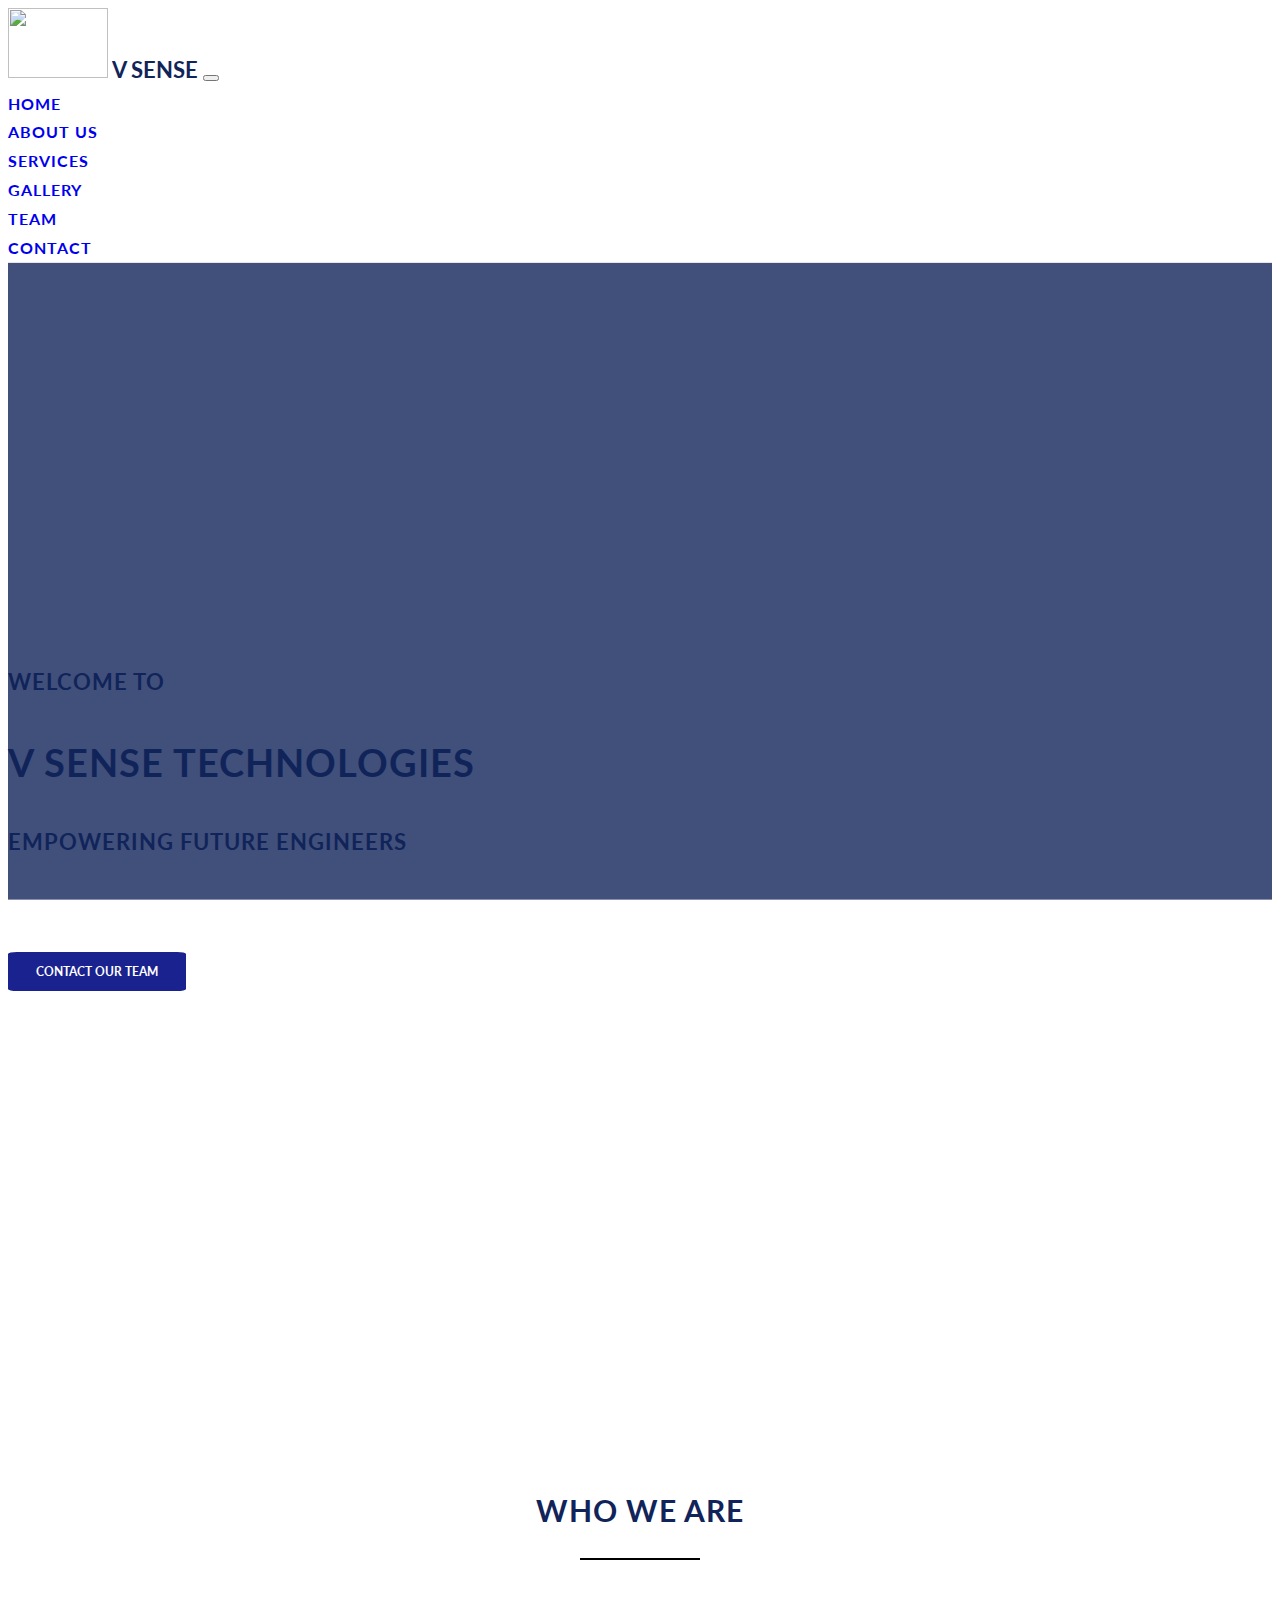
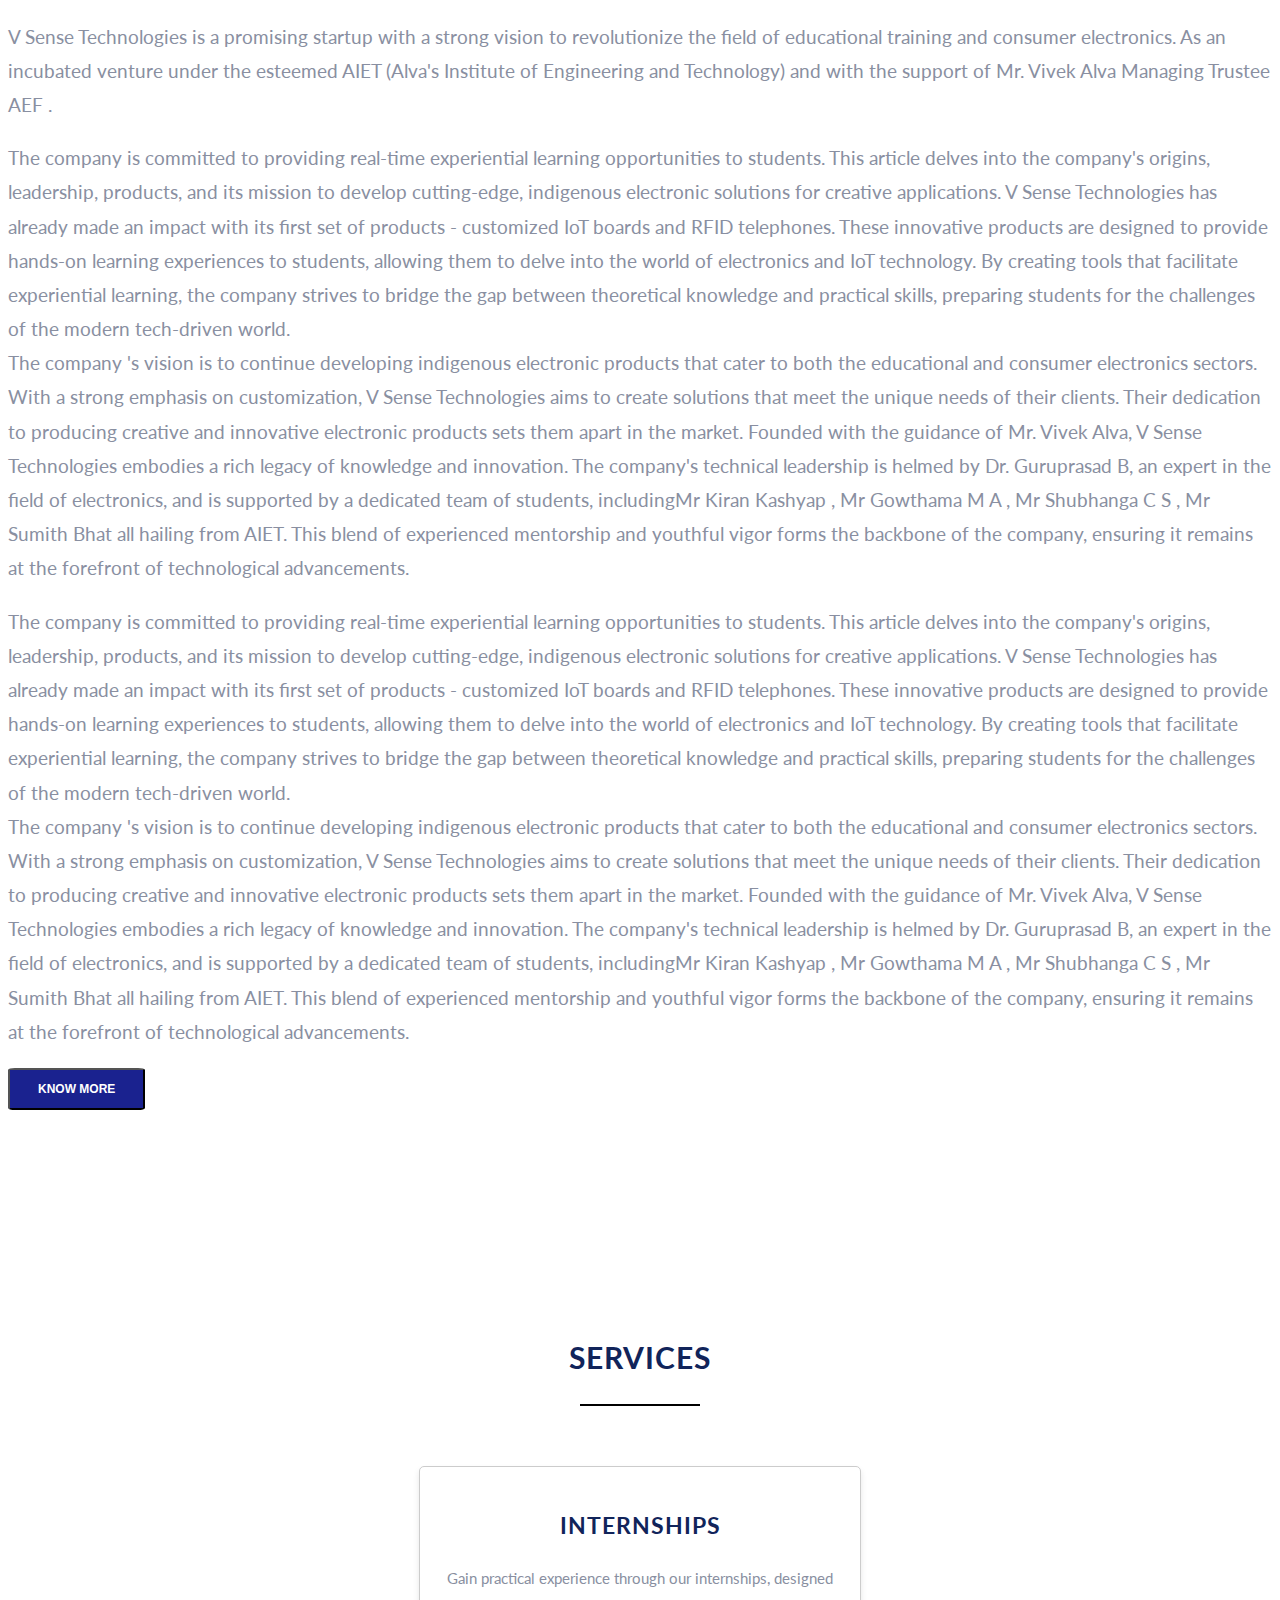
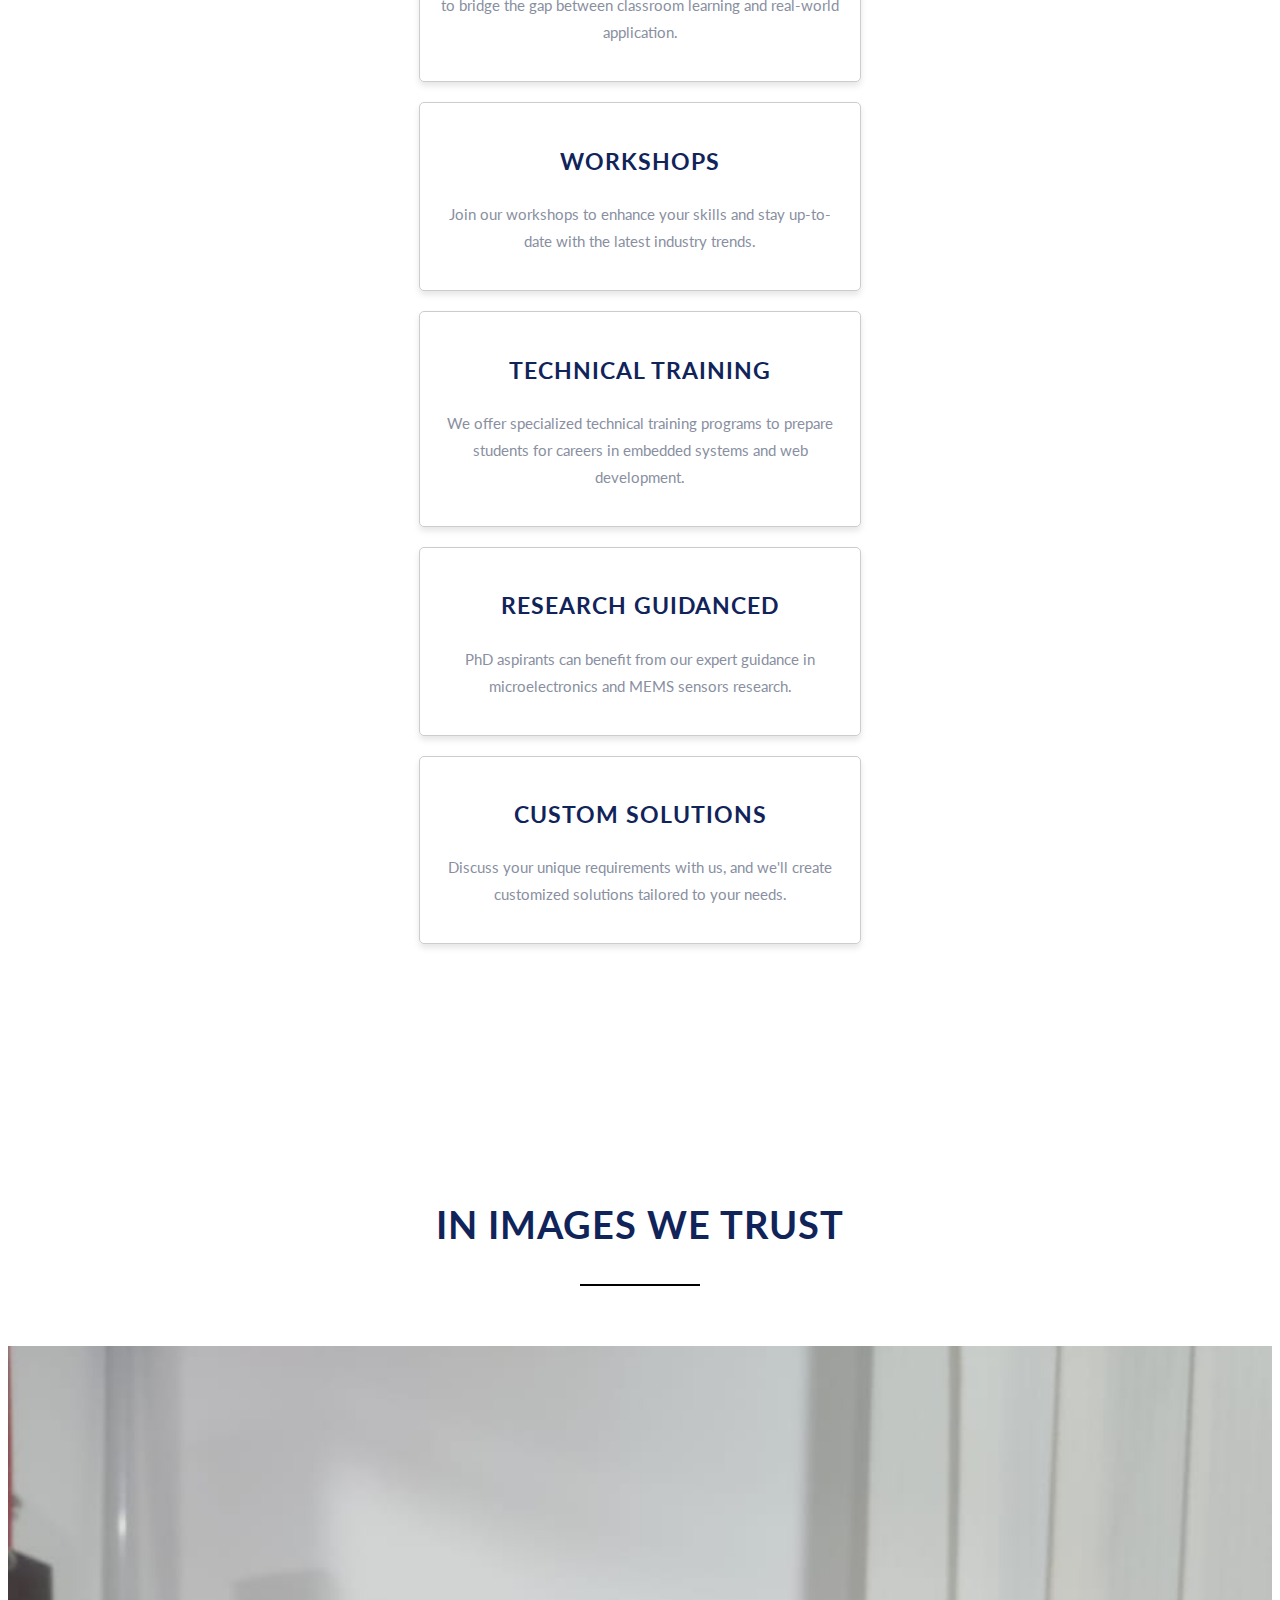
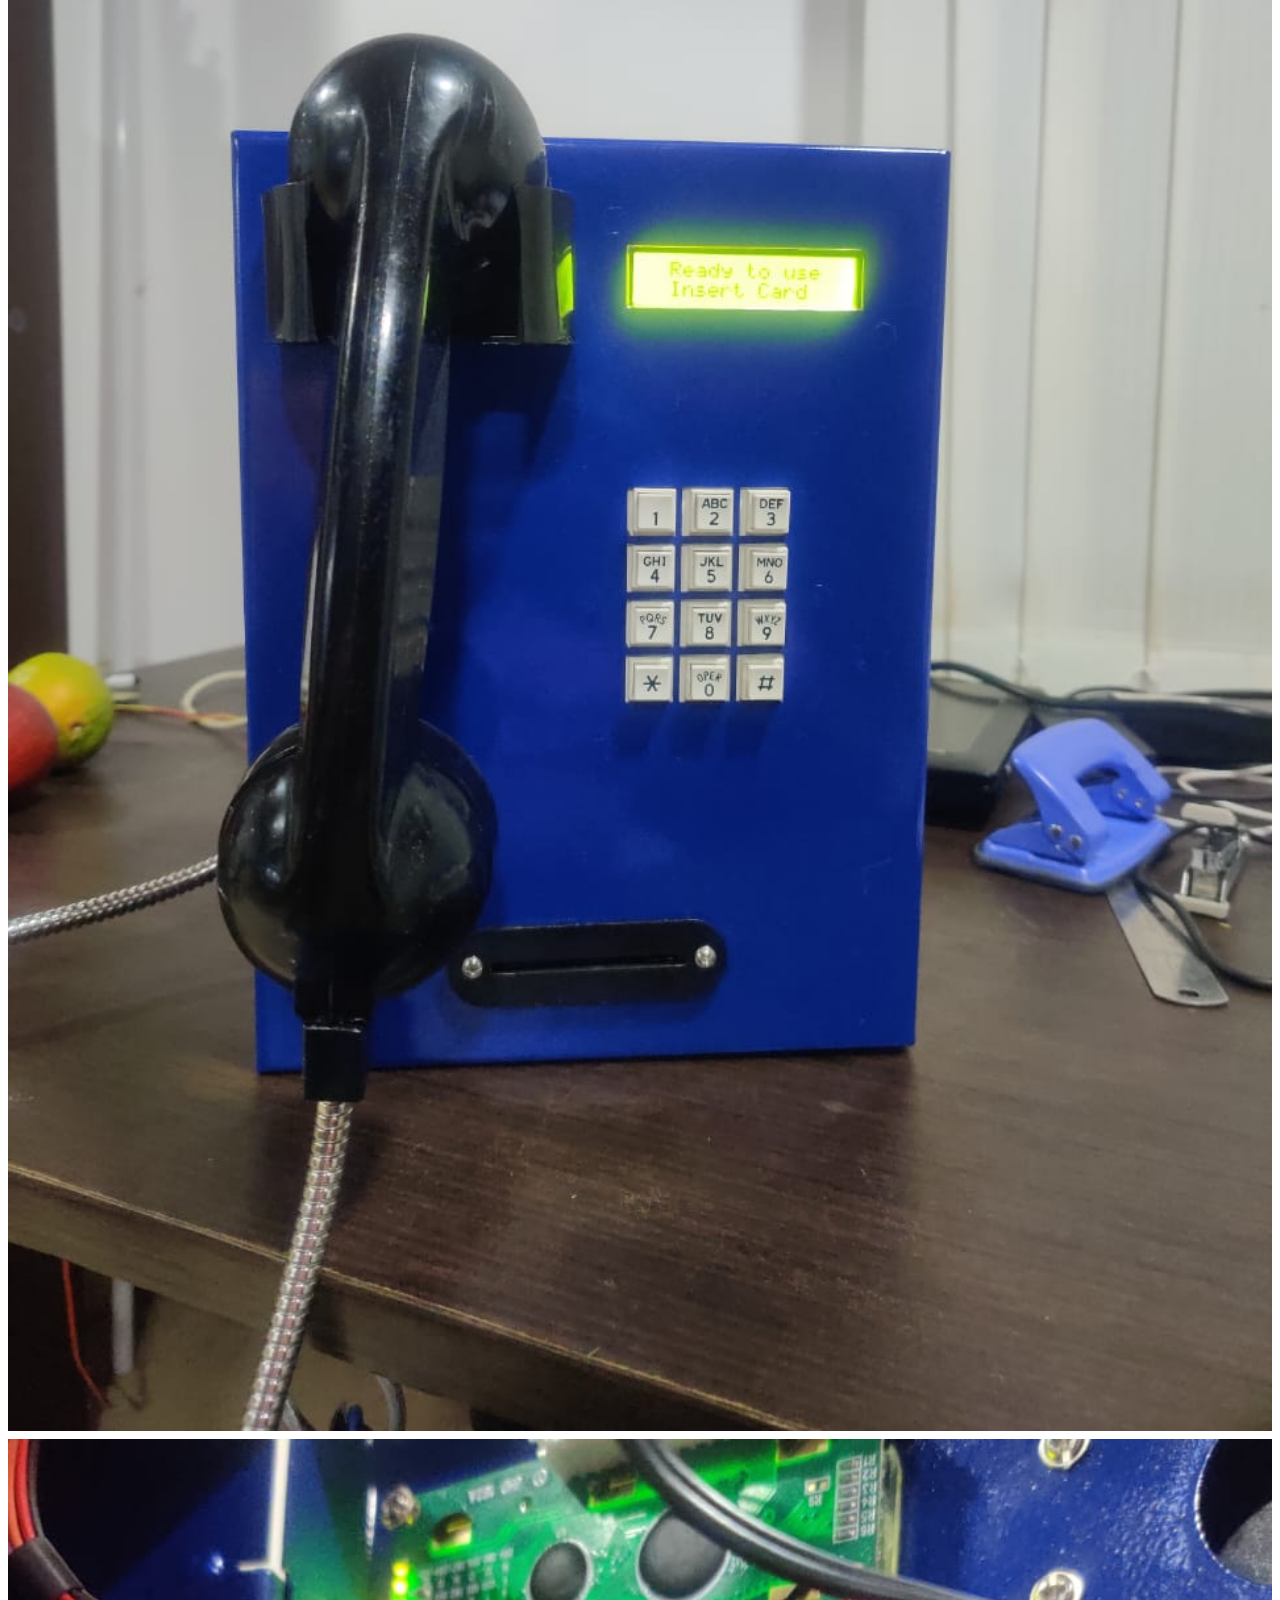
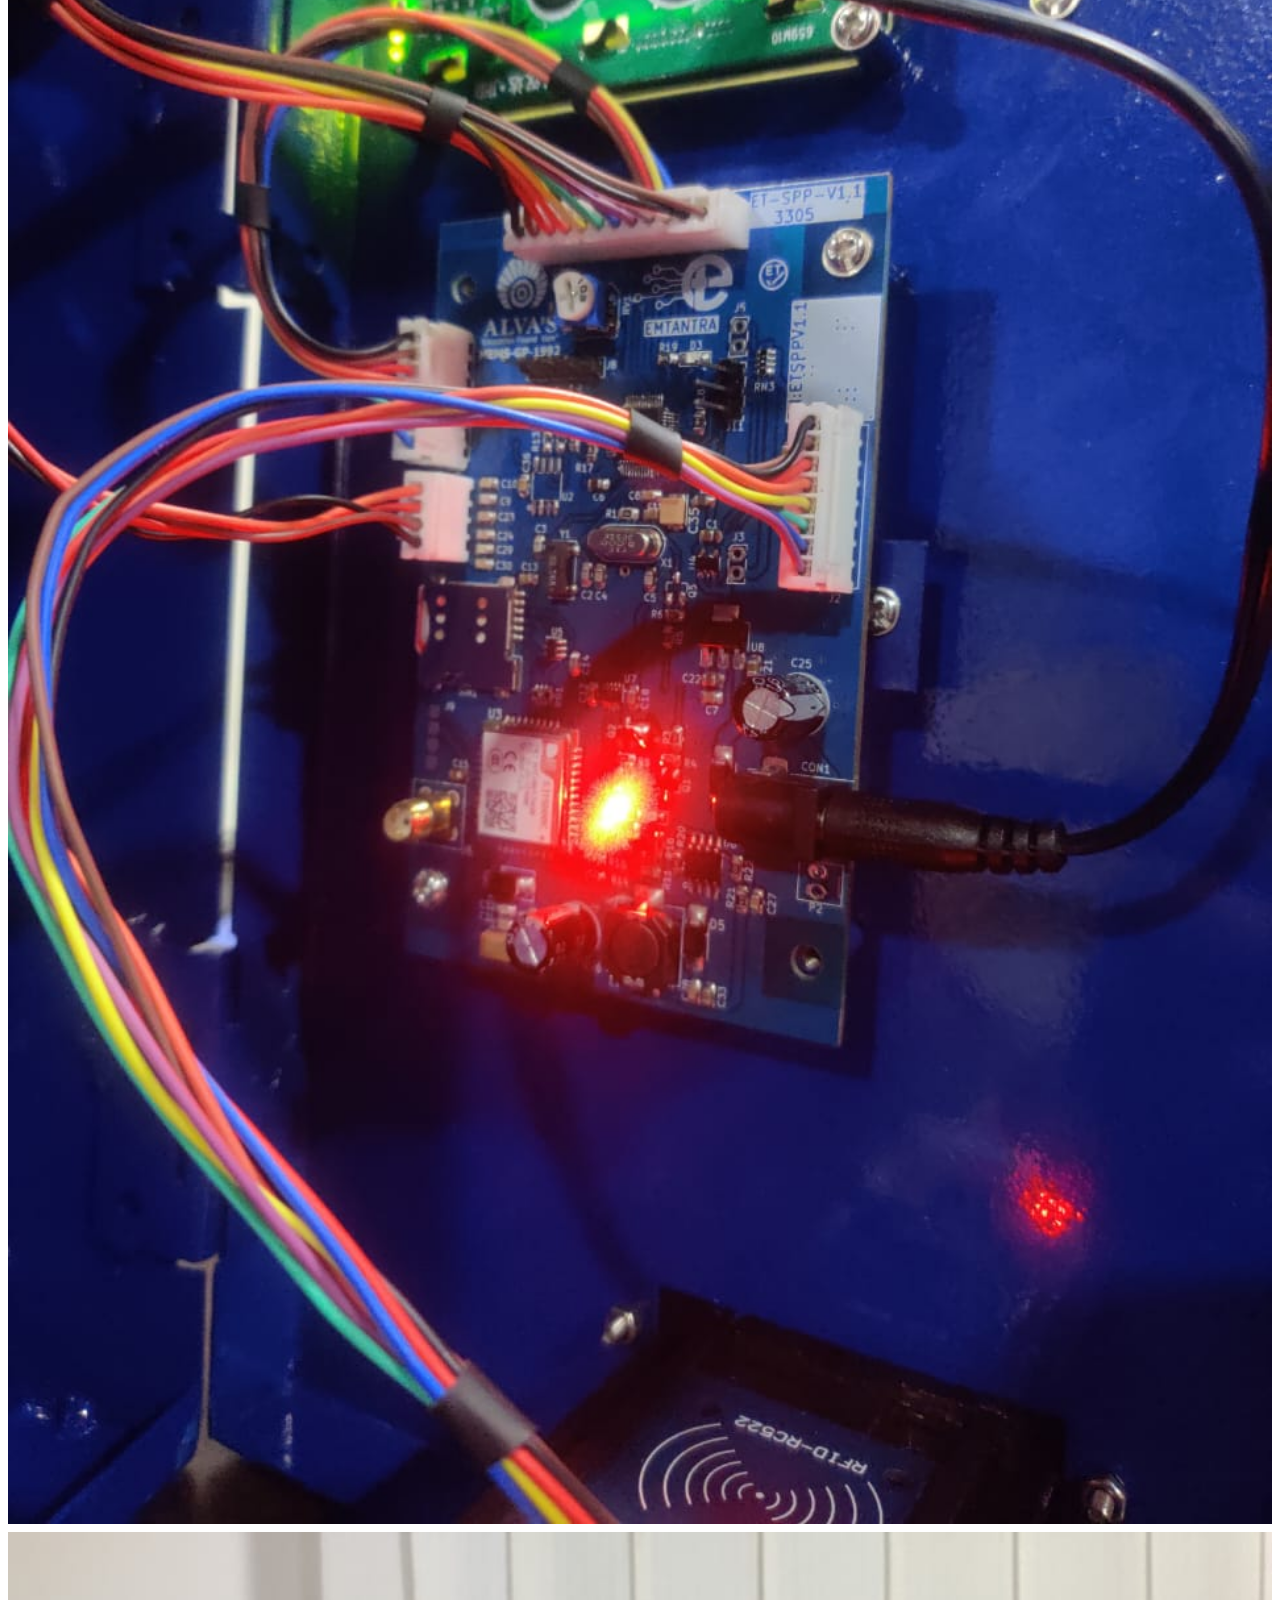
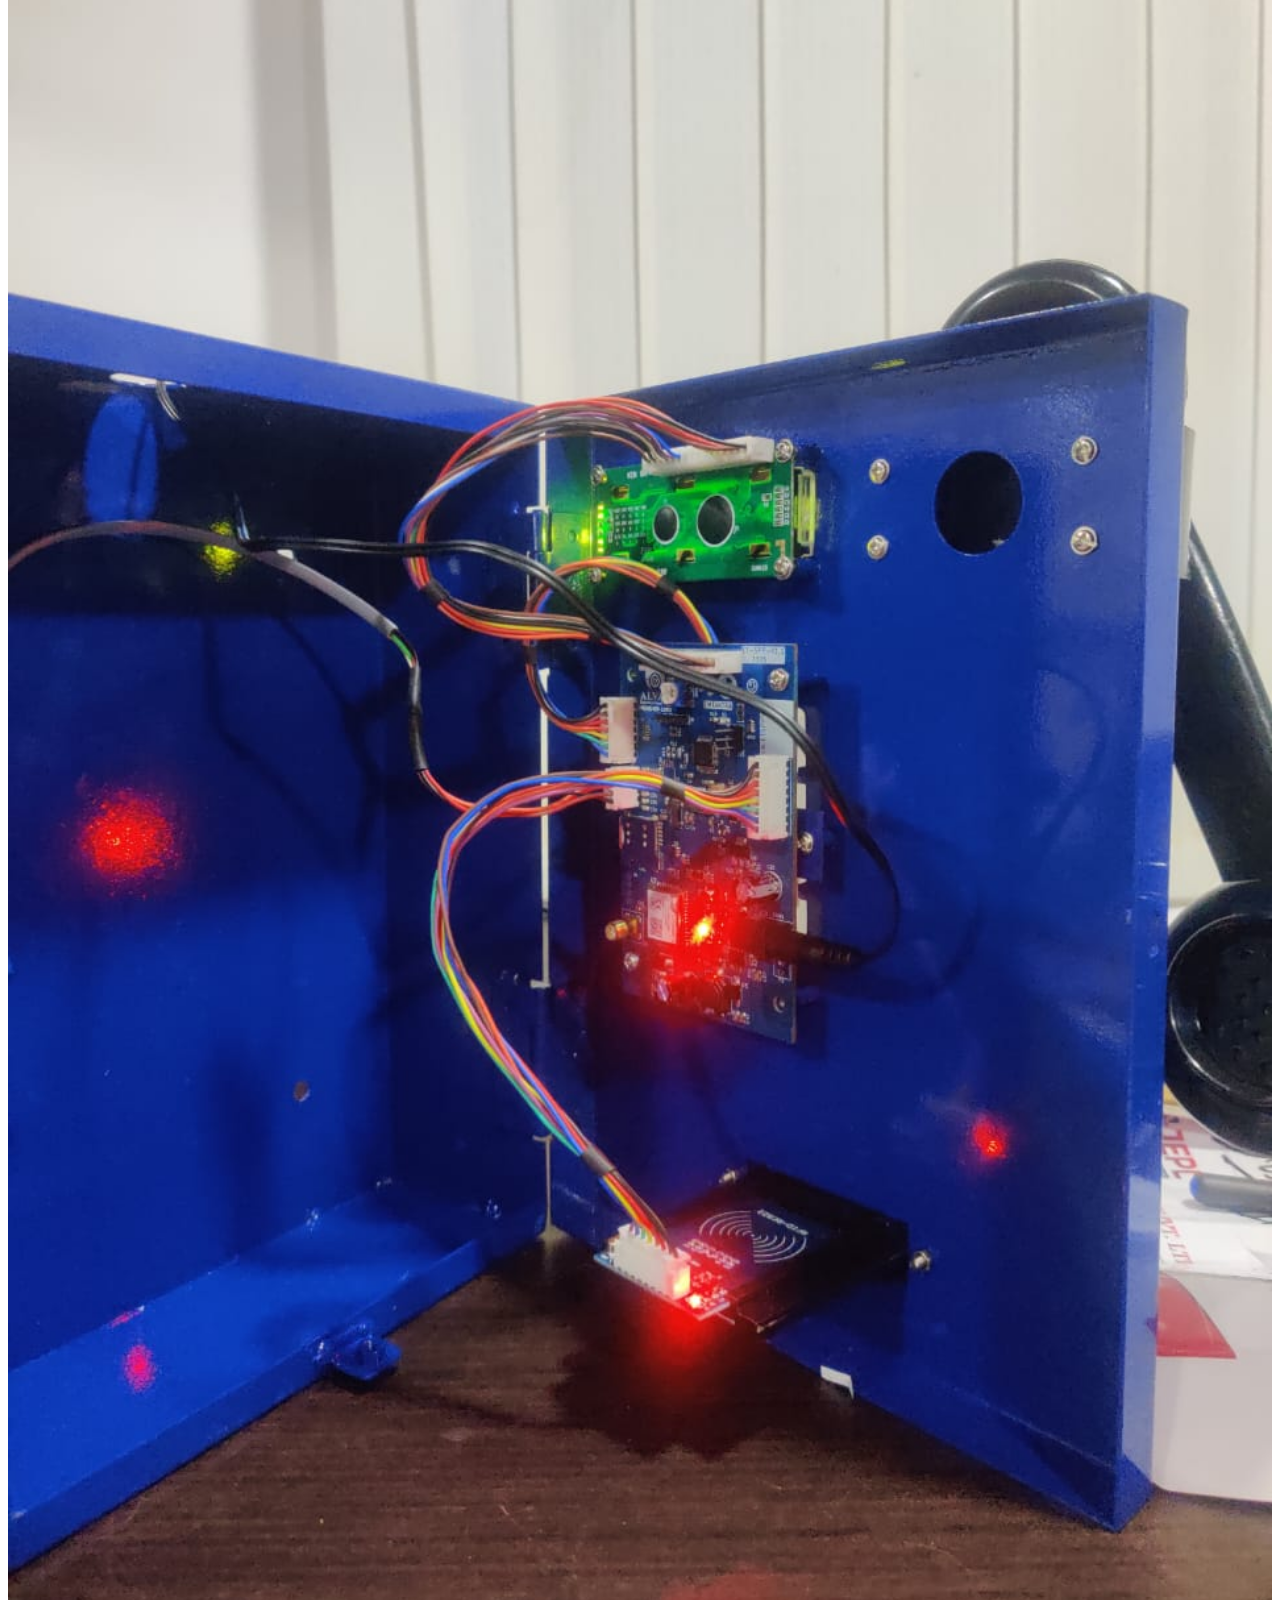
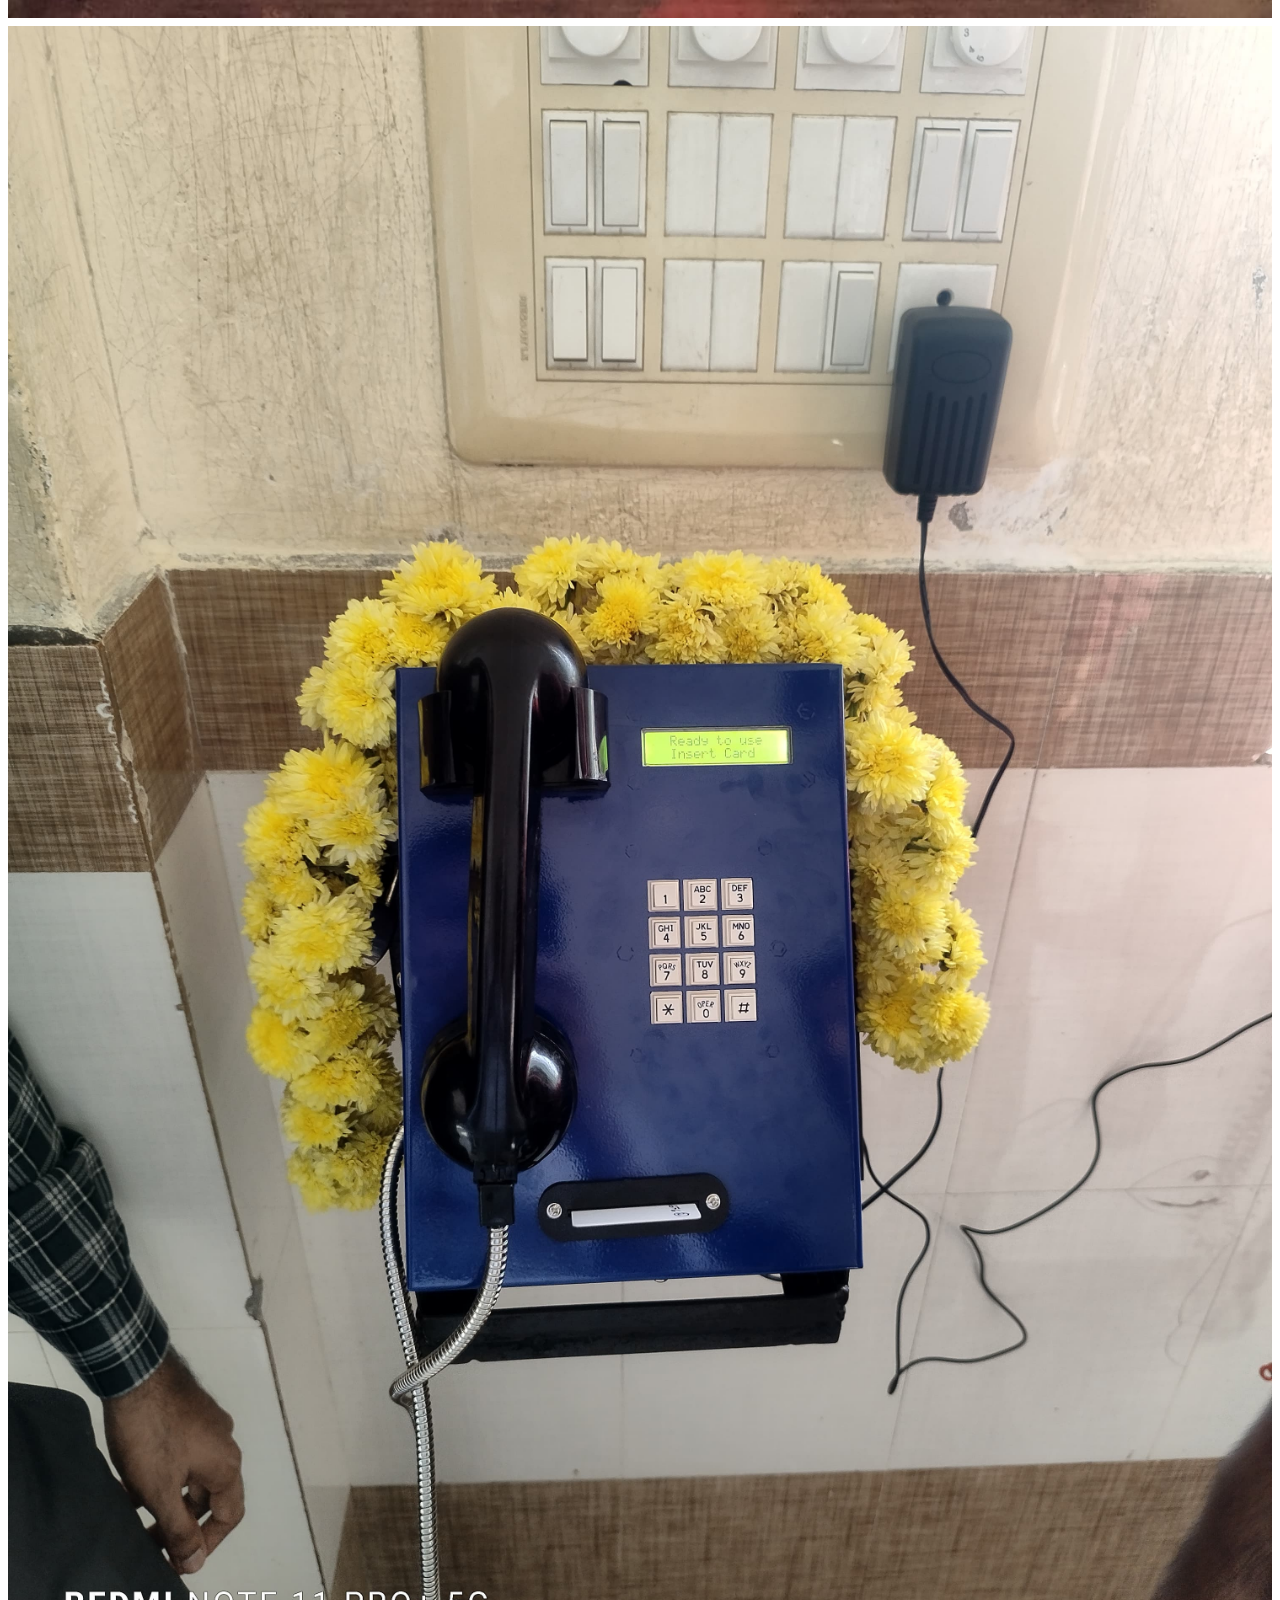
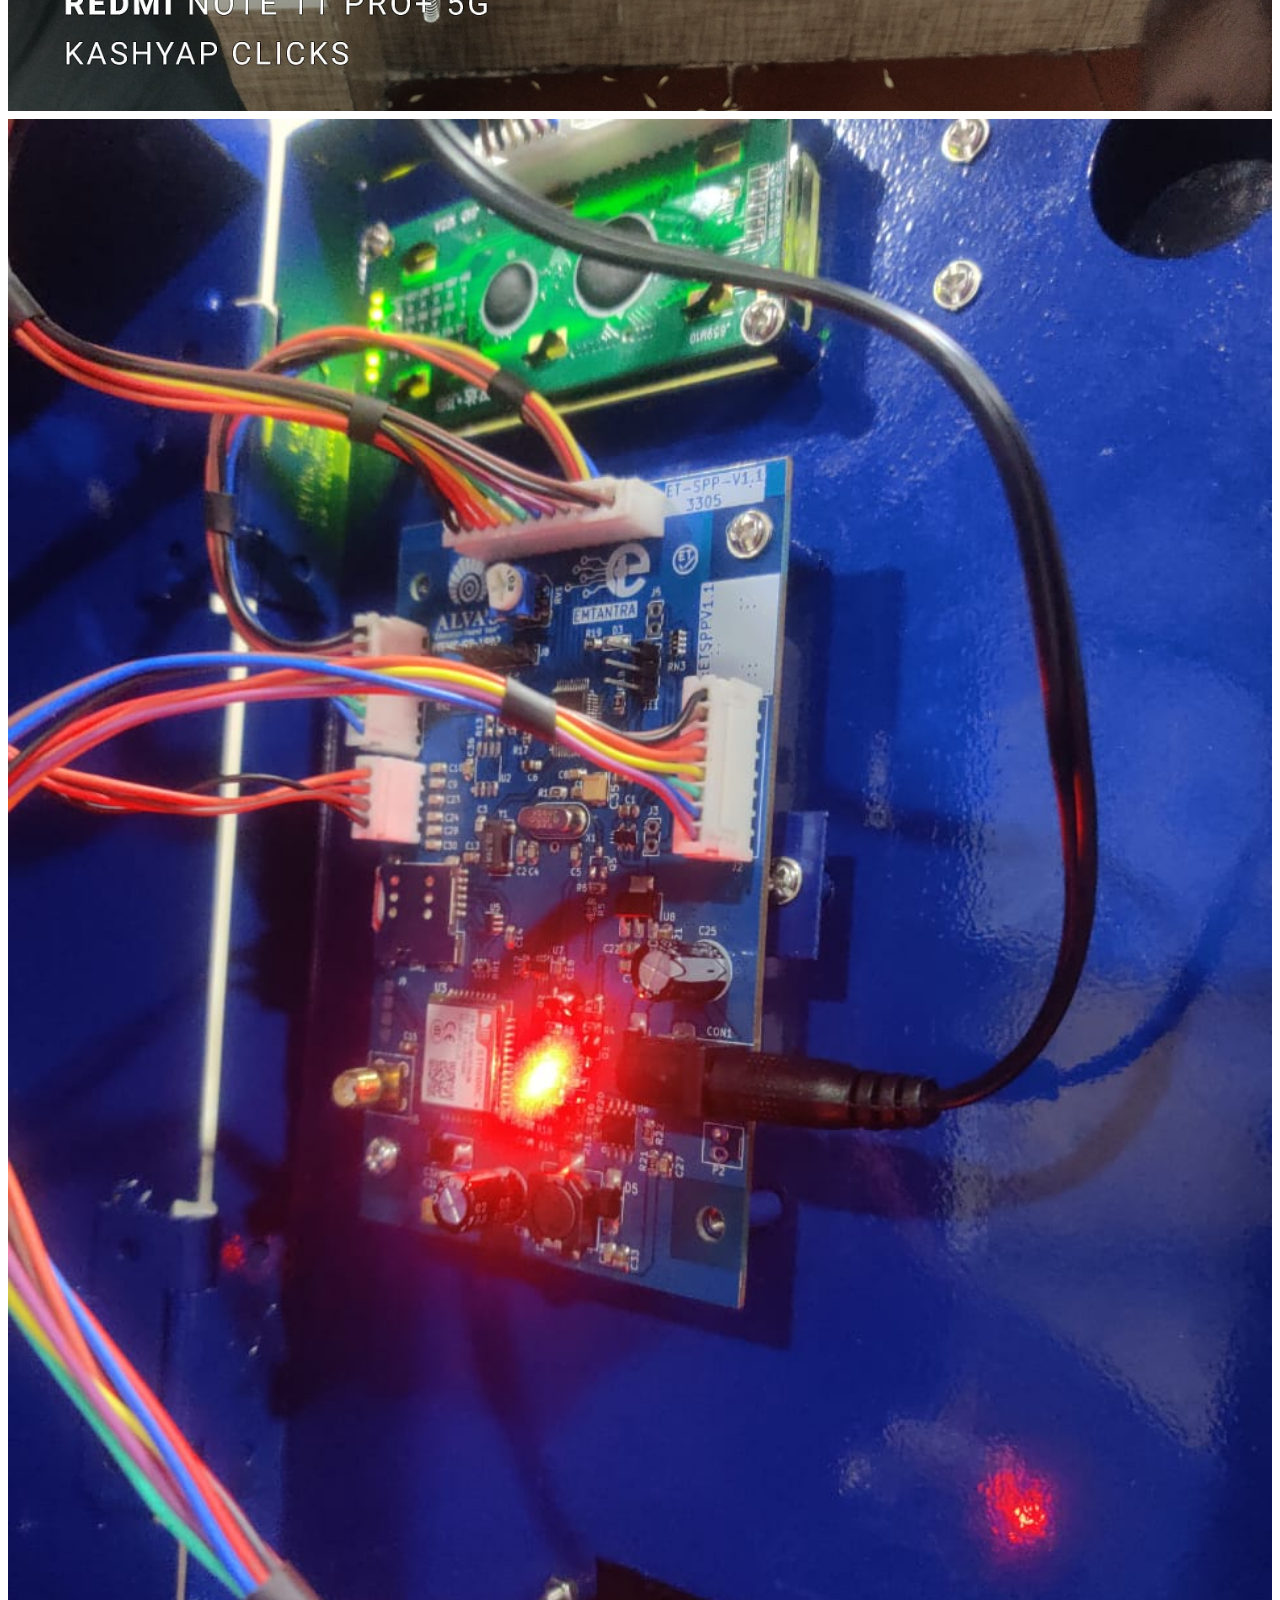
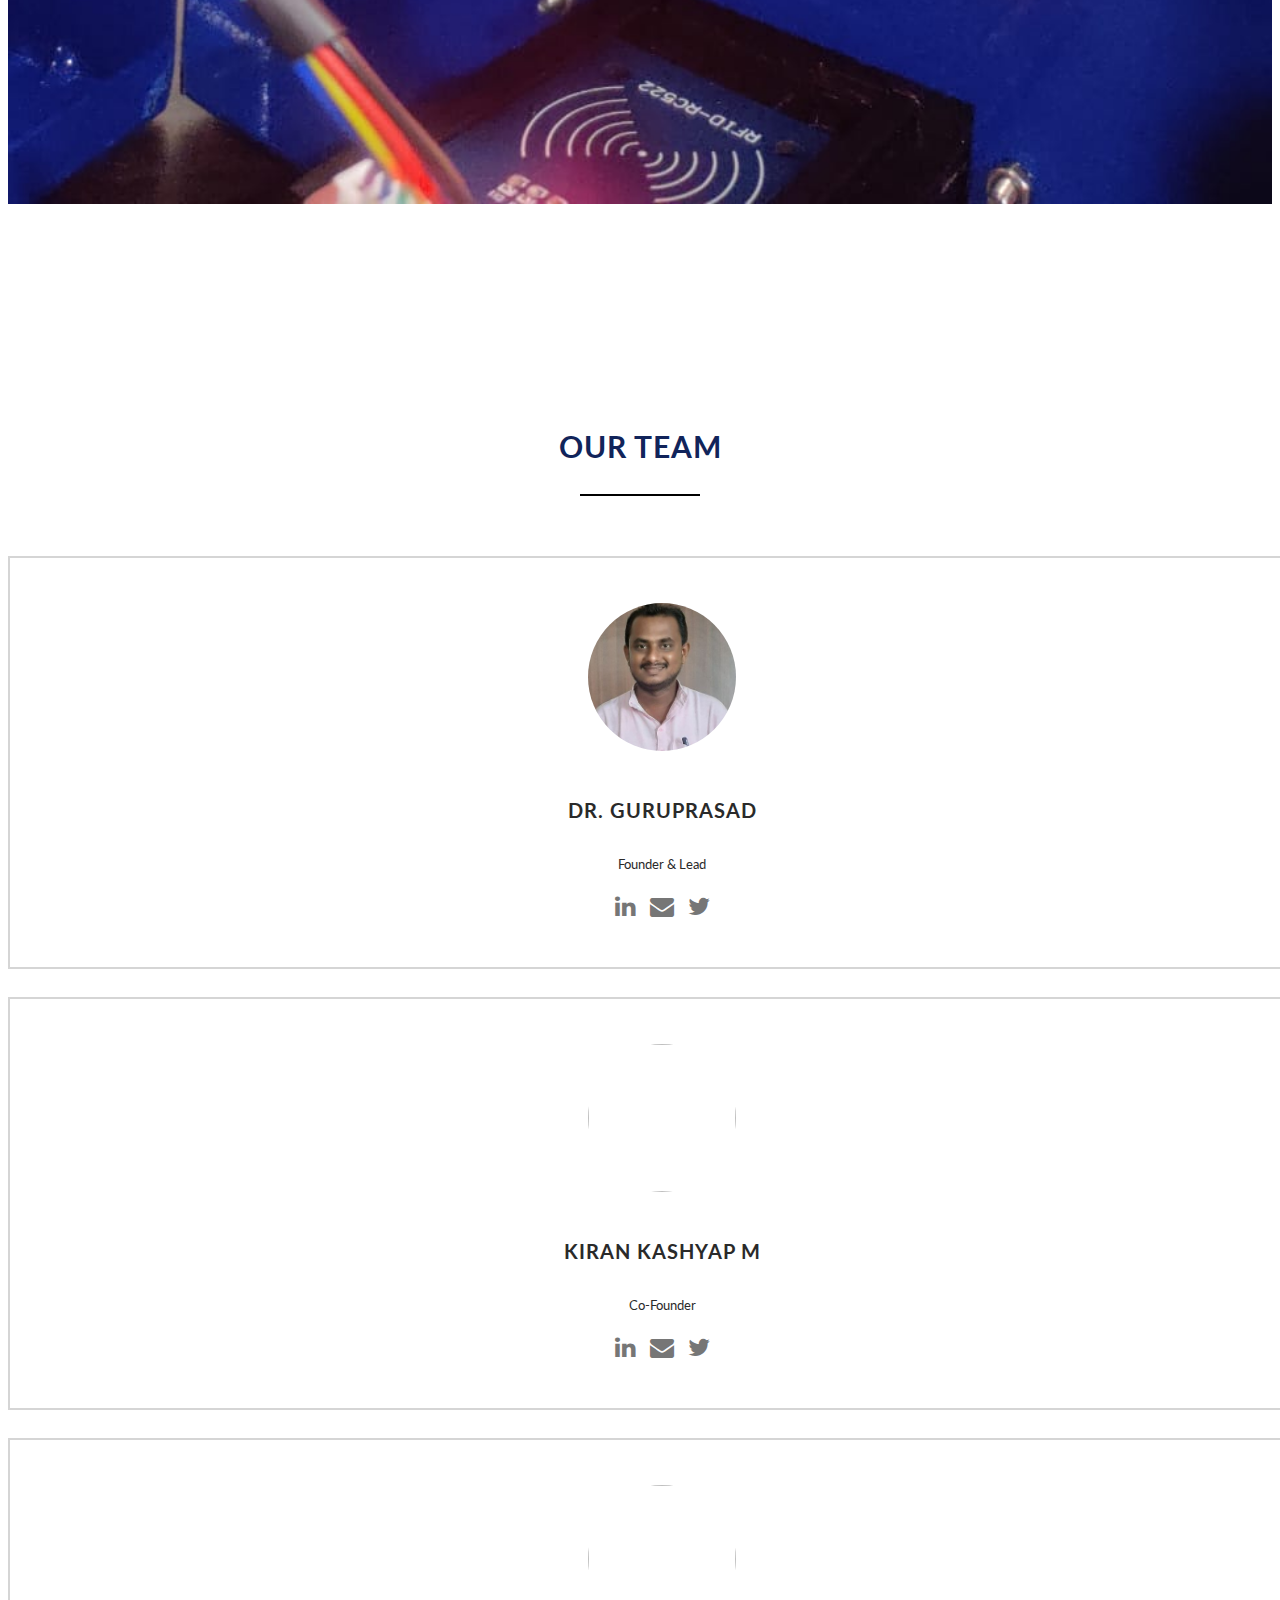
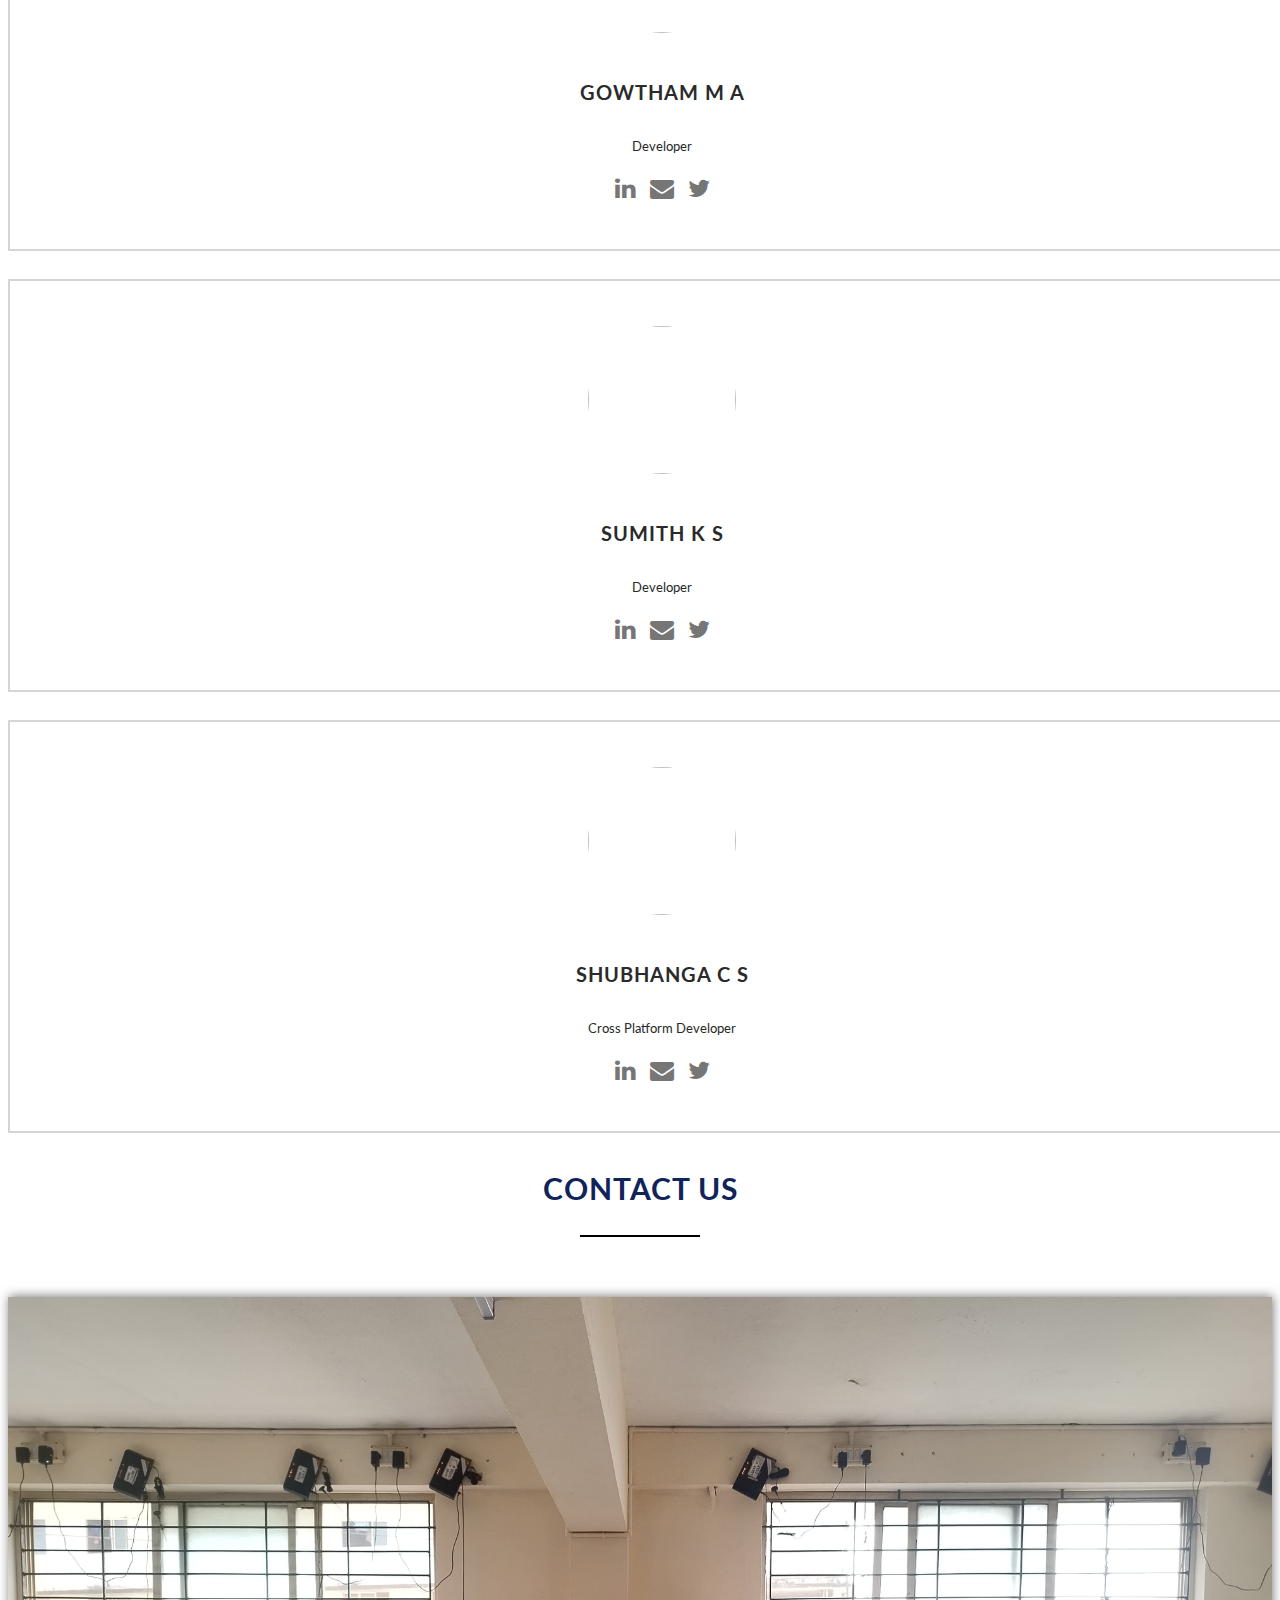
==== index.html @ 4daf0478 "first phase completed" ====
<!doctype html>
<html lang="en">

<head>
    <!-- Required meta tags -->
    <meta charset="utf-8">
    <meta name="viewport" content="width=device-width, initial-scale=1">

    <!-- Bootstrap CSS -->

    <link rel="stylesheet" href="css/bootstrap.min.css">
    <link rel="stylesheet" href="css/boxicons.min.css">
    <link rel="stylesheet" href="css/style.css">
    <link rel="stylesheet" href="css/team.css"/>
    <link rel="stylesheet" href="https://stackpath.bootstrapcdn.com/font-awesome/4.7.0/css/font-awesome.min.css">

    <title>V sense Technologies</title>
    <link rel="icon" type="image/x-icon" href="/img/Snipwhite.png" sizes="32x32">
</head>

<body data-bs-spy="scroll" data-bs-target=".navbar">

    <nav class="navbar fixed-top navbar-expand-lg navbar-light bg-white">
        <div class="container">

            <img src="img/Snipwhite.png" class="im"></a>

            <a class="navbar-brand logo-text" href="#">V sense </a>
            <button class="navbar-toggler" type="button" data-bs-toggle="collapse" data-bs-target="#navbarNav" aria-controls="navbarNav" aria-expanded="false" aria-label="Toggle navigation">
          <span class="navbar-toggler-icon"></span>
        </button>
            <div class="collapse navbar-collapse" id="navbarNav">
                <ul class="navbar-nav ms-auto">

                    <li class="nav-item">
                        <a class="nav-link" href="#home">Home</a>
                    </li>
                    <li class="nav-item">
                        <a class="nav-link" href="#services">about us</a>
                    </li>
                    <li class="nav-item">
                        <a class="nav-link" href="#portfolio">services</a>
                    </li>
                    <li class="nav-item">
                        <a class="nav-link" href="#product">gallery</a>
                    </li>
                    <li class="nav-item">
                        <a class="nav-link" href="#team">Team</a>
                    </li>

                    <li class="nav-item">
                        <a class="nav-link" href="#contact">Contact</a>
                    </li>
                </ul>
            </div>
        </div>
    </nav>

    <section id="home">
        <div class="container text-center">
            <div class="row justify-content-center">
                <div class="col-md-10">
                    <h3 class="text-white display-6">Welcome to</h3>
                    <h1 class="text-white display-3"> V sense Technologies</h1>
                    <h3 class="text-white display-7"> Empowering Future Engineers</h3>
                    <br/>
                    <br/> <a href="#contact" class="btn btn-brand">Contact Our Team</a>
                </div>
            </div>
        </div>
    </section>

    <section id="services">
        <div class="container">
            <div class="row">
                <div class="col-12 section-intro">
                    <h1>who we are</h1>
                    <div class="hline"></div>
                </div>
            </div>
            <div class="row about-company">
                <P class="text-center">
                    V Sense Technologies is a promising startup with a strong vision to revolutionize the field of educational training and consumer electronics. As an incubated venture under the esteemed AIET (Alva's Institute of Engineering and Technology) and with the
                    support of Mr. Vivek Alva Managing Trustee AEF .


                </P>
                <P class="text-center">The company is committed to providing real-time experiential learning opportunities to students. This article delves into the company's origins, leadership, products, and its mission to develop cutting-edge, indigenous electronic solutions
                    for creative applications. V Sense Technologies has already made an impact with its first set of products - customized IoT boards and RFID telephones. These innovative products are designed to provide hands-on learning experiences
                    to students, allowing them to delve into the world of electronics and IoT technology. By creating tools that facilitate experiential learning, the company strives to bridge the gap between theoretical knowledge and practical skills,
                    preparing students for the challenges of the modern tech-driven world.
                    <br/>The company 's vision is to continue developing indigenous electronic products that cater to both the educational and consumer electronics sectors. With a strong emphasis on customization, V Sense Technologies aims to create solutions
                    that meet the unique needs of their clients. Their dedication to producing creative and innovative electronic products sets them apart in the market. Founded with the guidance of Mr. Vivek Alva, V Sense Technologies embodies a rich
                    legacy of knowledge and innovation. The company's technical leadership is helmed by Dr. Guruprasad B, an expert in the field of electronics, and is supported by a dedicated team of students, includingMr Kiran Kashyap , Mr Gowthama
                    M A , Mr Shubhanga C S , Mr Sumith Bhat all hailing from AIET. This blend of experienced mentorship and youthful vigor forms the backbone of the company, ensuring it remains at the forefront of technological advancements.</P>


                <div id="more-info" class="collapse">
                    <P class="text-center">The company is committed to providing real-time experiential learning opportunities to students. This article delves into the company's origins, leadership, products, and its mission to develop cutting-edge, indigenous electronic solutions
                        for creative applications. V Sense Technologies has already made an impact with its first set of products - customized IoT boards and RFID telephones. These innovative products are designed to provide hands-on learning experiences
                        to students, allowing them to delve into the world of electronics and IoT technology. By creating tools that facilitate experiential learning, the company strives to bridge the gap between theoretical knowledge and practical skills,
                        preparing students for the challenges of the modern tech-driven world.
                        <br/>The company 's vision is to continue developing indigenous electronic products that cater to both the educational and consumer electronics sectors. With a strong emphasis on customization, V Sense Technologies aims to create
                        solutions that meet the unique needs of their clients. Their dedication to producing creative and innovative electronic products sets them apart in the market. Founded with the guidance of Mr. Vivek Alva, V Sense Technologies embodies
                        a rich legacy of knowledge and innovation. The company's technical leadership is helmed by Dr. Guruprasad B, an expert in the field of electronics, and is supported by a dedicated team of students, includingMr Kiran Kashyap , Mr
                        Gowthama M A , Mr Shubhanga C S , Mr Sumith Bhat all hailing from AIET. This blend of experienced mentorship and youthful vigor forms the backbone of the company, ensuring it remains at the forefront of technological advancements.</P>
                </div>
                <button id="showMoreButton" class="btn btn-brand btn-sm w-50 m-auto show-more-button d-md-none" data-bs-toggle="collapse" data-bs-target="#more-info">
                    Know more
                </button>
            </div>
        </div>
    </section>

    <section id="portfolio">
        <div class="container">
            <div class="row">
                <div class="col-12 section-intro">
                    <h1>Services</h1>
                    <div class="hline"></div>
                </div>

                <div class="row">
                    <div class="card2">
                        <h2>Internships</h2>
                        <p>Gain practical experience through our internships, designed to bridge the gap between classroom learning and real-world application.</p>
                    </div>
                    <div class="card2">
                        <h2>Workshops</h2>
                        <p>Join our workshops to enhance your skills and stay up-to-date with the latest industry trends.</p>
                    </div>
                    <div class="card2">
                        <h2>Technical Training</h2>
                        <p>We offer specialized technical training programs to prepare students for careers in embedded systems and web development.</p>
                    </div>

                    <div class="card2">
                        <h2>Research Guidanced
                        </h2>
                        <p>PhD aspirants can benefit from our expert guidance in microelectronics and MEMS sensors research.</p>
                    </div>
                    <div class="card2">
                        <h2>Custom Solutions</h2>
                        <p>Discuss your unique requirements with us, and we'll create customized solutions tailored to your needs.</p>
                    </div>

                </div>
            </div>
    </section>
    <section id="product">
        <div class="container">
            <div class="row text-center">
                <div class="col-12 section-intro">
                    <h1>In Images We Trust</h1>
                    <div class="hline"></div>
                </div>
            </div>
            <div class="row gallery_main_container" >
                <div class="col-md-4">
                    <img src="img/tele2.jpg" alt="" class="img-fluid">
                </div>
                <div class="col-md-4">
                    <img src="img/tele5.jpg" alt="" class="img-fluid">
                </div>
                <div class="col-md-4">
                    <img src="img/tele1 (2).jpg" alt="" class="img-fluid">
                </div>
            </div>
            <div class="row mt-4 gallery_main_container">
                <div class="col-md-4">
                    <img src="img/tele6.jpg" alt="" class="img-fluid">
                </div>
                <div class="col-md-4">
                    <img src="img/tele4.jpg" alt="" class="img-fluid">
                </div>
                <div class="col-md-4">
                    <img src="img/tele.jpeg" alt="" class="img-fluid">
                </div>
            </div>

        </div>
    </section>
<!--section team -->
    <section class="our-webcoderskull padding-lg">
         <div class="col-12 section-intro">
            <h1>our team</h1>
            <div class="hline"></div>
        </div>
  <div class="container">
    <ul class="row">
      <li class="col-12 col-md-6 col-lg-3">
          <div class="cnt-block equal-hight" style="height: 349px;">
            <figure><img src="/img/guruprasad.jpg" class="img-responsive" alt=""></figure>
            <h3><a href="#">Dr. Guruprasad
</a></h3>
            <p>Founder & Lead</p>
            <ul class="follow-us clearfix">
              <li><a href="#"><i class="fa fa-linkedin" aria-hidden="true"></i></a></li>
              <li><a href="#"><i class="fa fa-envelope" aria-hidden="true"></i></a></li>
              <li><a href="#"><i class="fa fa-twitter" aria-hidden="true"></i></a></li>
            </ul>
          </div>
      </li>
      <li class="col-12 col-md-6 col-lg-3">
          <div class="cnt-block equal-hight" style="height: 349px;">
            <figure><img src="/img/kiran.jpeg" class="img-responsive" alt=""></figure>
            <h3><a href="#">Kiran Kashyap M
 </a></h3>
            <p>Co-Founder</p>
            <ul class="follow-us clearfix">
              <li><a href="#"><i class="fa fa-linkedin" aria-hidden="true"></i></a></li>
              <li><a href="#"><i class="fa fa-envelope" aria-hidden="true"></i></a></li>
              <li><a href="#"><i class="fa fa-twitter" aria-hidden="true"></i></a></li>
            </ul>
          </div>
      </li>
      <li class="col-12 col-md-6 col-lg-3">
          <div class="cnt-block equal-hight" style="height: 349px;">
            <figure><img src="/img//gowtham.jpeg" class="img-responsive" alt=""></figure>
            <h3><a href="#">Gowtham M A
 </a></h3>
            <p>Developer</p>
            <ul class="follow-us clearfix">
              <li><a href="#"><i class="fa fa-linkedin" aria-hidden="true"></i></a></li>
              <li><a href="mailto:magowtham7@gmail.com"><i class="fa fa-envelope" aria-hidden="true"></i></a></li>
              <li><a href="#"><i class="fa fa-twitter" aria-hidden="true"></i></a></li>
            </ul>
          </div>
       </li>
      <li class="col-12 col-md-6 col-lg-3">
          <div class="cnt-block equal-hight" style="height: 349px;">
            <figure><img src="/img//sumith.jpeg" class="img-responsive" alt=""></figure>
            <h3><a href="#">Sumith K S
 </a></h3>
            <p>Developer</p>
            <ul class="follow-us clearfix">
              <li><a href="#"><i class="fa fa-linkedin" aria-hidden="true"></i></a></li>
              <li><a href="#"><i class="fa fa-envelope" aria-hidden="true"></i></a></li>
              <li><a href="#"><i class="fa fa-twitter" aria-hidden="true"></i></a></li>
            </ul>
          </div>
      </li>
         <li class="col-12 col-md-6 col-lg-3">
          <div class="cnt-block equal-hight" style="height: 349px;">
            <figure><img src="/img//shubhang.jpg" class="img-responsive" alt=""></figure>
            <h3><a href="#">Shubhanga c s
 </a></h3>
            <p>Cross Platform Developer</p>
            <ul class="follow-us clearfix">
              <li><a href="#"><i class="fa fa-linkedin" aria-hidden="true"></i></a></li>
              <li><a href="#"><i class="fa fa-envelope" aria-hidden="true"></i></a></li>
              <li><a href="#"><i class="fa fa-twitter" aria-hidden="true"></i></a></li>
            </ul>
          </div>
      </li>
    </ul>
  </div>
</section>
    <section id="contact">
        <div class="container">
            <div class="col-12 section-intro">
                <h1>contact us</h1>
                <div class="hline"></div>
            </div>
            <div class="row align-items-center">
                <div class="col-lg-4">
                    <img src="img/tele7.jpg" class="img1" alt="">
                </div>

                <div class="col-lg-6 offset-lg-1">
                    <form onsubmit="sendEmail(); reset(); return false;">
                        <div class="mb-3">
                            <br/>
                            <small class="name">Name</small>
                            <input type="text" class="form-control" id="exampleInputEmail1" aria-describedby="emailHelp">
                        </div>
                        <div class="mb-3">
                            <small class="name">Email</small>
                            <input type="email" class="form-control" id="exampleInputEmail1" aria-describedby="emailHelp" required>
                        </div>
                        <div class="mb-3">
                            <small class="name">description</small>
                            <textarea name="" id="" cols="30" rows="4" class="form-control"></textarea>
                        </div>
                        <button type="submit" class="btn btn-brand">Submit</button>
                    </form>
                </div>
            </div>
        </div>
    </section>

    <section id="cta" class="py-5">
        <div class="container py-4">
            <div class="row justify-content-center">
                <div class="col-md-6">
                    <h3 class="text-white">Let's build something great.</h3>
                </div>
                <div class="col-auto">
                    <a href="#" class="btn btn-light">Get Started</a>
                </div>
            </div>
        </div>
    </section>

    <footer>
        <div class="footer-top">
            <div class="container">
                <div class="row gy-5">
                    <div class="col-md-4">
                        <h4 class="logo-text">V SENSE</h4>
                        <p>Explore our range of innovative products, including RFID Telephones, IoT development boards, customized lab equipment for engineering colleges, IoT-enabled display boards, and bespoke embedded devices. We can meet any unique requirements
                            through client consultations.</p>
                        <div class="social-icons">
                            <a href="#"><i class="bx bxl-facebook"></i></a>
                            <a href="#"><i class="bx bxl-twitter"></i></a>
                            <a href="#"><i class="bx bxl-instagram"></i></a>
                            <a href="#"><i class="bx bxl-github"></i></a>
                        </div>
                    </div>
                    <div class="col-md-2">
                        <h5 class="title-sm">Navigation</h5>
                        <div class="footer-links">
                            <a href="#">Services</a>
                            <a href="#">Our Work</a>
                            <a href="#">Team</a>
                            <a href="#">Blog</a>
                        </div>
                    </div>
                    <div class="col-md-2">
                        <h5 class="title-sm">More</h5>
                        <div class="footer-links">
                            <a href="#">FAQ's</a>
                            <a href="#">Privacy & Policy</a>
                            <a href="#">Liscences</a>
                        </div>
                    </div>
                    <div class="col-md-2">
                        <h5 class="title-sm">Contact</h5>
                        <div class="footer-links">
                            <p class="mb">Alvas institute of engineering and technology, Moodbidri</p>
                            <p class="mb-">+91 8277479799</p>
                            <p class="mb">access.kirankashyap@gmail.com</p>
                        </div>
                    </div>
                </div>
            </div>
        </div>
        <div class="footer-bottom">
            <div class="container">
                <div class="row justify-content-between gy-3">
                    <div class="col-md-6">
                        <p class="mb-0">© Agency2023. All rights reserved</p>
                    </div>
                    <div class="col-auto">
                        <p class="mb-0">Created with Vsense technology</p>
                    </div>
                </div>
            </div>
        </div>
    </footer>


    <!-- Optional JavaScript; choose one of the two! -->
    <script src="js/bootstrap.bundle.min.js"></script>
    <script>
        const showMoreButton = document.getElementById("showMoreButton");
        const moreInfo = document.getElementById("more-info");
        let open = false;
        showMoreButton.addEventListener("click", function() {
            if (open) {
                showMoreButton.textContent = "Know More";
                open = false
            } else {
                showMoreButton.textContent = "Show Less";
                open = true;
            }
        });
    </script>
</body>

</html>
---- css/style.css ----
@import url('https://fonts.googleapis.com/css2?family=Lato:ital,wght@0,400;0,700;1,400&display=swap');
body {
    line-height: 1.8;
    color: #898fa1;
    font-size: 15px;
    font-family: 'Lato', sans-serif;
}

h1,
h2,
h3,
h4,
h5,
h6 {
    font-weight: 700;
    letter-spacing: 1px;
    text-transform: uppercase;
    color: #11245A;
}

.title-sm {
    font-size: 16px;
    letter-spacing: 1px;
}

a {
    font-weight: 700;
    transition: all 0.4s ease;
    text-decoration: none;
}

img {
    width: 100%;
}

small {
    font-size: 12px;
    letter-spacing: 2px;
    font-weight: 700;
    text-transform: uppercase;
}

section {
    padding-top: 100px;
    padding-bottom: 100px;
}

.navbar {
    border-bottom: 1px solid rgba(0, 0, 0, 0.1);
}

.logo-text {
    font-size: 22px;
    text-transform: uppercase;
    color: #11245A !important;
}

.navbar .nav-link {
    font-size: 16px;
    text-transform: uppercase;
    letter-spacing: 1px;
}

.navbar-light .navbar-nav .nav-link.active {
    color: #1a228f;
}

#home {
    background: linear-gradient(rgba(17, 36, 90, 0.8), rgba(17, 36, 90, 0.8)), url(../img/back.jpg);
    min-height: 100vh;
    background-size: cover;
    background-repeat: no-repeat;
    background-position: center;
    background-attachment: fixed;
    display: flex;
    align-items: center;
}

#home h1 {
    font-weight: 700;
}

#home p {
    max-width: 550px;
    margin: 18px auto;
}

.btn {
    font-weight: 700;
    font-size: 12px;
    text-transform: uppercase;
    padding: 12px 28px;
    border-radius: 0;
}

.btn-brand {
    background-color: #1a228f;
    color: #fff;
    border-radius: 5%;
}

.btn-brand:hover {
    background-color: #0056B3;
    color: #fff;
}

.section-intro {
    text-align: center;
    margin-bottom: 60px;
}

.section-intro .hline {
    width: 120px;
    height: 2px;
    background-color: black;
    margin: 16px auto 0 auto;
}

.icon-box {
    width: 60px;
    height: 60px;
    background-color: #1a228f;
    color: #fff;
    border-radius: 4px;
    display: flex;
    align-items: center;
    justify-content: center;
    font-size: 32px;
    flex: none;
}

.portfolio-item {
    overflow: hidden;
    position: relative;
}

.portfolio-item img,
.portfolio-item .portfolio-overlay {
    transition: all 0.4s ease;
}

.portfolio-overlay {
    position: absolute;
    top: 0;
    left: 0;
    width: 100%;
    height: 100%;
    background-color: rgba(17, 36, 90, 0.9);
    display: flex;
    align-items: flex-end;
    padding: 30px;
    opacity: 0;
}

.portfolio-overlay h3,
.portfolio-overlay h6 {
    color: #fff;
}

.portfolio-item:hover .portfolio-overlay {
    opacity: 1;
}

.portfolio-item:hover img {
    transform: scale(1.1);
}

.feature .icon-box {
    width: 34px;
    height: 34px;
    border-radius: 100px;
    font-size: 24px;
}

.team-member {
    background-color: #11245A;
}

.team-member.even {
    background-color: #162e6e;
}

.team-member .hline {
    width: 70px;
    height: 2px;
    margin: 16px auto;
    background-color: black;
}

.team-member .team-member-img img,
.team-member .team-member-img .social-icons {
    transition: all 0.4s ease;
}

.team-member .team-member-img {
    position: relative;
    overflow: hidden;
}

.team-member .team-member-img .social-icons {
    width: 100%;
    height: 60px;
    background-color: #1a228f;
    position: absolute;
    bottom: -60px;
    left: 0;
    display: flex;
    align-items: center;
    justify-content: center;
}

.team-member .team-member-img .social-icons a {
    width: 40px;
    height: 40px;
    display: flex;
    align-items: center;
    justify-content: center;
    border: 2px solid rgba(255, 255, 255, 0.5);
    font-size: 24px;
    color: #fff;
    border-radius: 100px;
    margin-left: 4px;
    margin-right: 4px;
}

.team-member .team-member-img .social-icons a:hover {
    background-color: #fff;
    color: #1a228f;
}

.team-member:hover .team-member-img .social-icons {
    bottom: 0;
}

.team-member:hover img {
    transform: translateY(-60px);
}

#testimonials img {
    width: 65px;
    height: 65px;
    border-radius: 100px;
    transition: all 0.4s ease;
}

#testimonials .nav-pills .nav-link.active {
    background-color: transparent;
}

#testimonials .nav-pills .nav-link.active img {
    transform: scale(1.3);
}

.review .stars {
    color: #1a228f;
}

.review p {
    max-width: 720px;
    margin: 24px auto;
    font-style: italic;
}

#clients img {
    height: 35px;
}

form .form-control {
    border-radius: 0;
}

form .form-control:focus {
    box-shadow: none;
    border-color: #1a228f;
}

#cta {
    background-color: #1a228f;
}

.footer-top {
    padding-top: 80px;
    padding-bottom: 30px;
}

.footer-bottom {
    padding-top: 30px;
    padding-bottom: 30px;
    border-top: 1px solid rgba(0, 0, 0, 0.1);
}

footer .footer-links a,
footer .social-icons a {
    color: #898fa1;
}

footer .social-icons a {
    font-size: 24px;
}

footer .footer-links a {
    display: block;
    font-weight: 400;
}

footer .social-icons a:hover,
footer .footer-links a:hover {
    color: #E93B81;
}

.card {
    border: 1px solid #ccc;
    border-radius: 5px;
    box-shadow: 0 4px 6px rgba(0, 0, 0, 0.1);
    max-width: 400px;
    margin: 10px auto;
    padding: 20px;
    text-align: center;
    card h2 {
        font-size: 1.5rem;
        margin-top: 0;
    }
    .card p {
        font-size: 1rem;
    }
}

.card h2 {
    font-size: 30px;
    margin-top: 0;
}

.card p {
    font-size: 20px;
}

.card1 {
    width: 300px;
    border: 1px solid #5e4343;
    border-radius: 5px;
    box-shadow: 0 4px 6px rgba(0, 0, 0, 0.1);
    margin: 0 auto;
    padding: 20px;
    text-align: center;
    transition: transform 0.3s;
    max-width: 400px;
    /* Add a transition effect to smoothly change size on hover */
}


/* Define the hover effect */

.card2:hover {
    transform: scale(1.05);
    /* Increase the size of the card on hover */
    box-shadow: 0 8px 12px rgba(0, 0, 0, 0.2);
    /* Add a shadow on hover */
}

.card2 {
    border: 1px solid #ccc;
    border-radius: 5px;
    box-shadow: 0 4px 6px rgba(0, 0, 0, 0.1);
    max-width: 400px;
    margin: 20px auto;
    padding: 20px;
    text-align: center;
    transition: transform 0.3s;
    card h2 {
        font-size: 1.5rem;
        margin-top: 0;
    }
    .card2 p {
        font-size: 1rem;
    }
}

#team .container .card {
    min-width: 400px;
    height: 600px;
    padding: 10px;
    padding-inline: 20px;
    margin-right: 3%;
}

#team .container {
    overflow-x: auto;
    display: flex;
    align-items: center;
    height: 680px;
}

#team .container img {
    max-height: 350px;
    border-radius: 5px;
    object-fit: cover;
}

#team .container p {
    font-size: 90%;
    text-align: justify;
}

.container::-webkit-scrollbar {
    /* display: none; */
}

.scrollable-card {
    height: 200px;
    overflow-y: scroll;
}

.scrollable-card::-webkit-scrollbar {
    display: none;
}

@media (max-width:667px) {
    #team .container {
        display: block;
        height: 100%;
    }
    #team .container .card {
        min-width: 0%;
    }
}


/* #team .hline {
    width: 70px;
    height: 2px;
    margin: 16px auto;
    background-color: rgba(14, 11, 11, 0.1);
} */

#team .container .card:hover {
    transform: scale(1.05);
}

.im {
    height: 70px;
    width: 100px;
}

.text-center {
    font-size: 19px;
    align-content: center;
}


/* .img-fluid {
    height: 370px;
    width: 600px;
} */

.img1 {
    box-shadow:1px -1px 10px rgb(125, 125, 125);
    transition: all 3.4s;
}

.name {
    color: black;
    font-size: 14px;
}

.hline {
    width: 70px;
    height: 2px;
    margin: 16px auto;
    background-color: black;
}

@media(max-width:667px) {
    #portfolio .card2 {
        margin-left: 10px;
    }
}

@media(max-width:770px) {
    .about-company p:nth-child(2) {
        display: none;
    }
    .show-more-button {
        display: block;
    }
    .gallery_main_container div {
    margin-top: 20px;
}
}

@media (min-index:770px) {
    .show-more-button {
        display: none;
    }
}
---- css/team.css ----
ul{
  margin:0;
  padding:0;
  list-style:none;
}
.heading.heading-icon {
    display: block;
}
.padding-lg {
	display: block;
	padding-top: 60px;
	padding-bottom: 60px;
}
.practice-area.padding-lg {
    padding-bottom: 55px;
    padding-top: 55px;
}
.practice-area .inner{ 
     border:1px solid #999999; 
	 text-align:center; 
	 margin-bottom:28px; 
	 padding:40px 25px;
}
.our-webcoderskull .cnt-block:hover {
    box-shadow: 0px 0px 10px rgba(0,0,0,0.3);
    border: 0;
}
.practice-area .inner h3{ 
    color:#3c3c3c; 
	font-size:24px; 
	font-weight:500;
	font-family: 'Poppins', sans-serif;
	padding: 10px 0;
}
.practice-area .inner p{ 
    font-size:14px; 
	line-height:22px; 
	font-weight:400;
}
.practice-area .inner img{
	display:inline-block;
}


.our-webcoderskull{
  background:#fff;
  
}
.our-webcoderskull .cnt-block{ 
   float:left; 
   width:100%; 
   background:#fff; 
   padding:30px 20px; 
   text-align:center; 
   border:2px solid #d5d5d5;
   margin: 0 0 28px;
}
.our-webcoderskull .cnt-block figure{
   width:148px; 
   height:148px; 
   border-radius:100%; 
   display:inline-block;
   margin-bottom: 15px;
}
.our-webcoderskull .cnt-block img{ 
   width: 100%;
   height: 100%;
   border-radius:100%; 
   object-fit: cover;
}
.our-webcoderskull .cnt-block h3{ 
   color:#2a2a2a; 
   font-size:20px; 
   font-weight:500; 
   padding:6px 0;
   text-transform:uppercase;
}
.our-webcoderskull .cnt-block h3 a{
  text-decoration:none;
	color:#2a2a2a;
}
.our-webcoderskull .cnt-block h3 a:hover{
	color:#337ab7;
}
.our-webcoderskull .cnt-block p{ 
   color:#2a2a2a; 
   font-size:13px; 
   line-height:20px; 
   font-weight:400;
}
.our-webcoderskull .cnt-block .follow-us{
	margin:20px 0 0;
}
.our-webcoderskull .cnt-block .follow-us li{ 
    display:inline-block; 
	width:auto; 
	margin:0 5px;
}
.our-webcoderskull .cnt-block .follow-us li .fa{ 
   font-size:24px; 
   color:#767676;
}
.our-webcoderskull .cnt-block .follow-us li .fa:hover{ 
   color:#025a8e;
}
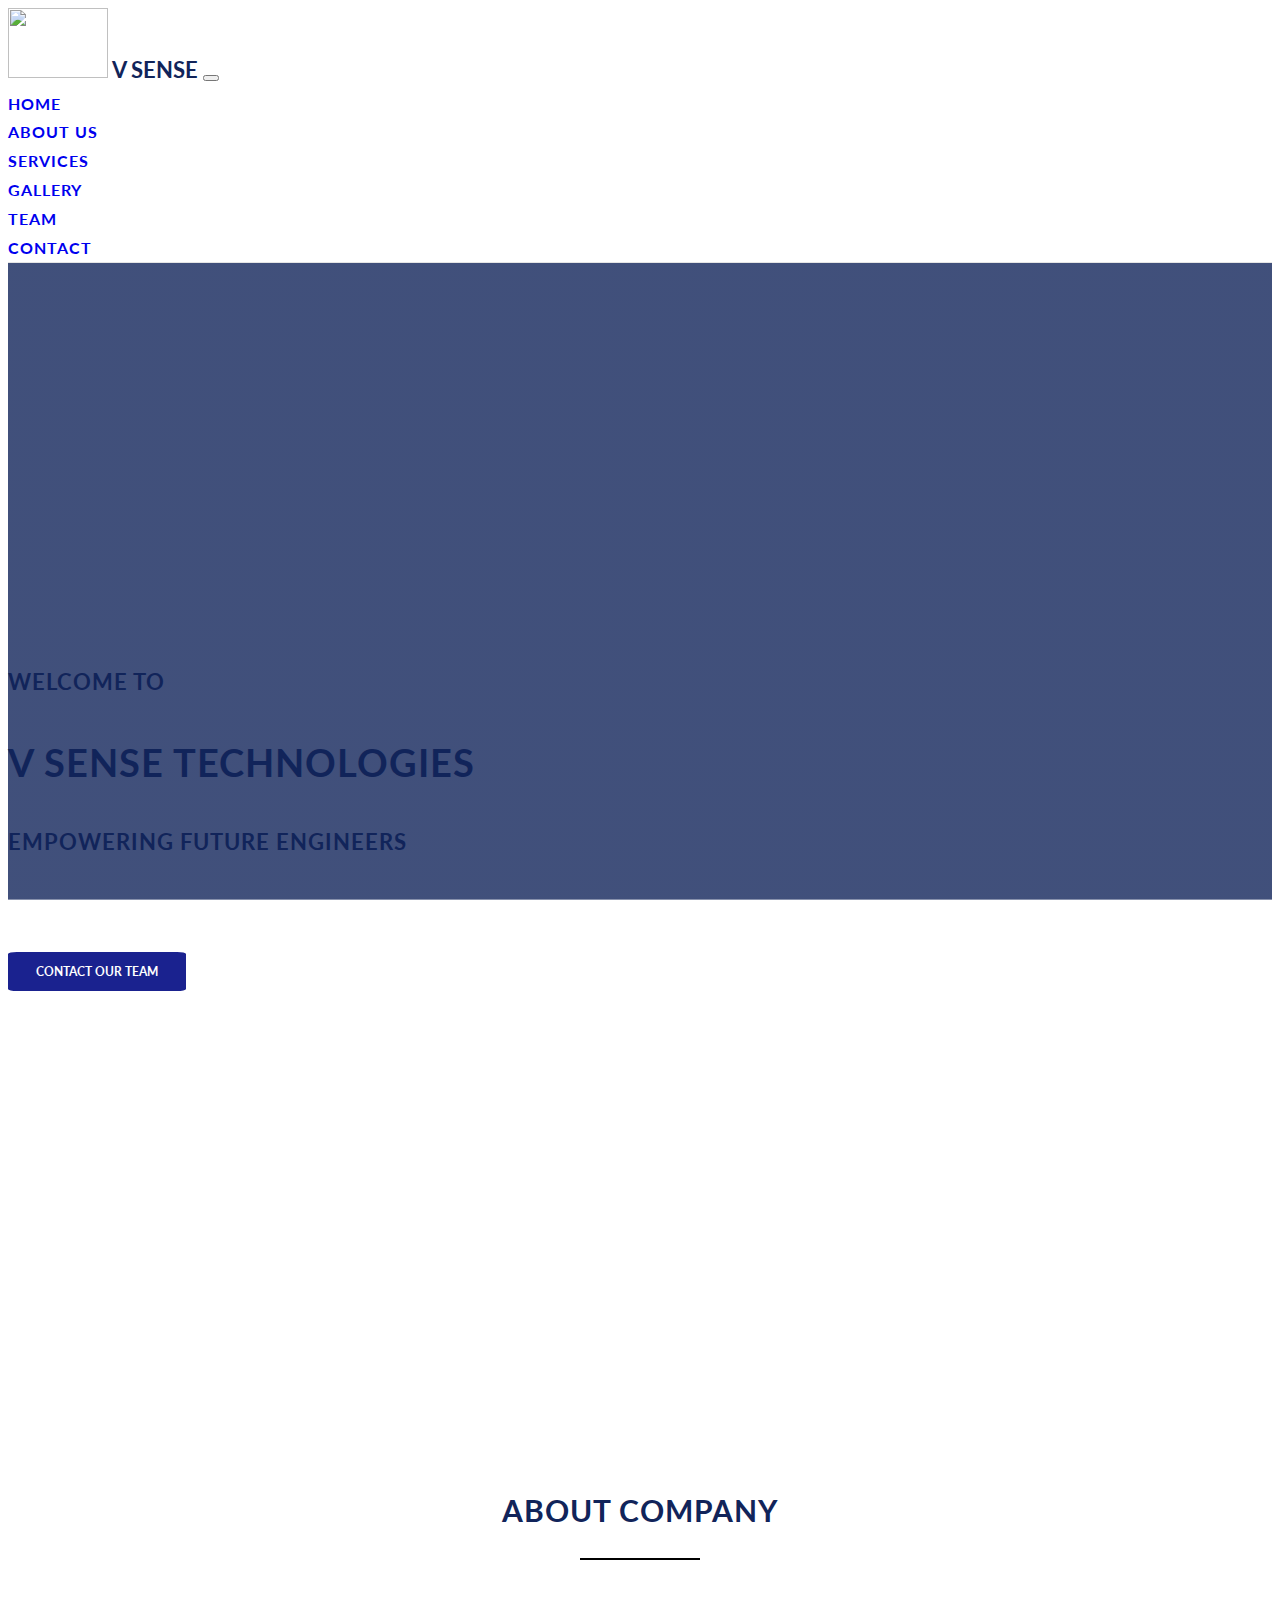
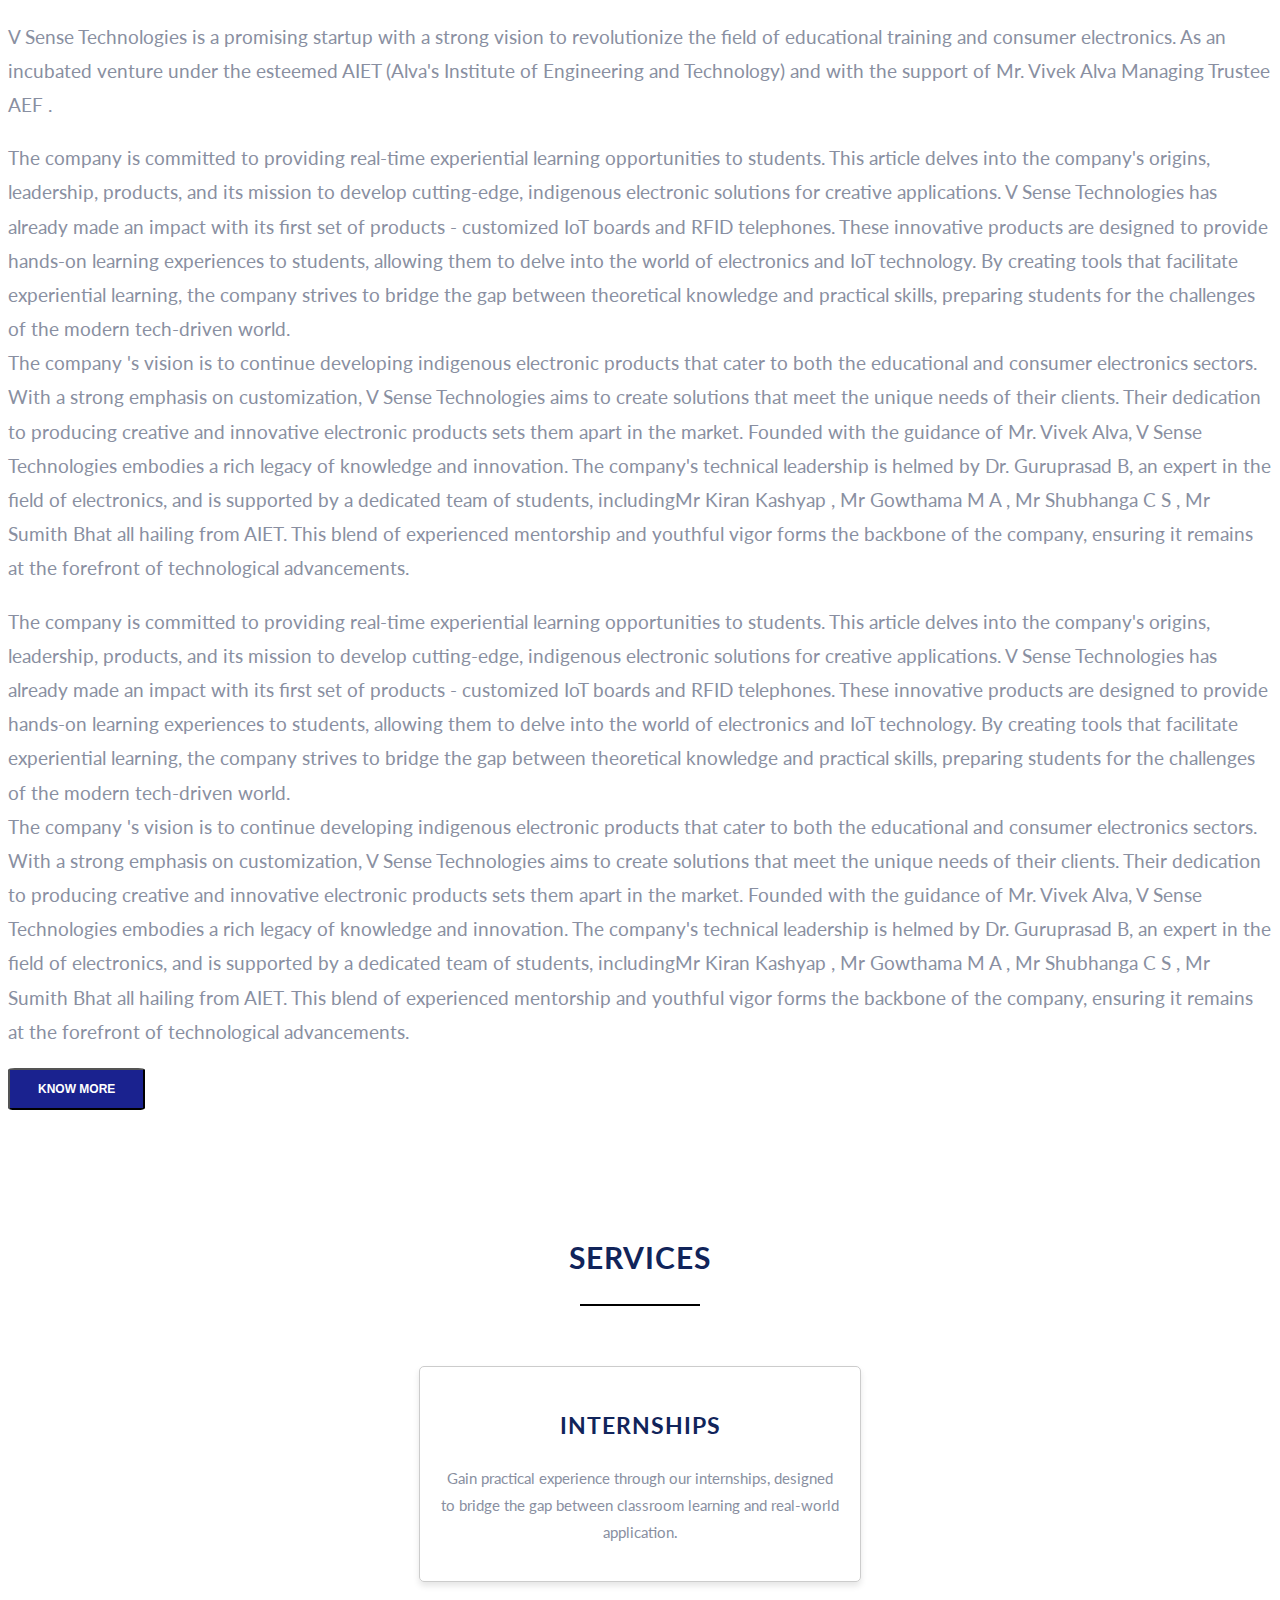
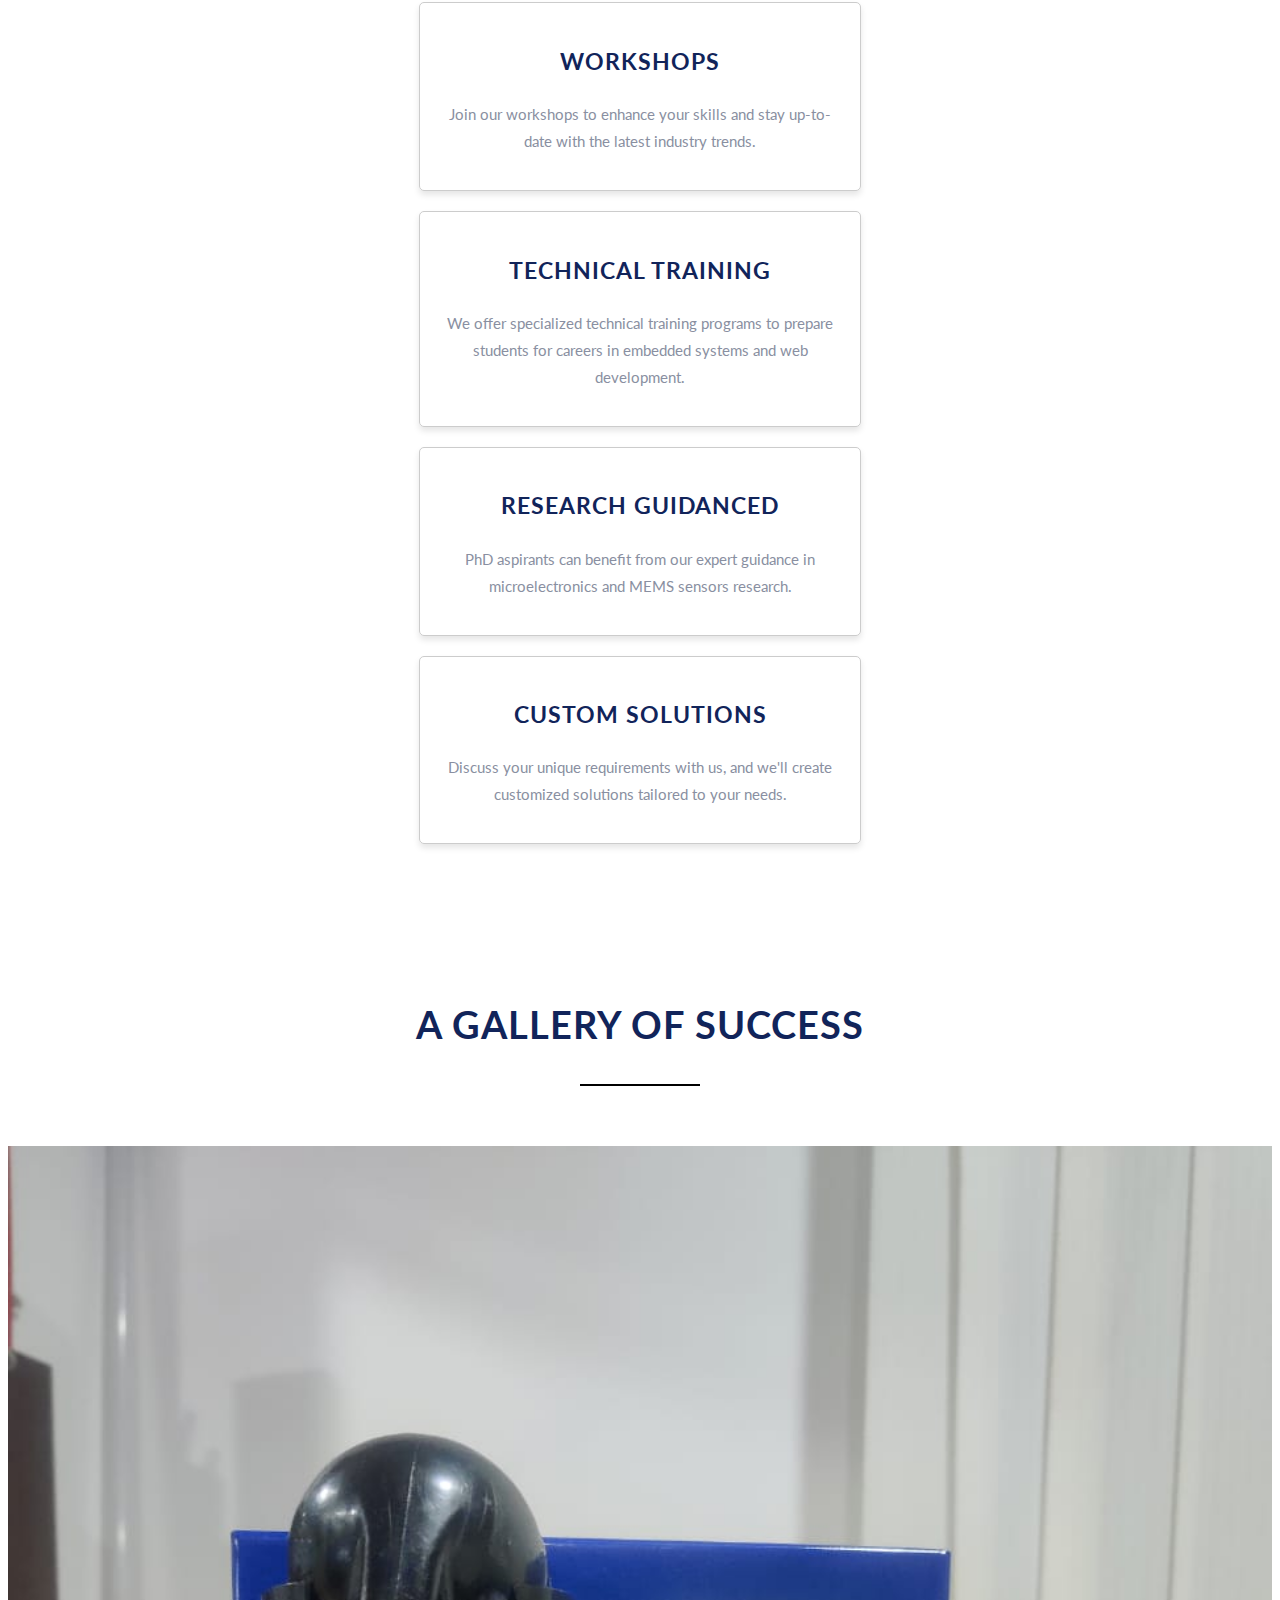
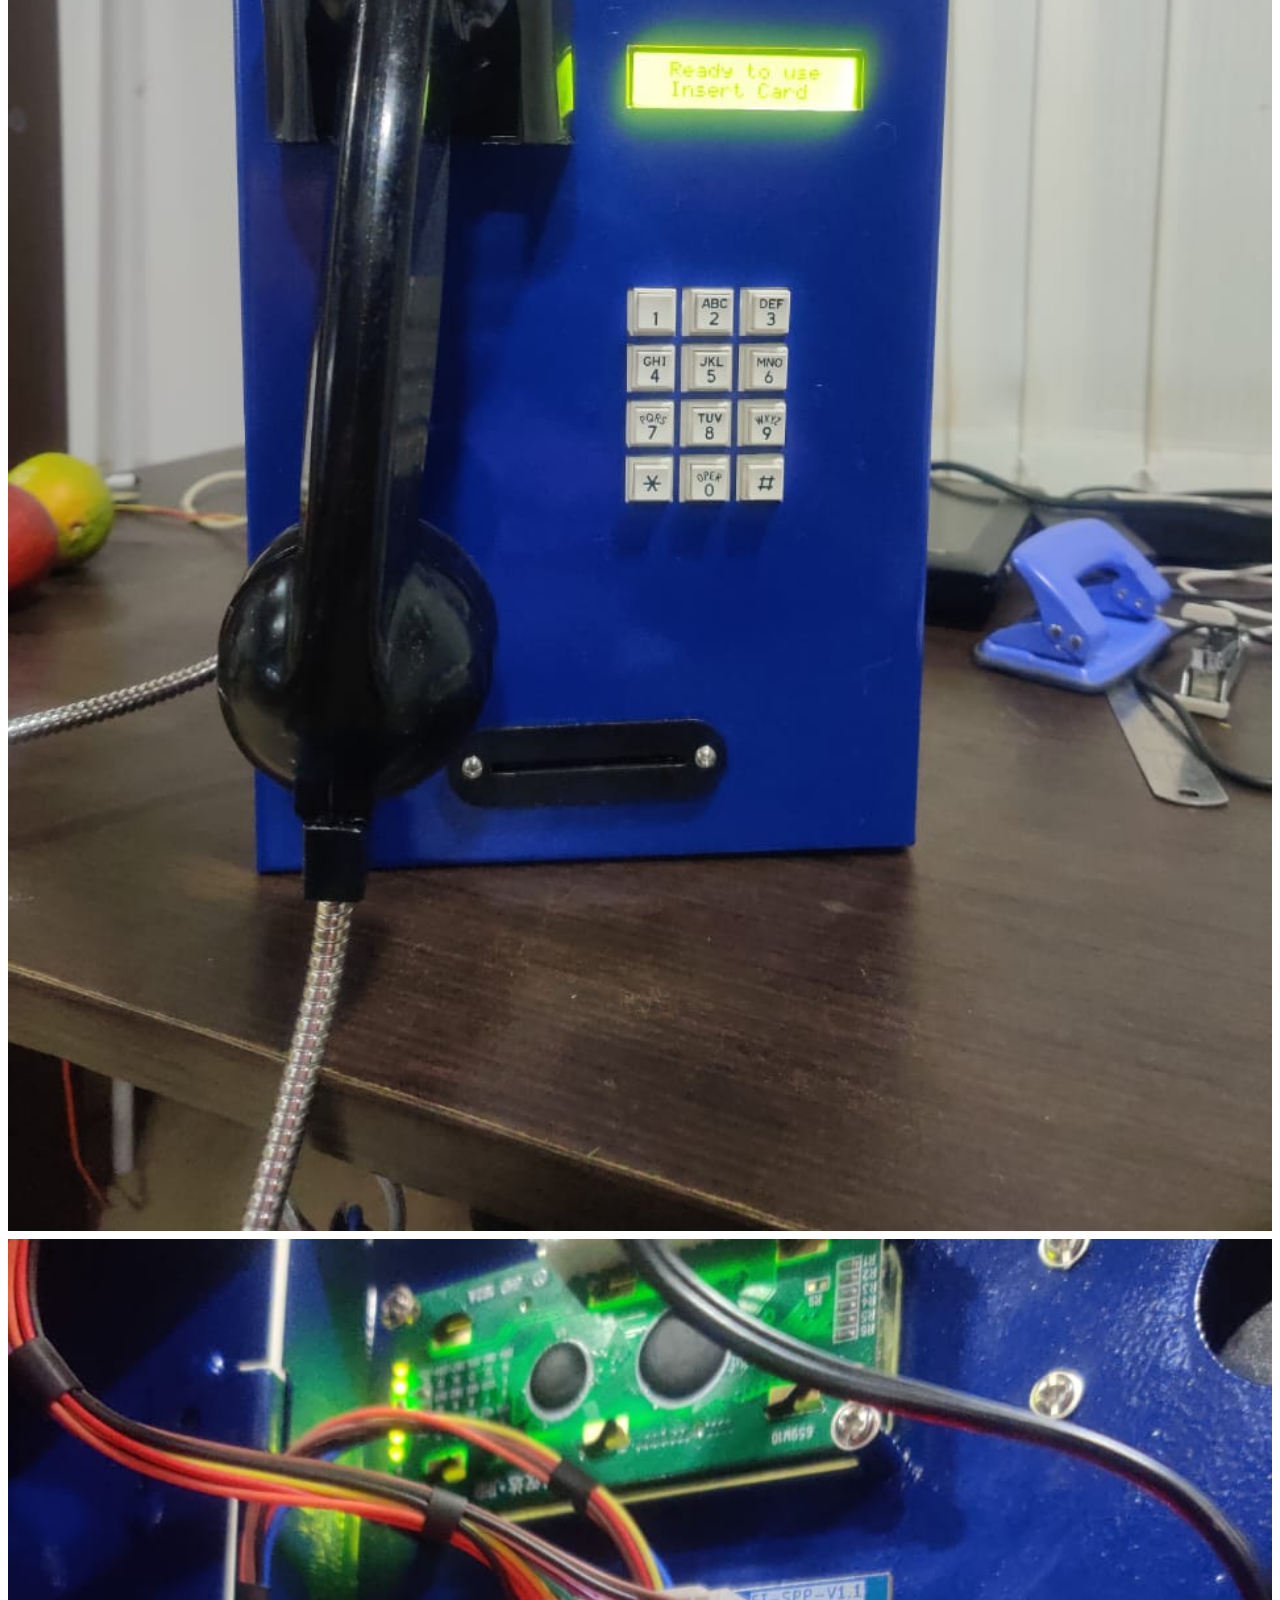
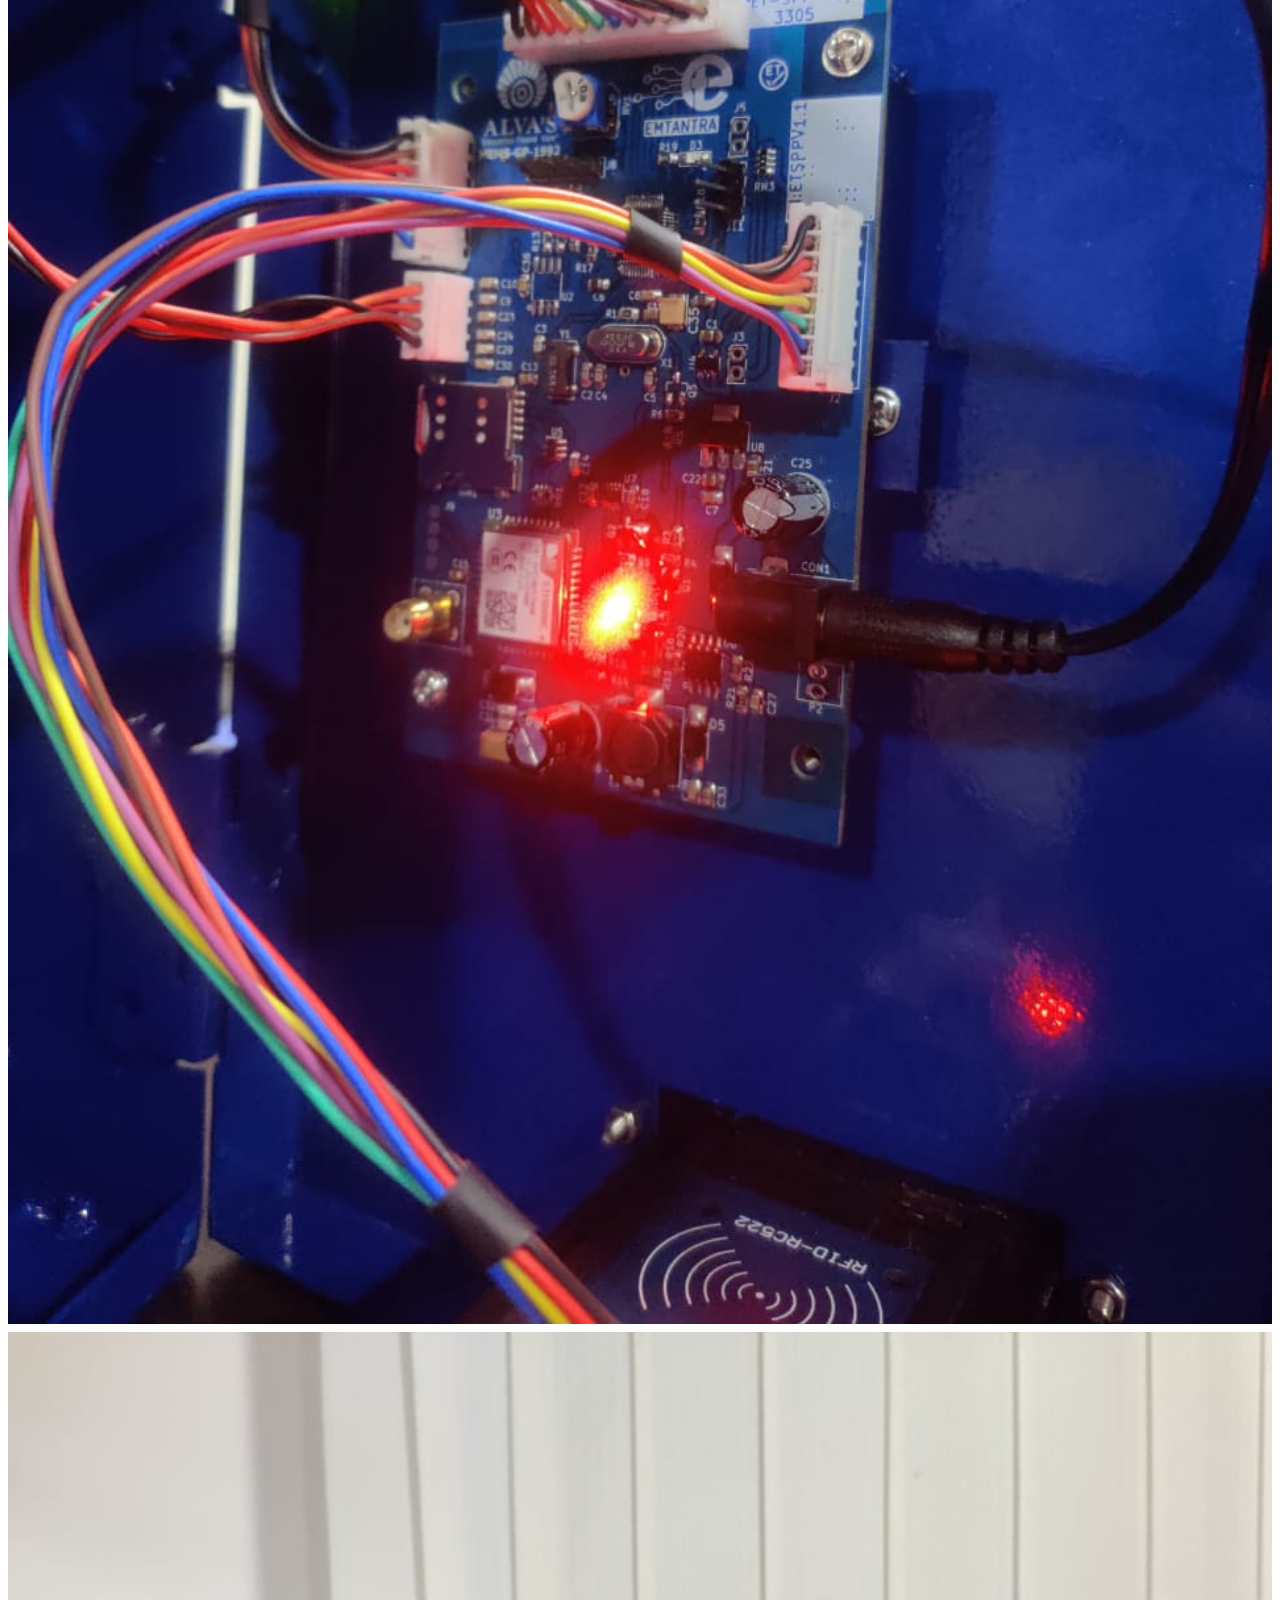
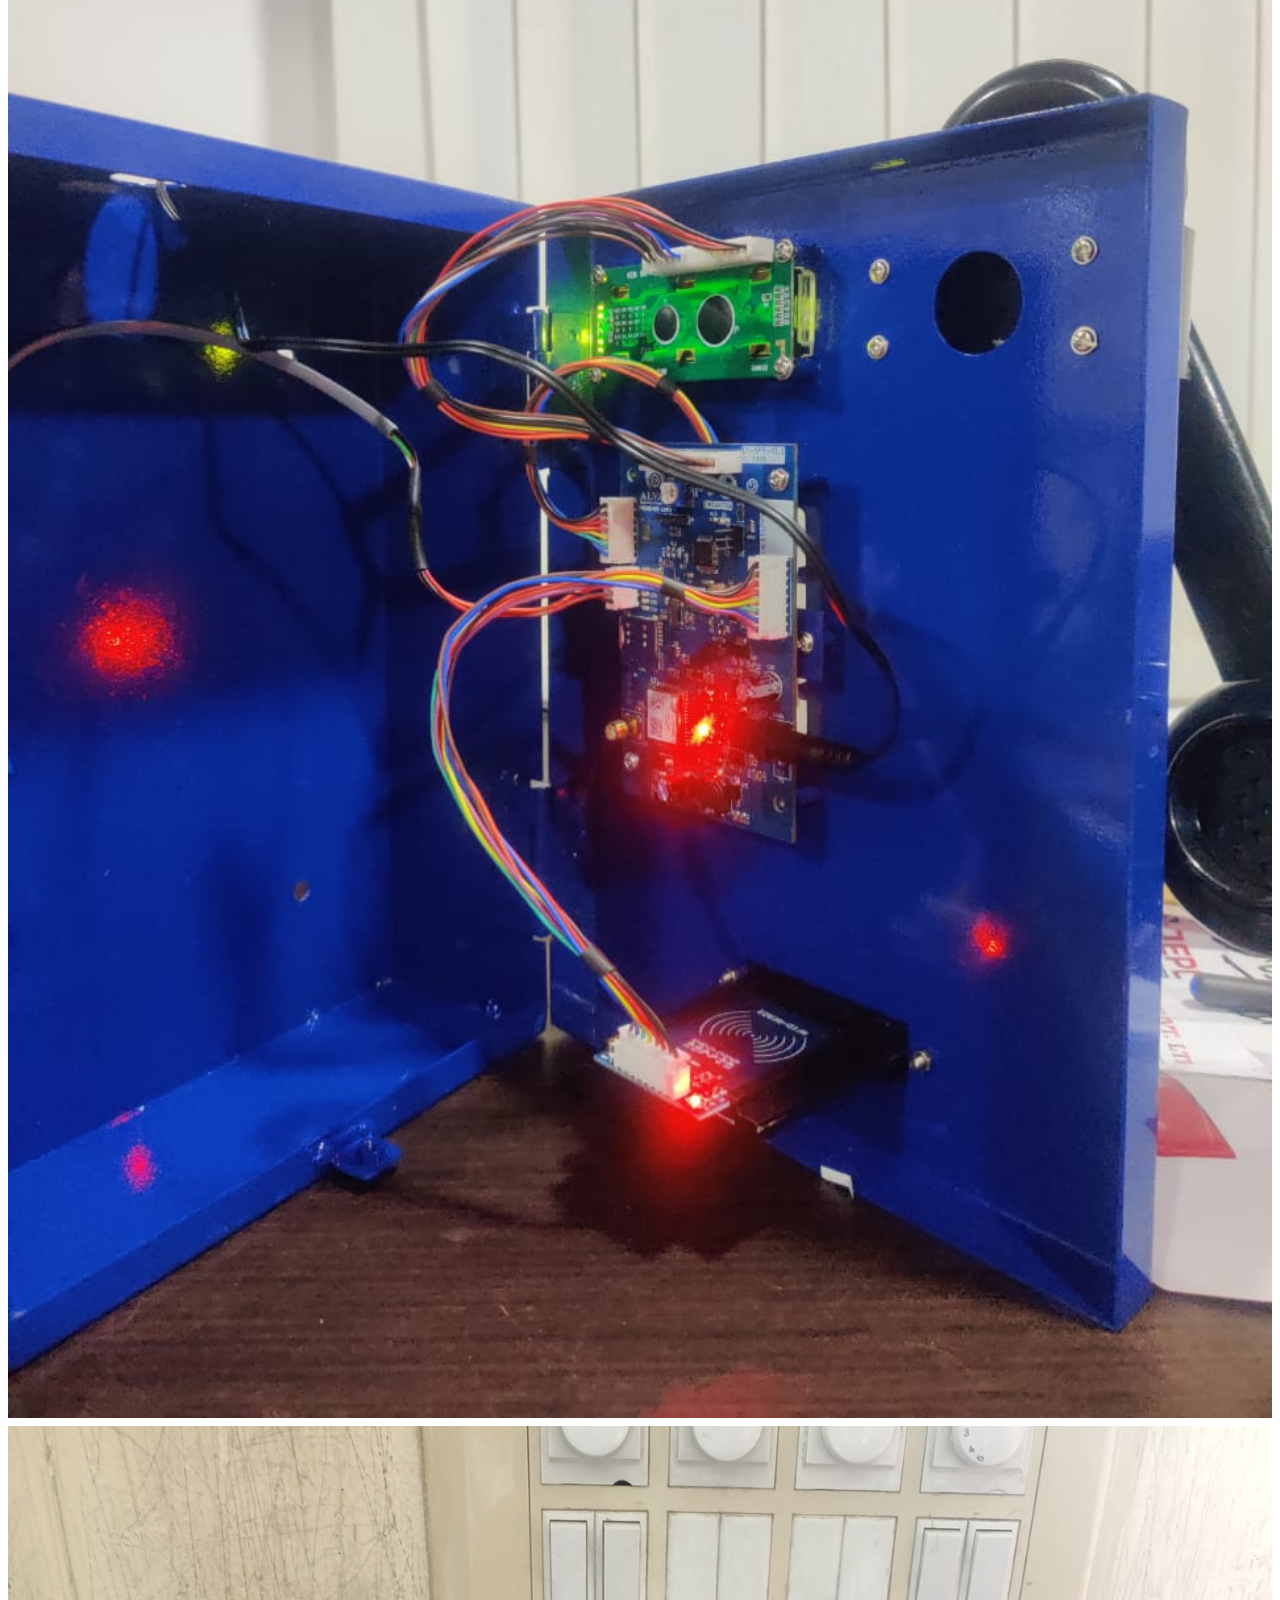
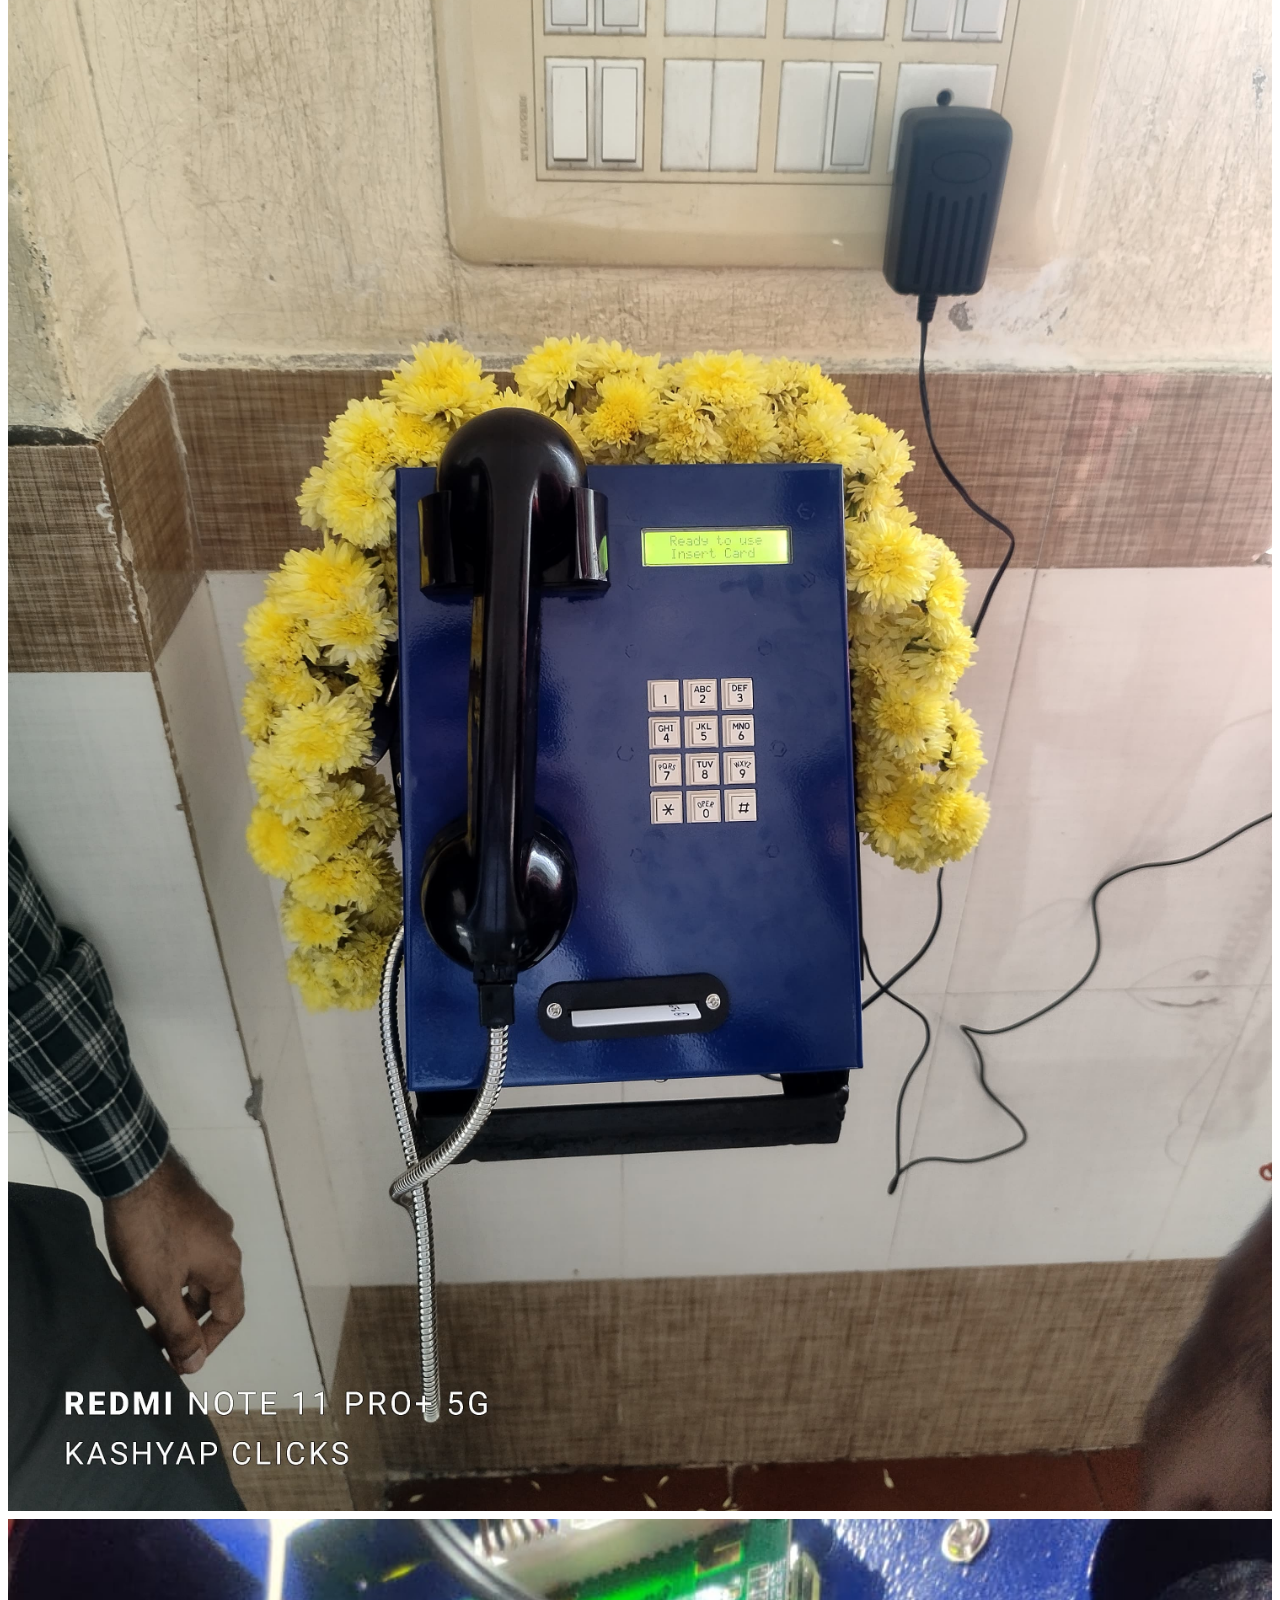
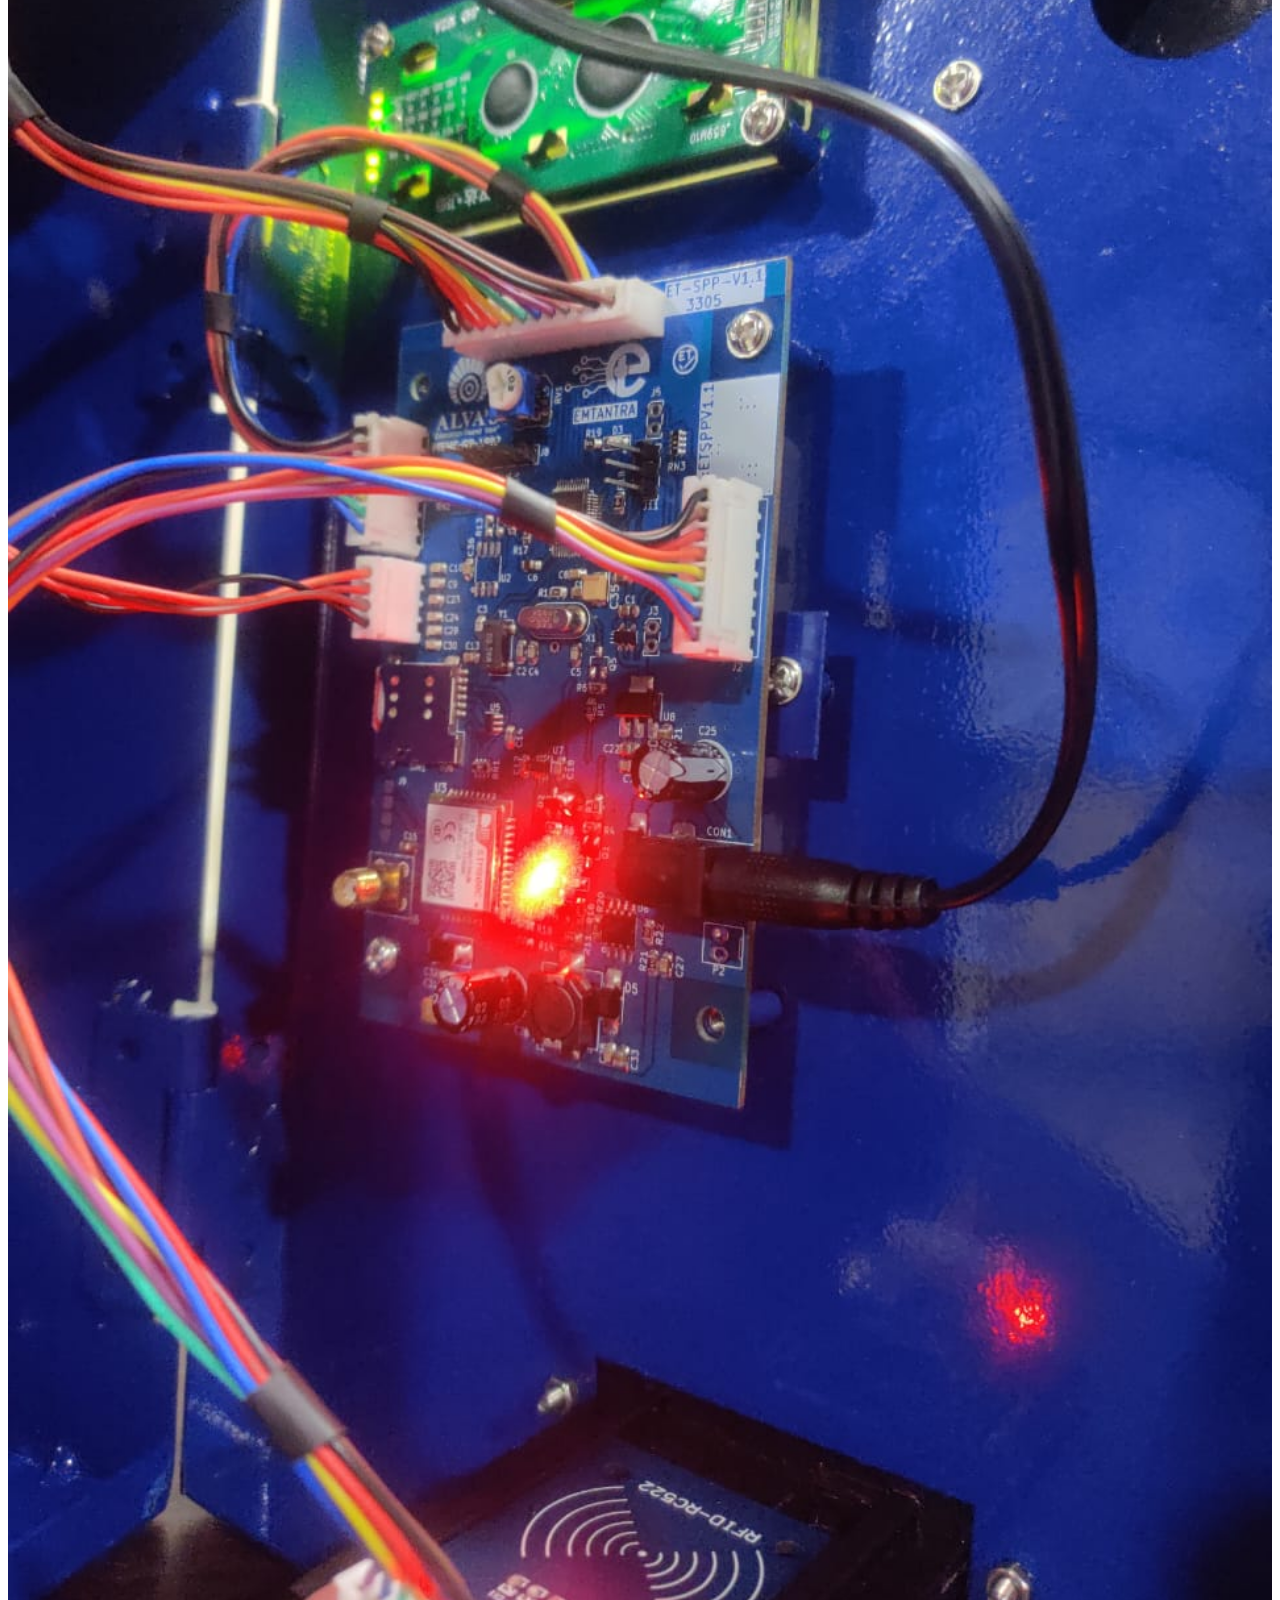
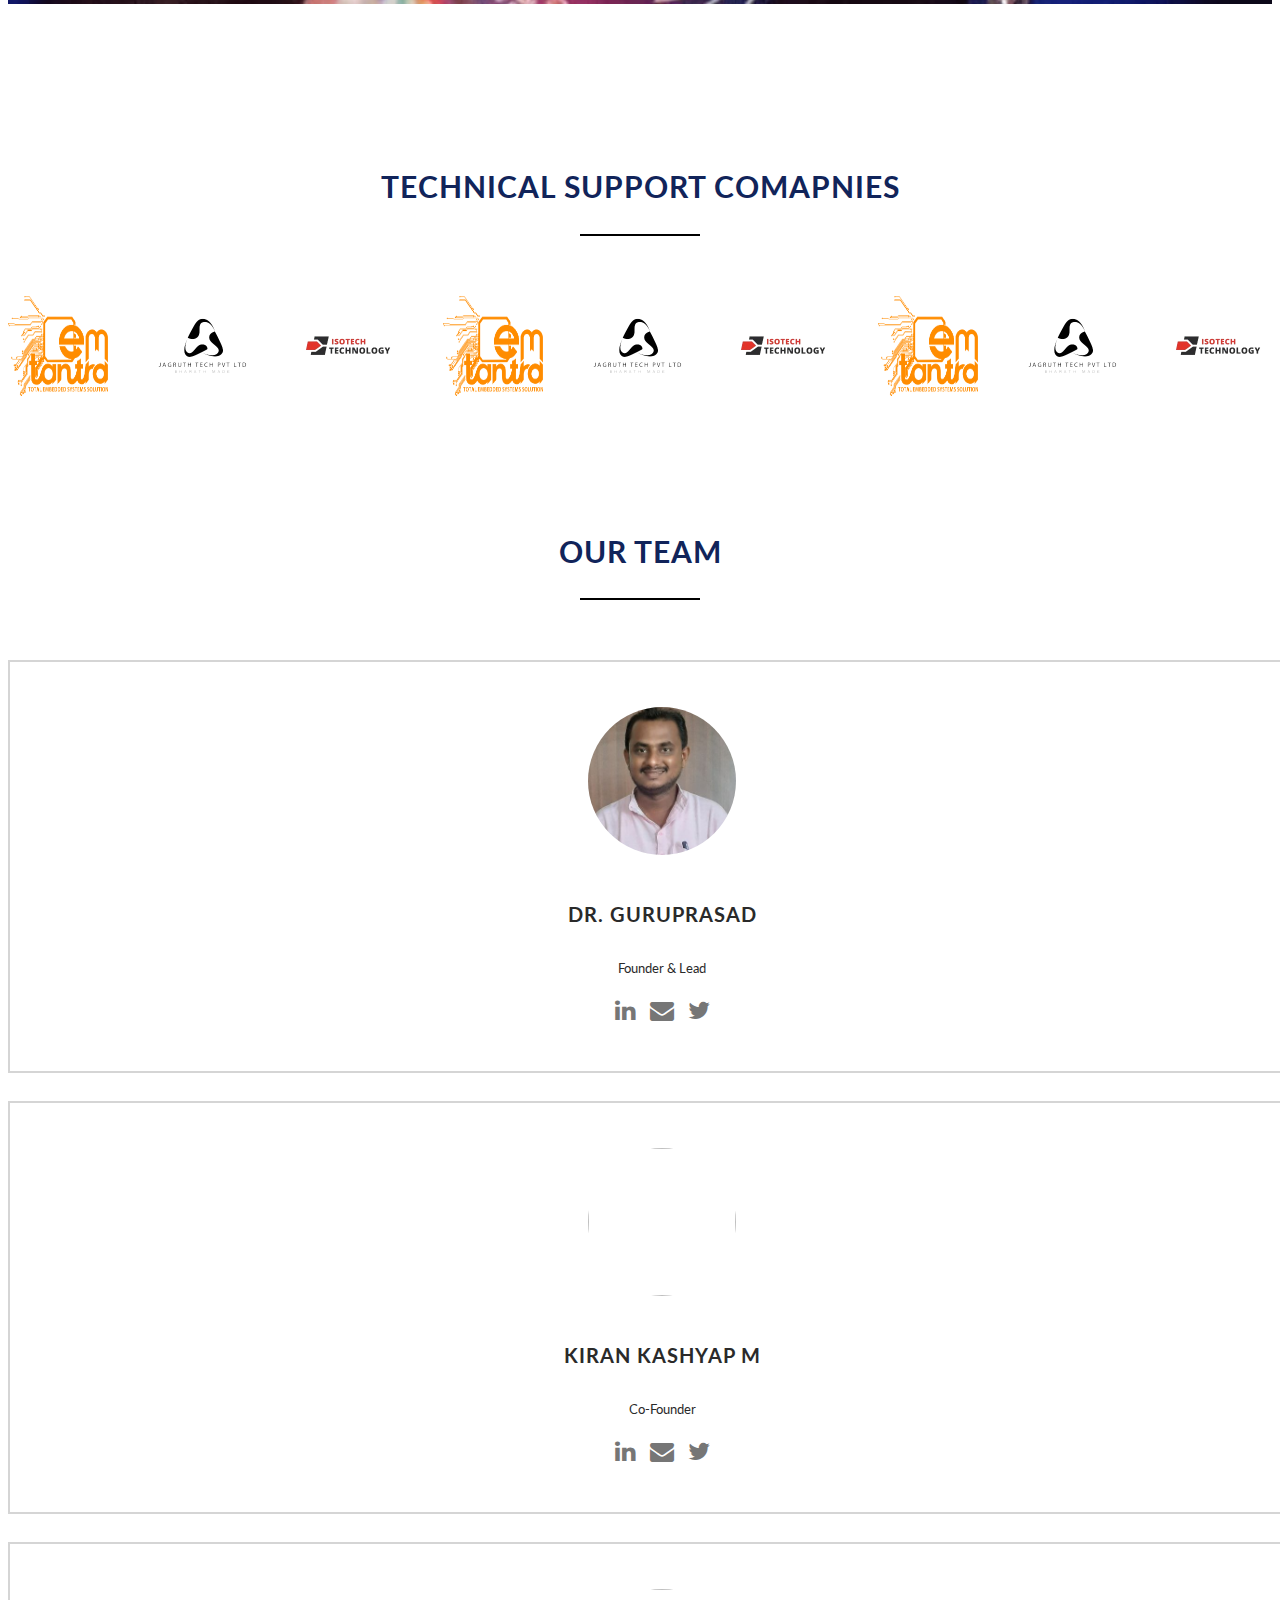
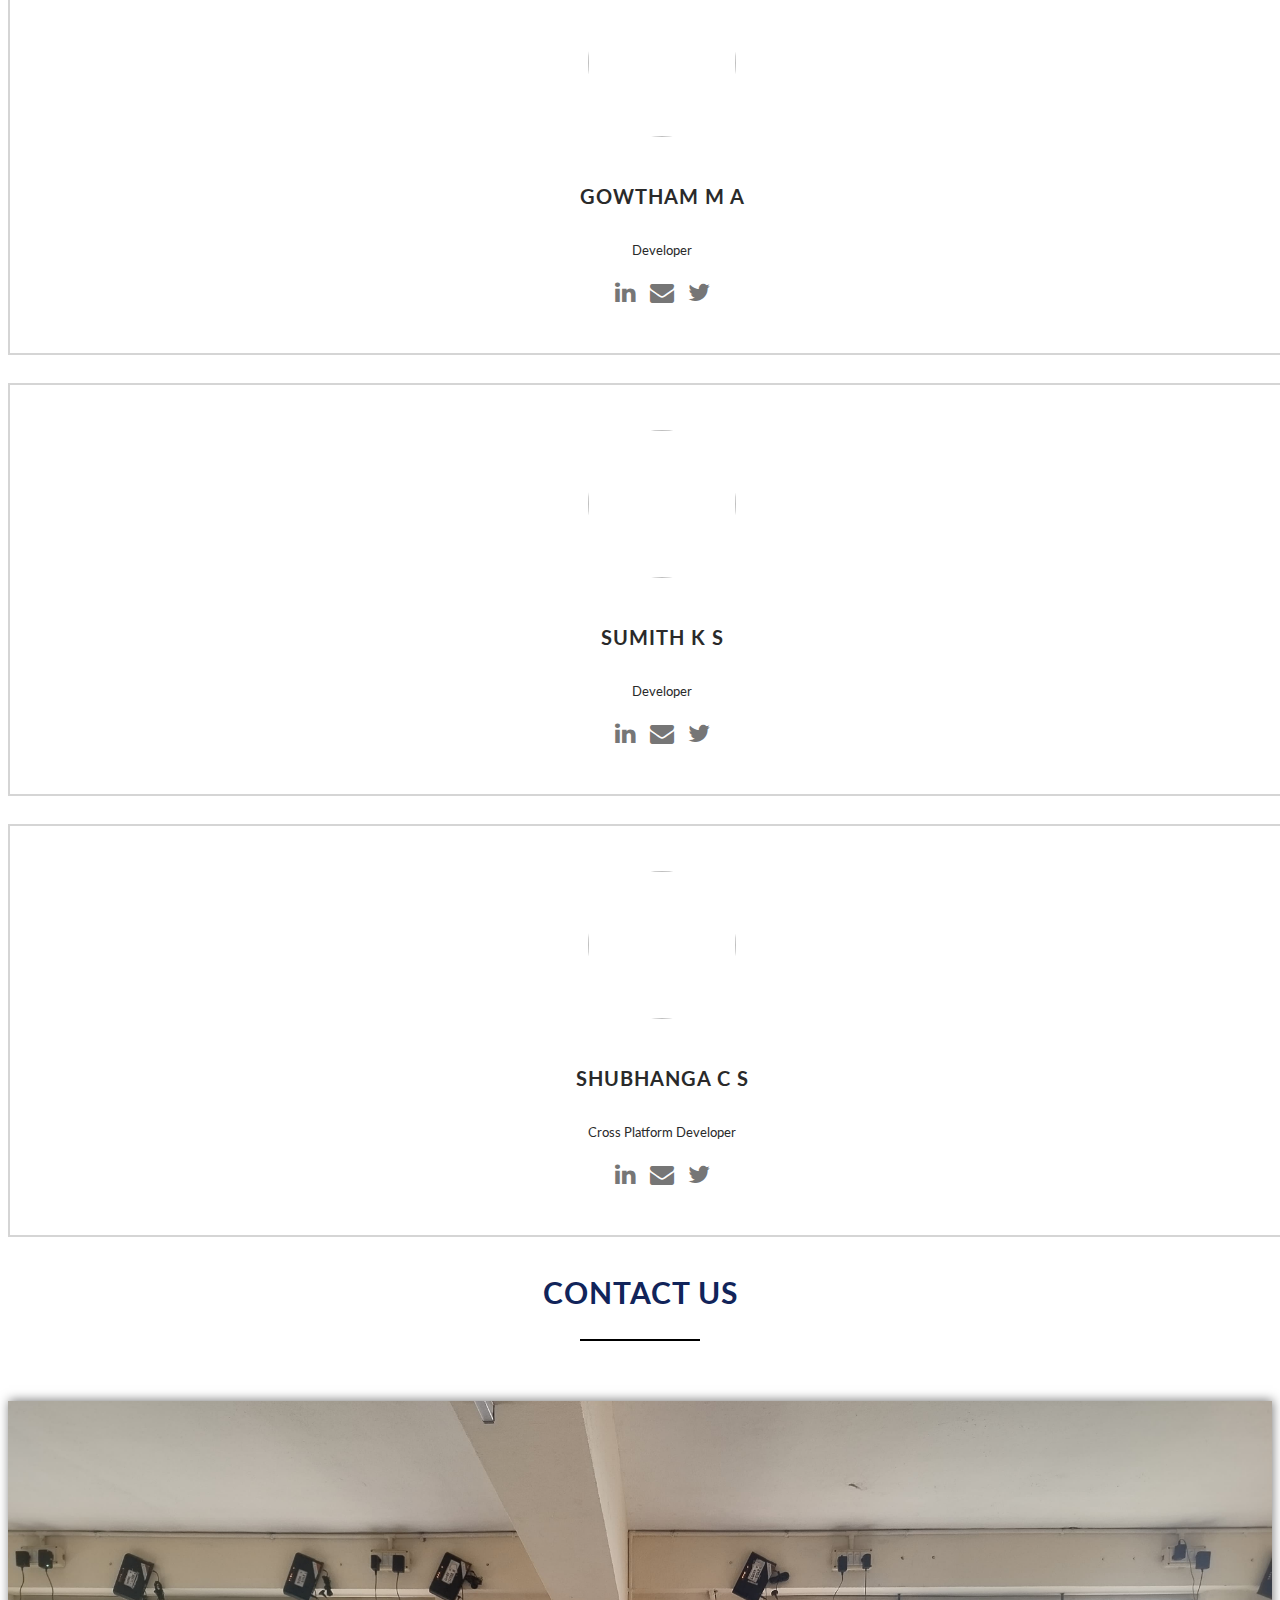
==== commit 1d1b537c: "technical support companies section was added" ====
--- a/index.html
+++ b/index.html
@@ -12,6 +12,7 @@
     <link rel="stylesheet" href="css/boxicons.min.css">
     <link rel="stylesheet" href="css/style.css">
     <link rel="stylesheet" href="css/team.css"/>
+    <link rel="stylesheet" href="css/technical_support.css">
     <link rel="stylesheet" href="https://stackpath.bootstrapcdn.com/font-awesome/4.7.0/css/font-awesome.min.css">
 
     <title>V sense Technologies</title>
@@ -74,7 +75,7 @@
         <div class="container">
             <div class="row">
                 <div class="col-12 section-intro">
-                    <h1>who we are</h1>
+                    <h1>About Company</h1>
                     <div class="hline"></div>
                 </div>
             </div>
@@ -151,7 +152,7 @@
         <div class="container">
             <div class="row text-center">
                 <div class="col-12 section-intro">
-                    <h1>In Images We Trust</h1>
+                    <h1>A Gallery of Success</h1>
                     <div class="hline"></div>
                 </div>
             </div>
@@ -180,8 +181,73 @@
 
         </div>
     </section>
+    <!-- technical support section -->
+    <section id="technical">
+         <div class="col-12 section-intro">
+                    <h1>Technical Support Comapnies</h1>
+                    <div class="hline"></div>
+                </div>
+    <div class="slider_technical">
+  <div class="slide-track_technical">
+    <div class="slide_technical">
+      <img src="/img/em_tantra.png" alt="">
+    </div>
+    <div class="slide_technical">
+      <img src="/img//jagruth_tech.png" alt="">
+    </div>
+    <div class="slide_technical">
+      <img src="/img/iso_tech.png" alt="">
+    </div>
+    <div class="slide_technical">
+      <img src="/img/em_tantra.png" alt="">
+    </div>
+    <div class="slide_technical">
+      <img src="/img//jagruth_tech.png" alt="">
+    </div>
+    <div class="slide_technical">
+      <img src="/img/iso_tech.png" alt="">
+    </div>
+     <div class="slide_technical">
+      <img src="/img/em_tantra.png" alt="">
+    </div>
+    <div class="slide_technical">
+      <img src="/img//jagruth_tech.png" alt="">
+    </div>
+    <div class="slide_technical">
+      <img src="/img/iso_tech.png" alt="">
+    </div>
+     <div class="slide_technical">
+      <img src="/img/em_tantra.png" alt="">
+    </div>
+    <div class="slide_technical">
+      <img src="/img//jagruth_tech.png" alt="">
+    </div>
+    <div class="slide_technical">
+      <img src="/img/iso_tech.png" alt="">
+    </div>
+     <div class="slide_technical">
+      <img src="/img/em_tantra.png" alt="">
+    </div>
+    <div class="slide_technical">
+      <img src="/img//jagruth_tech.png" alt="">
+    </div>
+    <div class="slide_technical">
+      <img src="/img/iso_tech.png" alt="">
+    </div>
+     <div class="slide_technical">
+      <img src="/img/em_tantra.png" alt="">
+    </div>
+    <div class="slide_technical">
+      <img src="/img//jagruth_tech.png" alt="">
+    </div>
+    <div class="slide_technical">
+      <img src="/img/iso_tech.png" alt="">
+    </div>
+  </div>
+</div>
+ </section>
 <!--section team -->
-    <section class="our-webcoderskull padding-lg">
+    <section class="our-webcoderskull padding-lg" id="tech-team">
          <div class="col-12 section-intro">
             <h1>our team</h1>
             <div class="hline"></div>
--- a/css/style.css
+++ b/css/style.css
@@ -374,6 +374,9 @@
         font-size: 1rem;
     }
 }
+#portfolio,#product,#technical,#tech-team,#contact{
+    padding-top: 0
+}
 
 #team .container .card {
     min-width: 400px;
--- a/css/technical_support.css
+++ b/css/technical_support.css
@@ -0,0 +1,22 @@
+
+.slide-track_technical{
+  width: 100%;
+  display: flex;
+  gap: 3em;
+  overflow: hidden;
+}
+
+.slide-track_technical img{
+  width: 100px;
+  height: 100px;
+  animation: scroll 60s linear infinite;
+}
+
+.slider_technical {
+  background-color:#fff;
+}
+
+@keyframes scroll {
+  0% {transform: translateX(0);}
+  100% {transform: translatex(-1000%)}
+}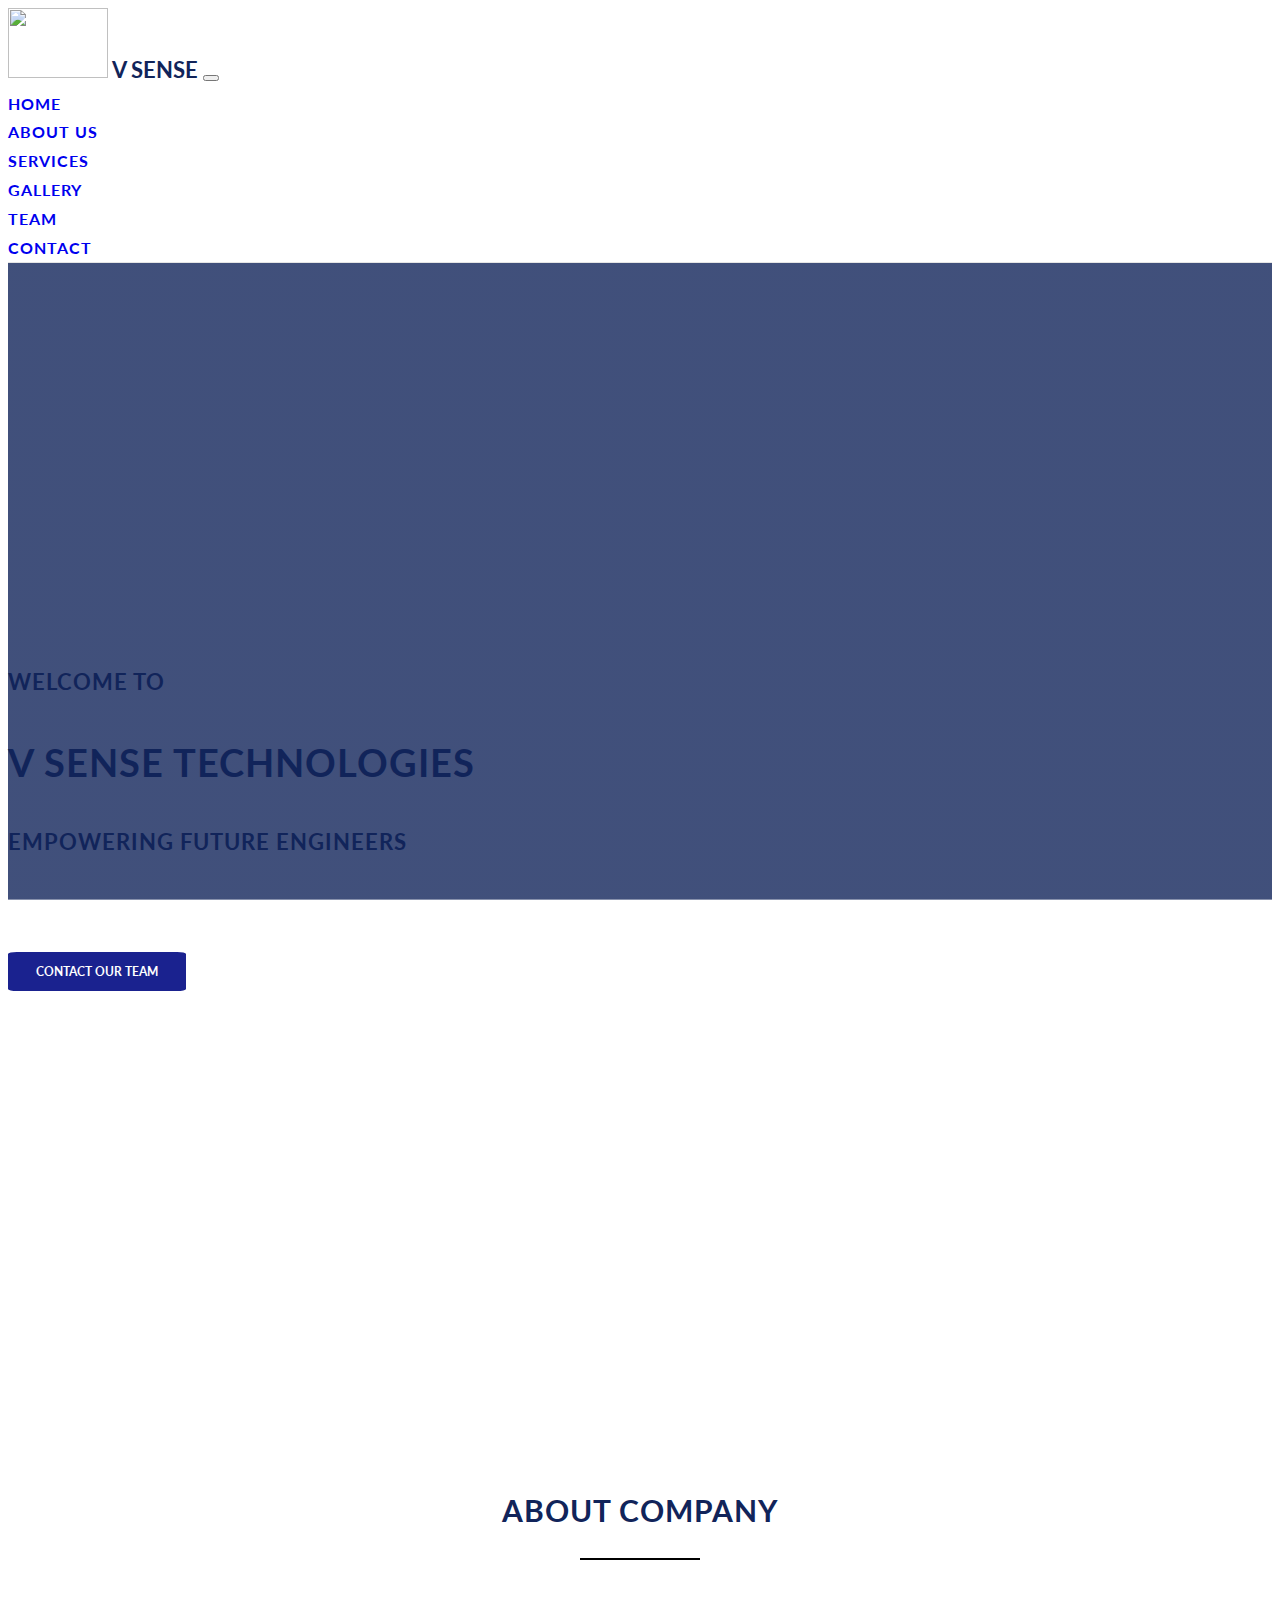
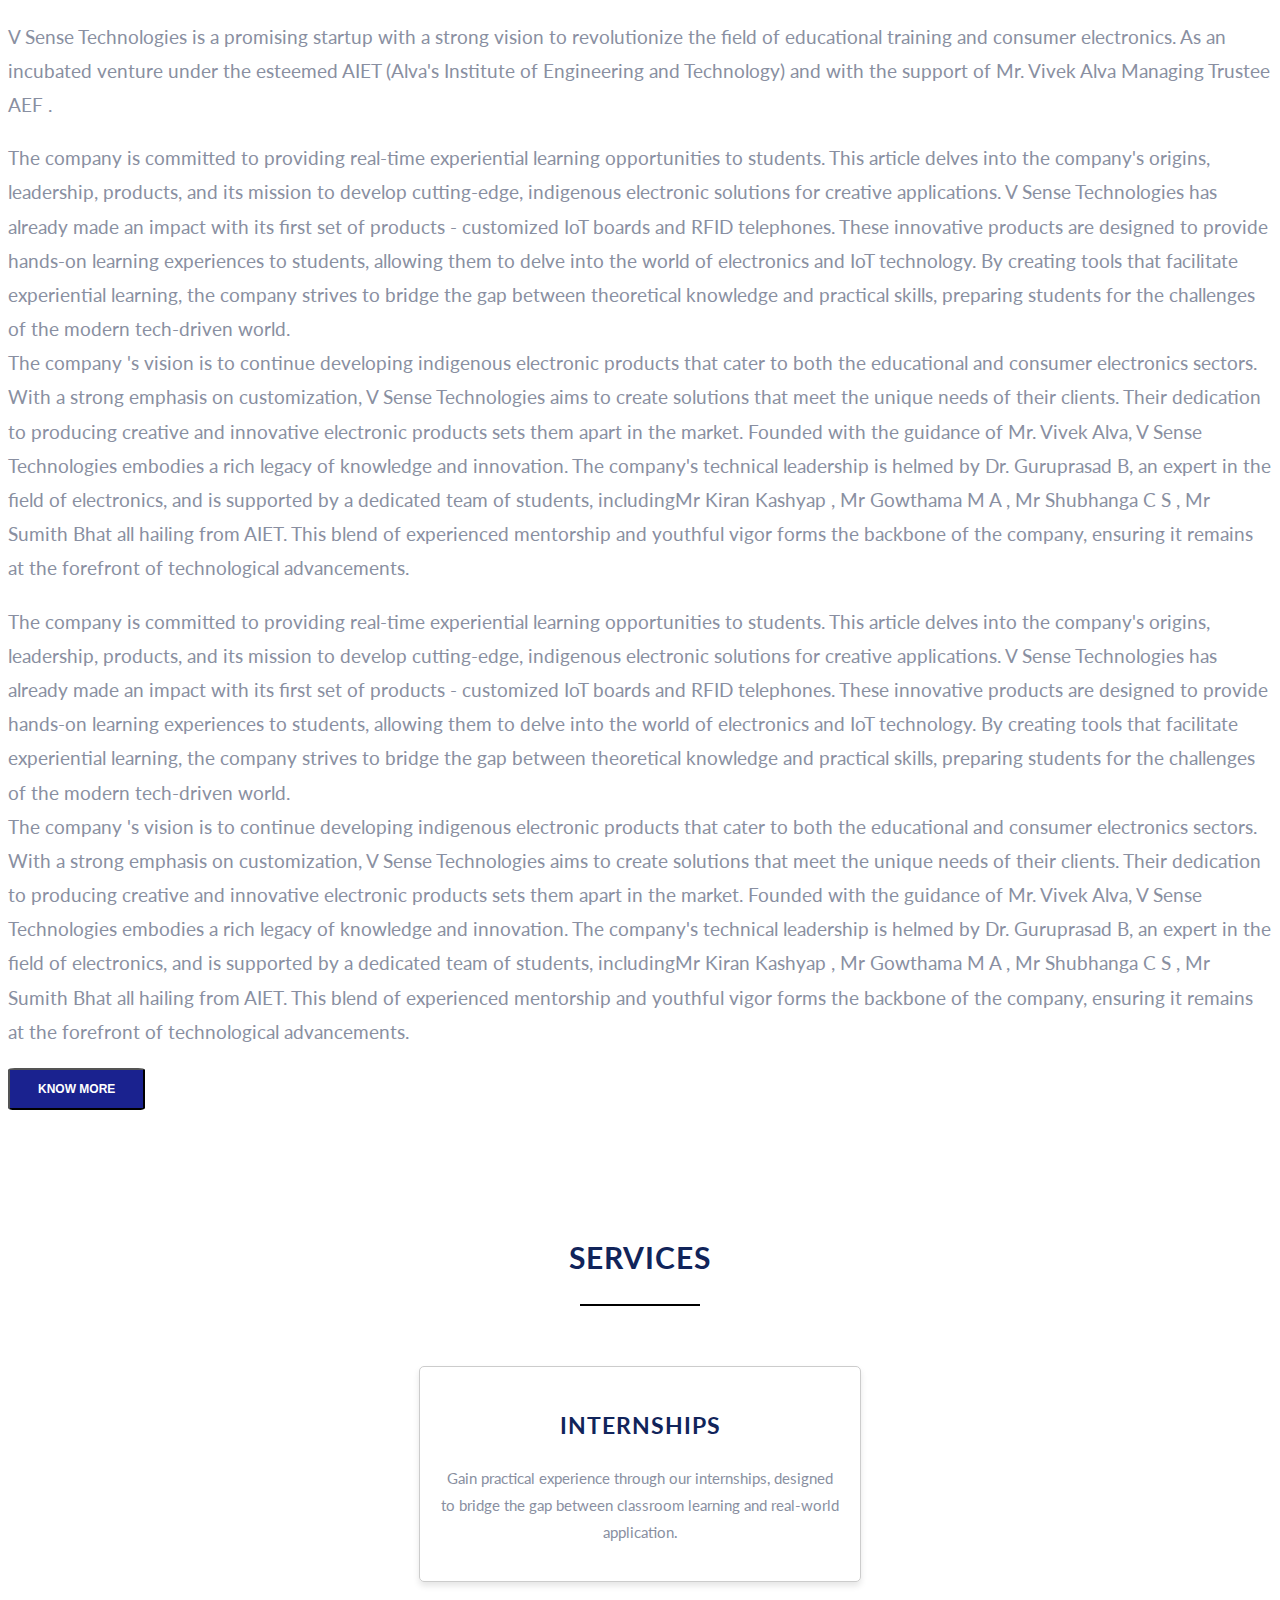
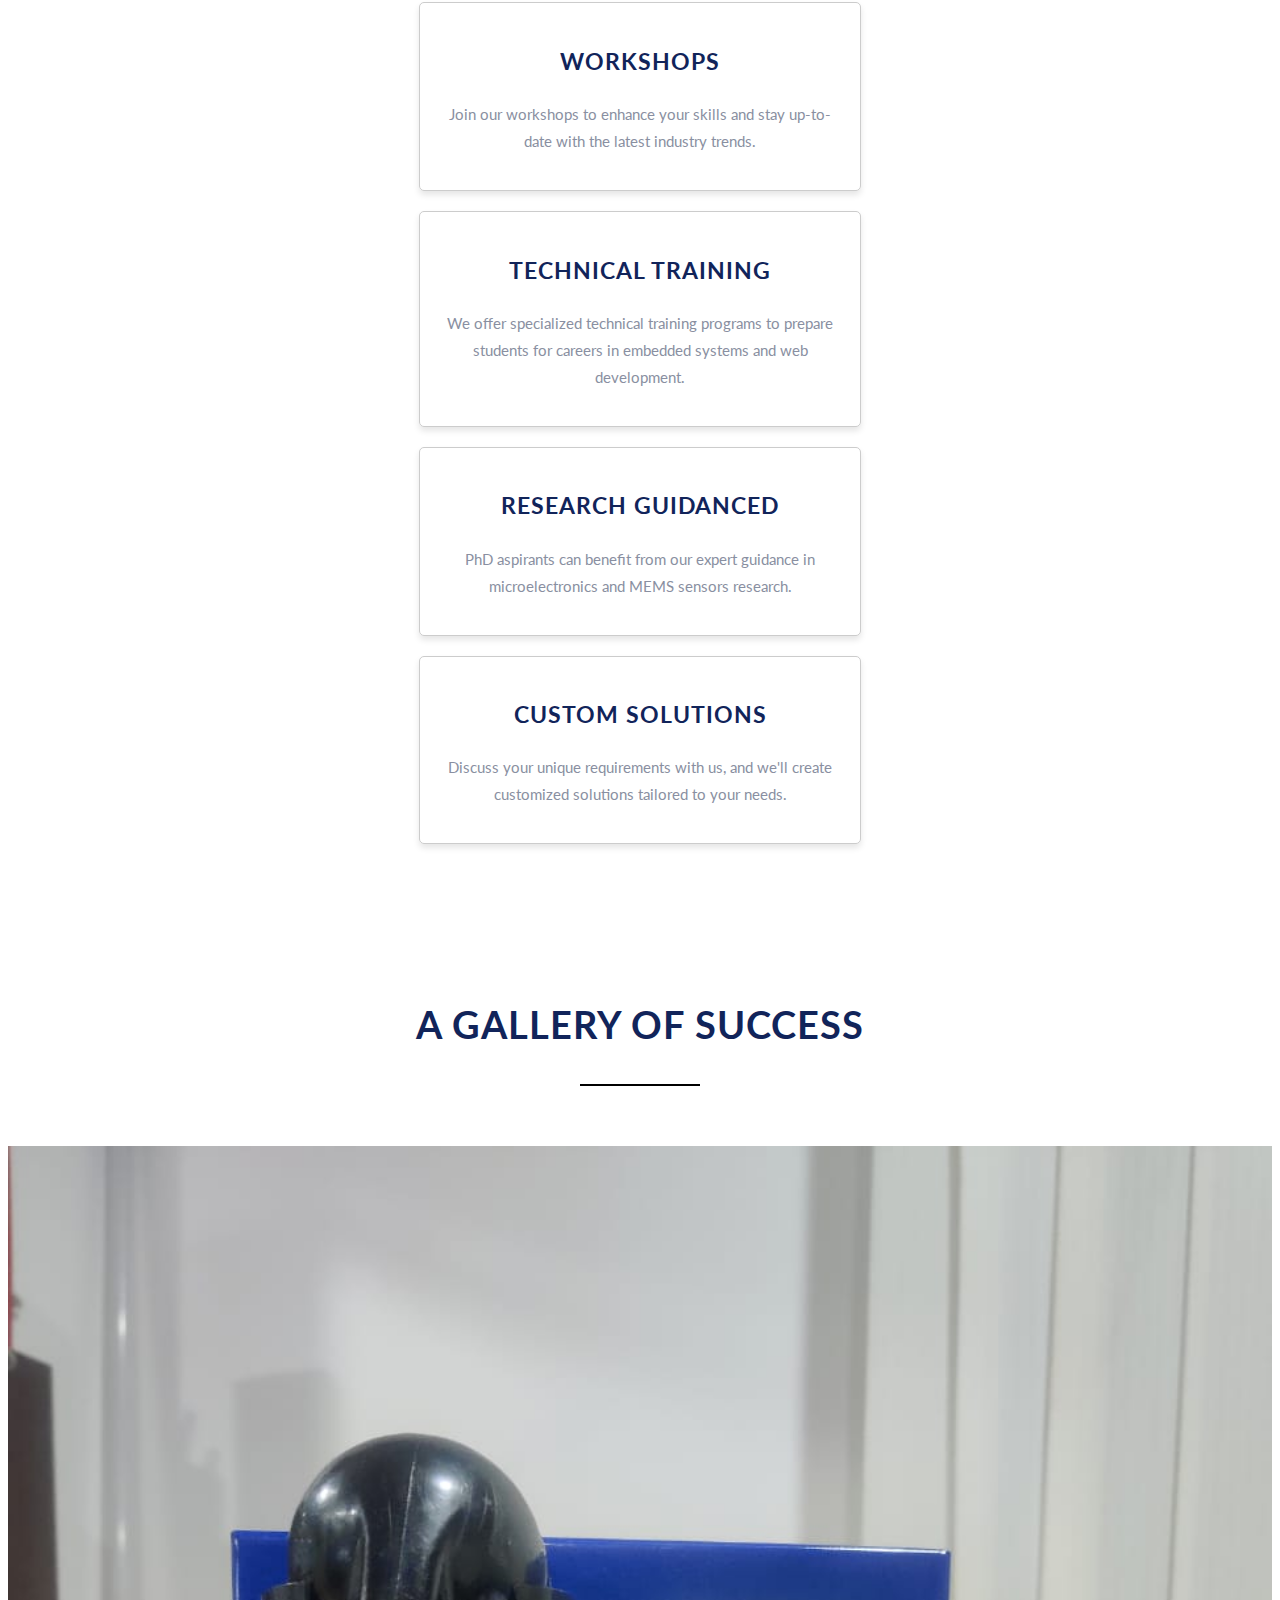
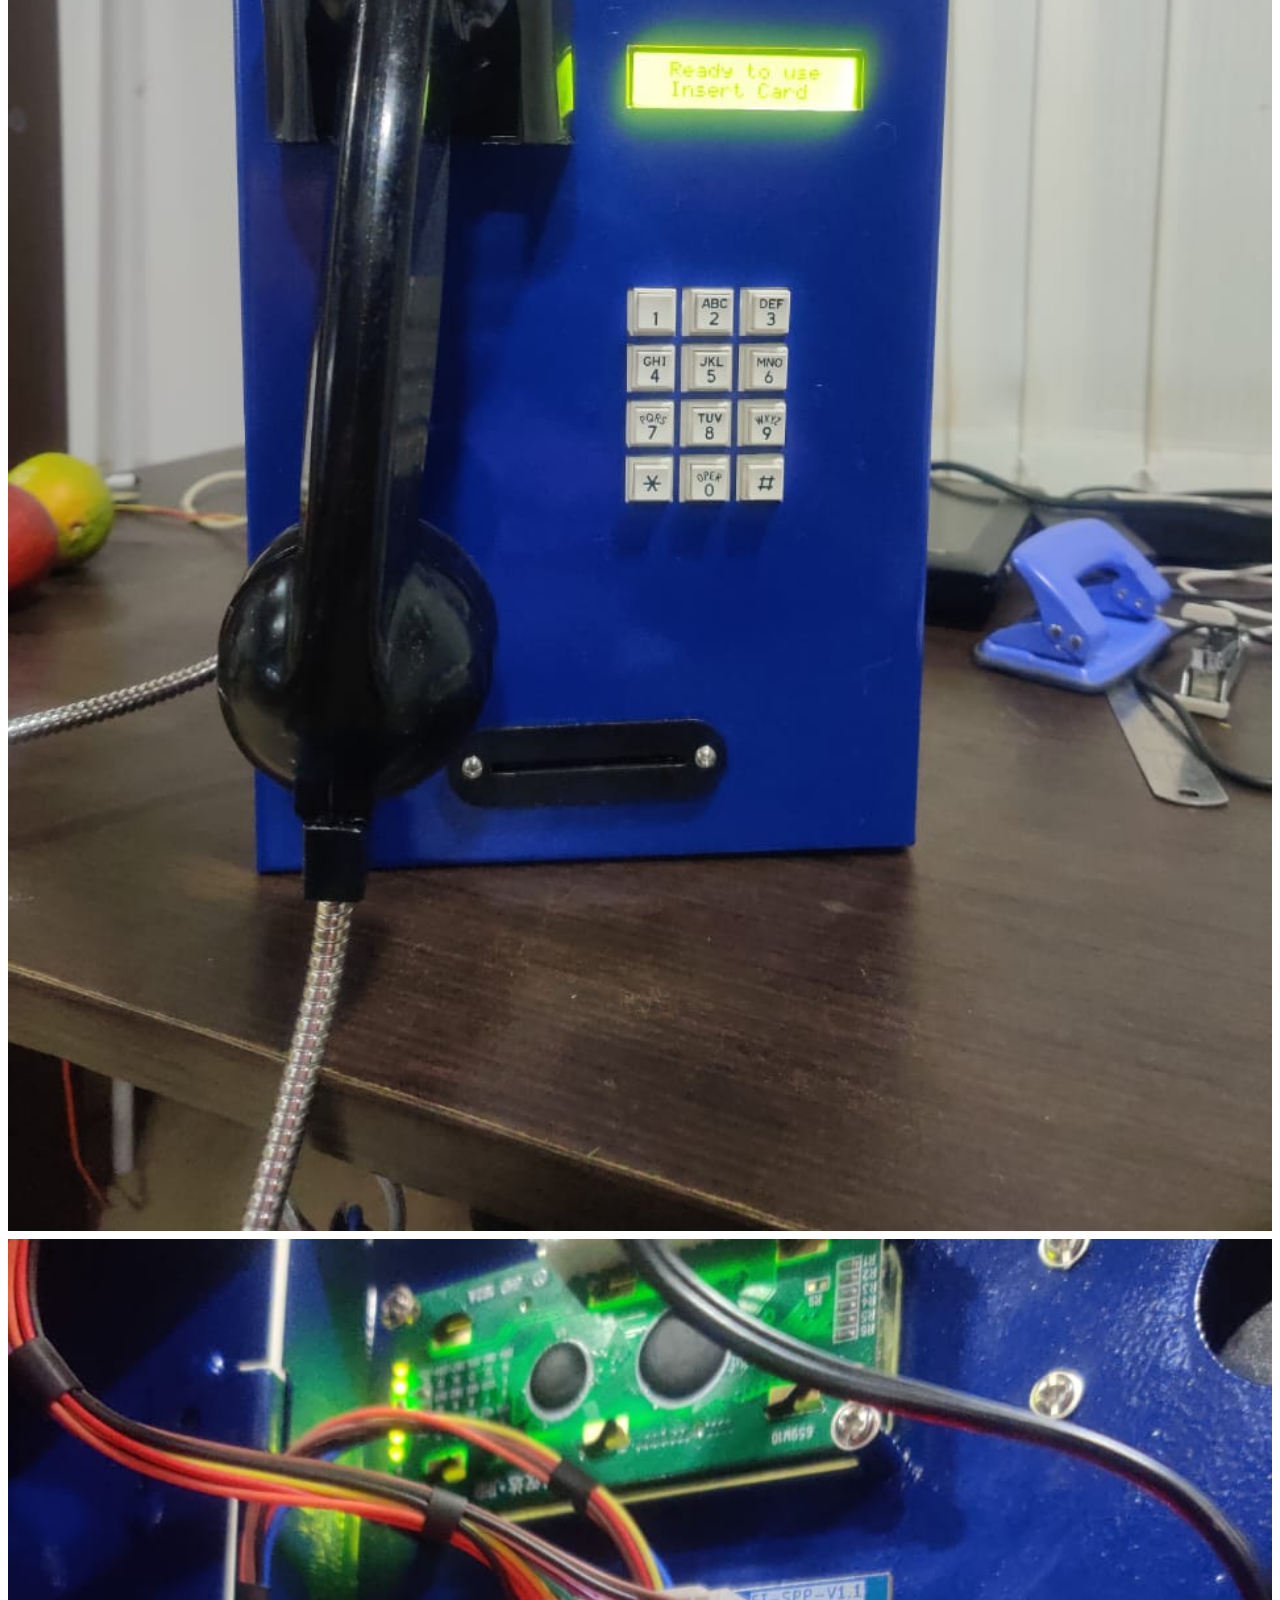
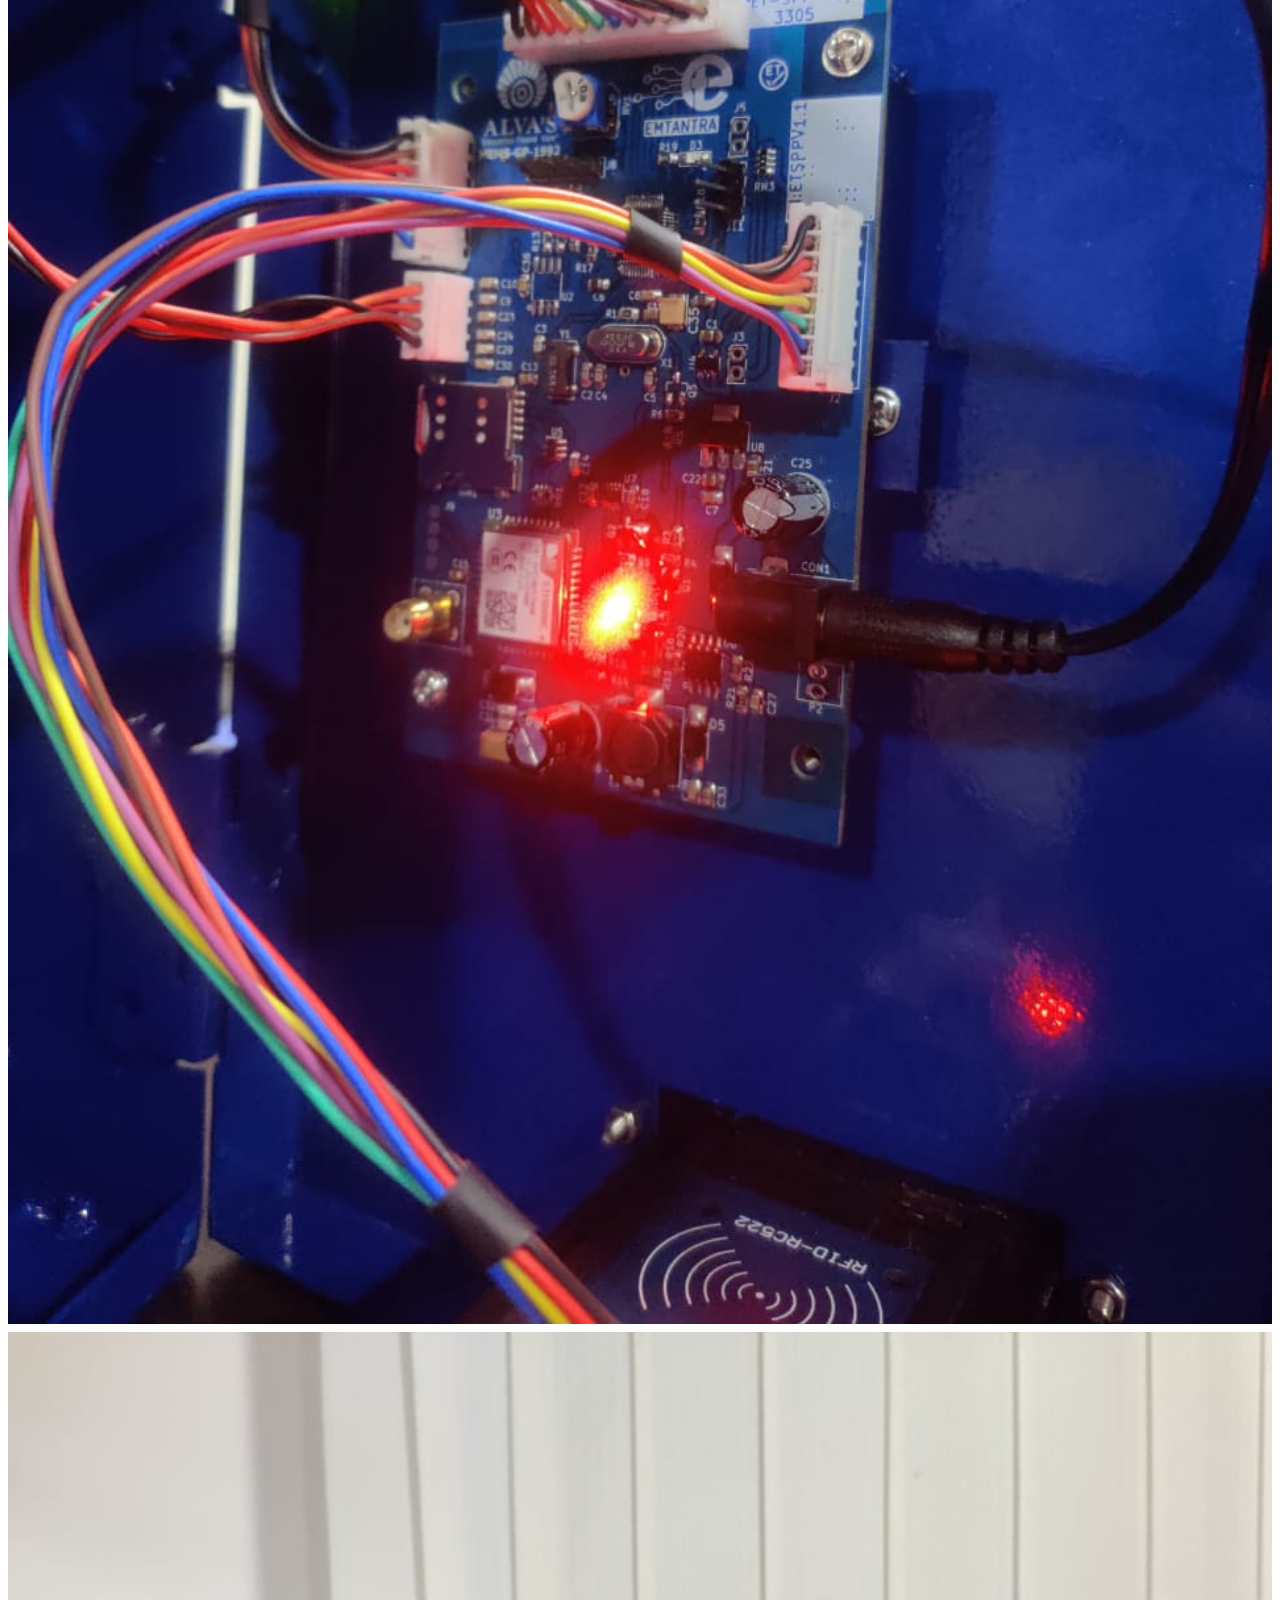
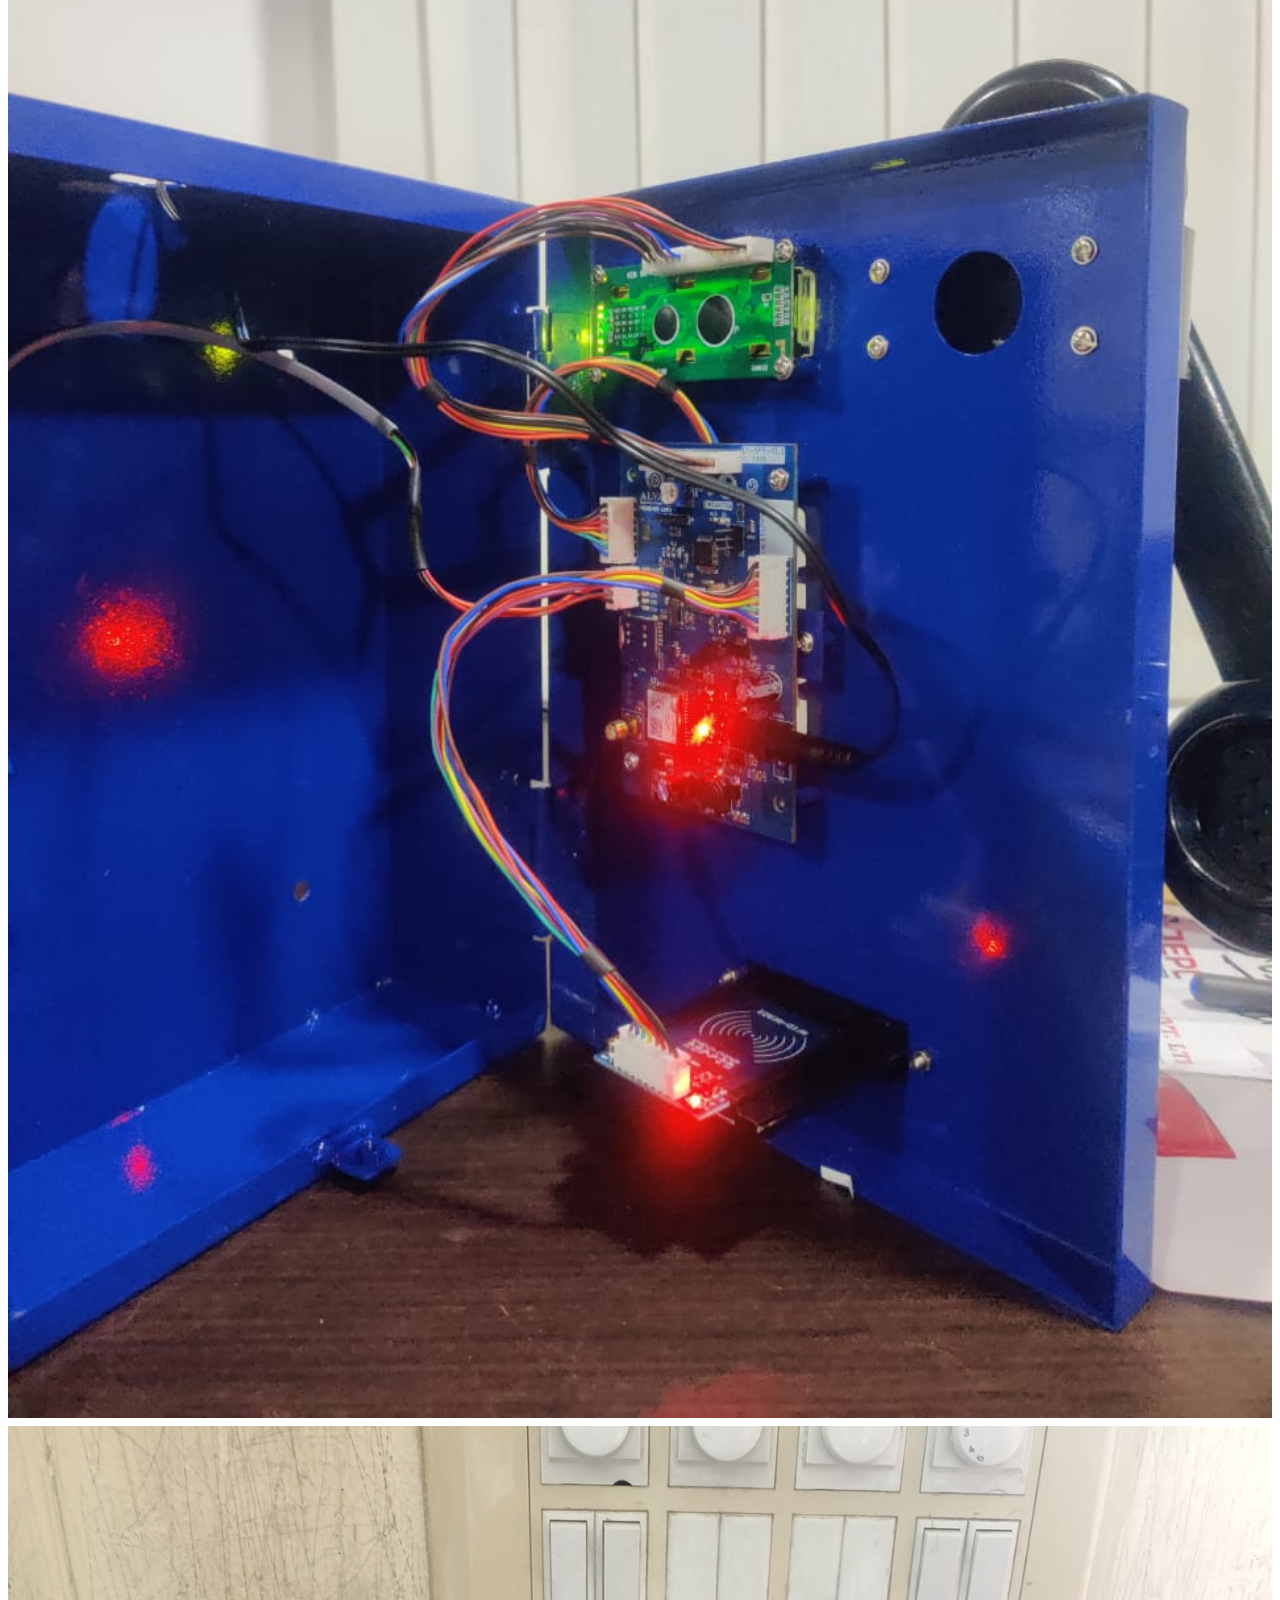
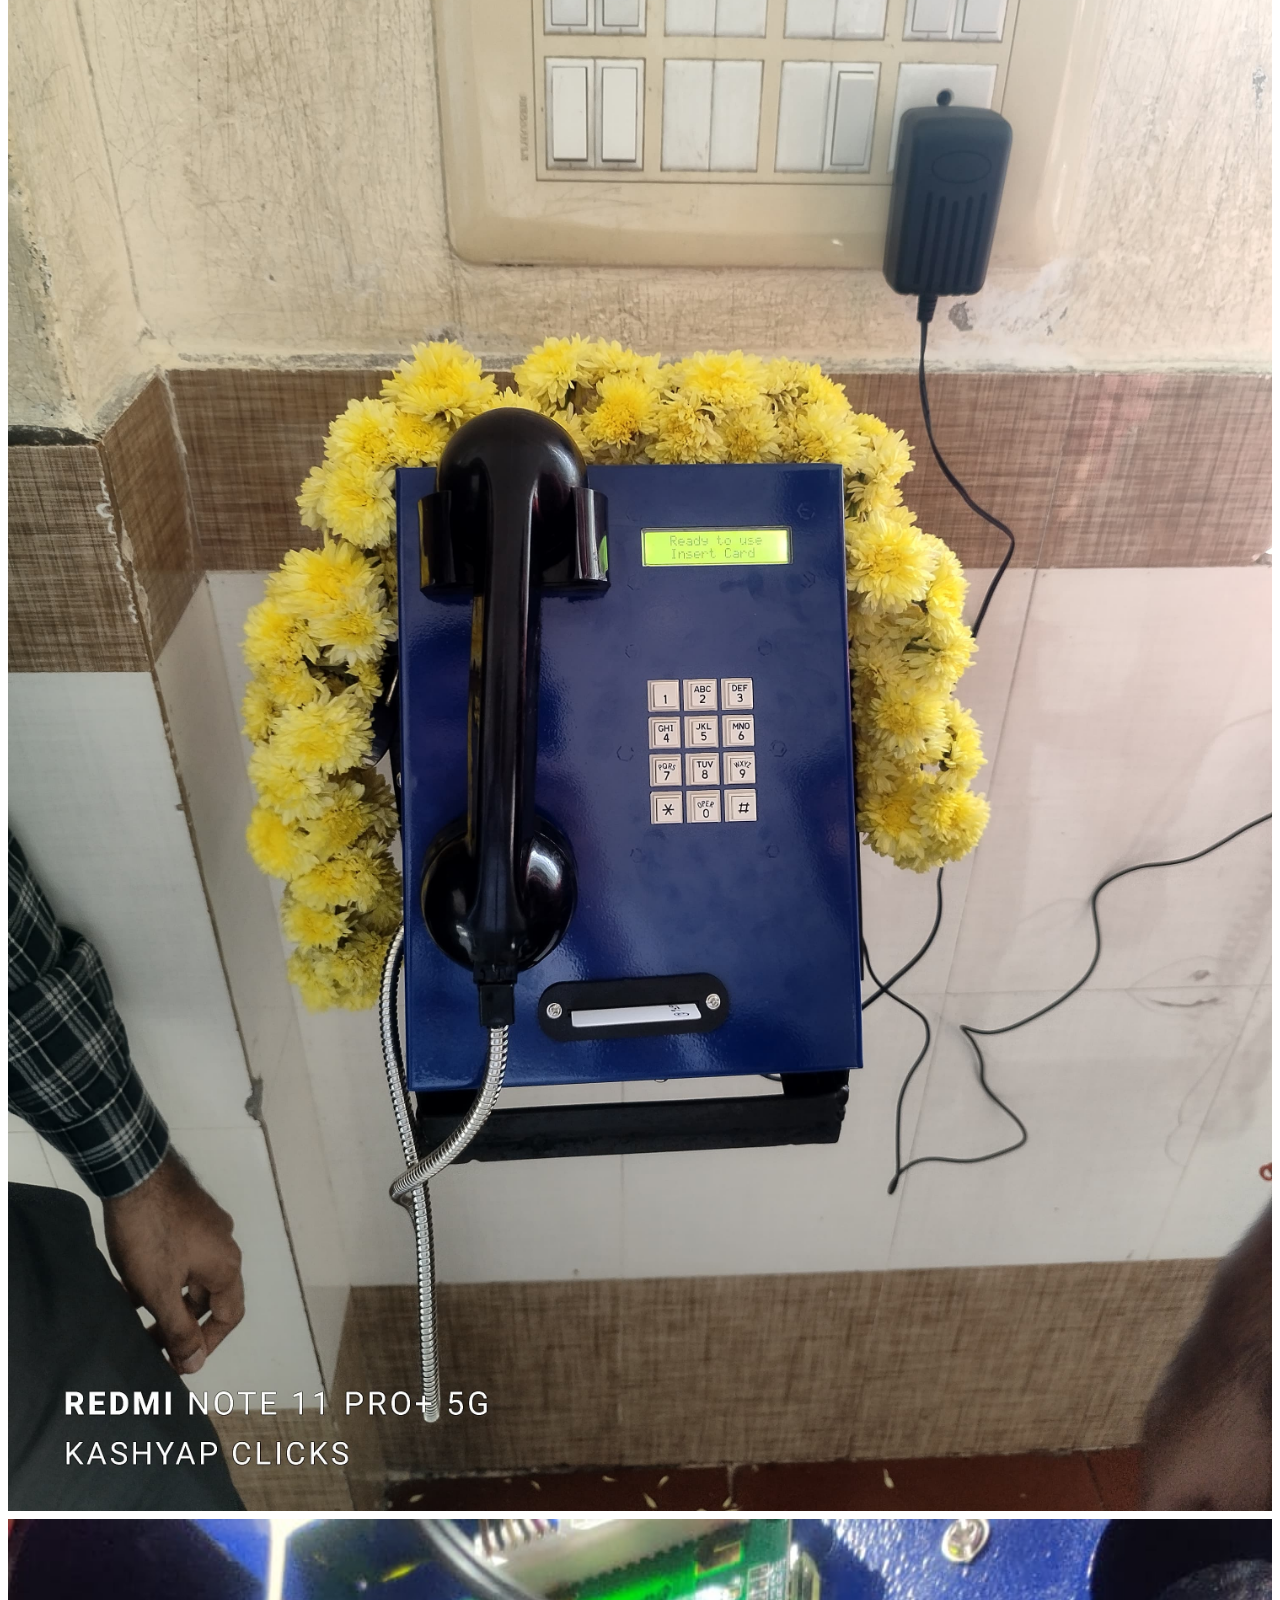
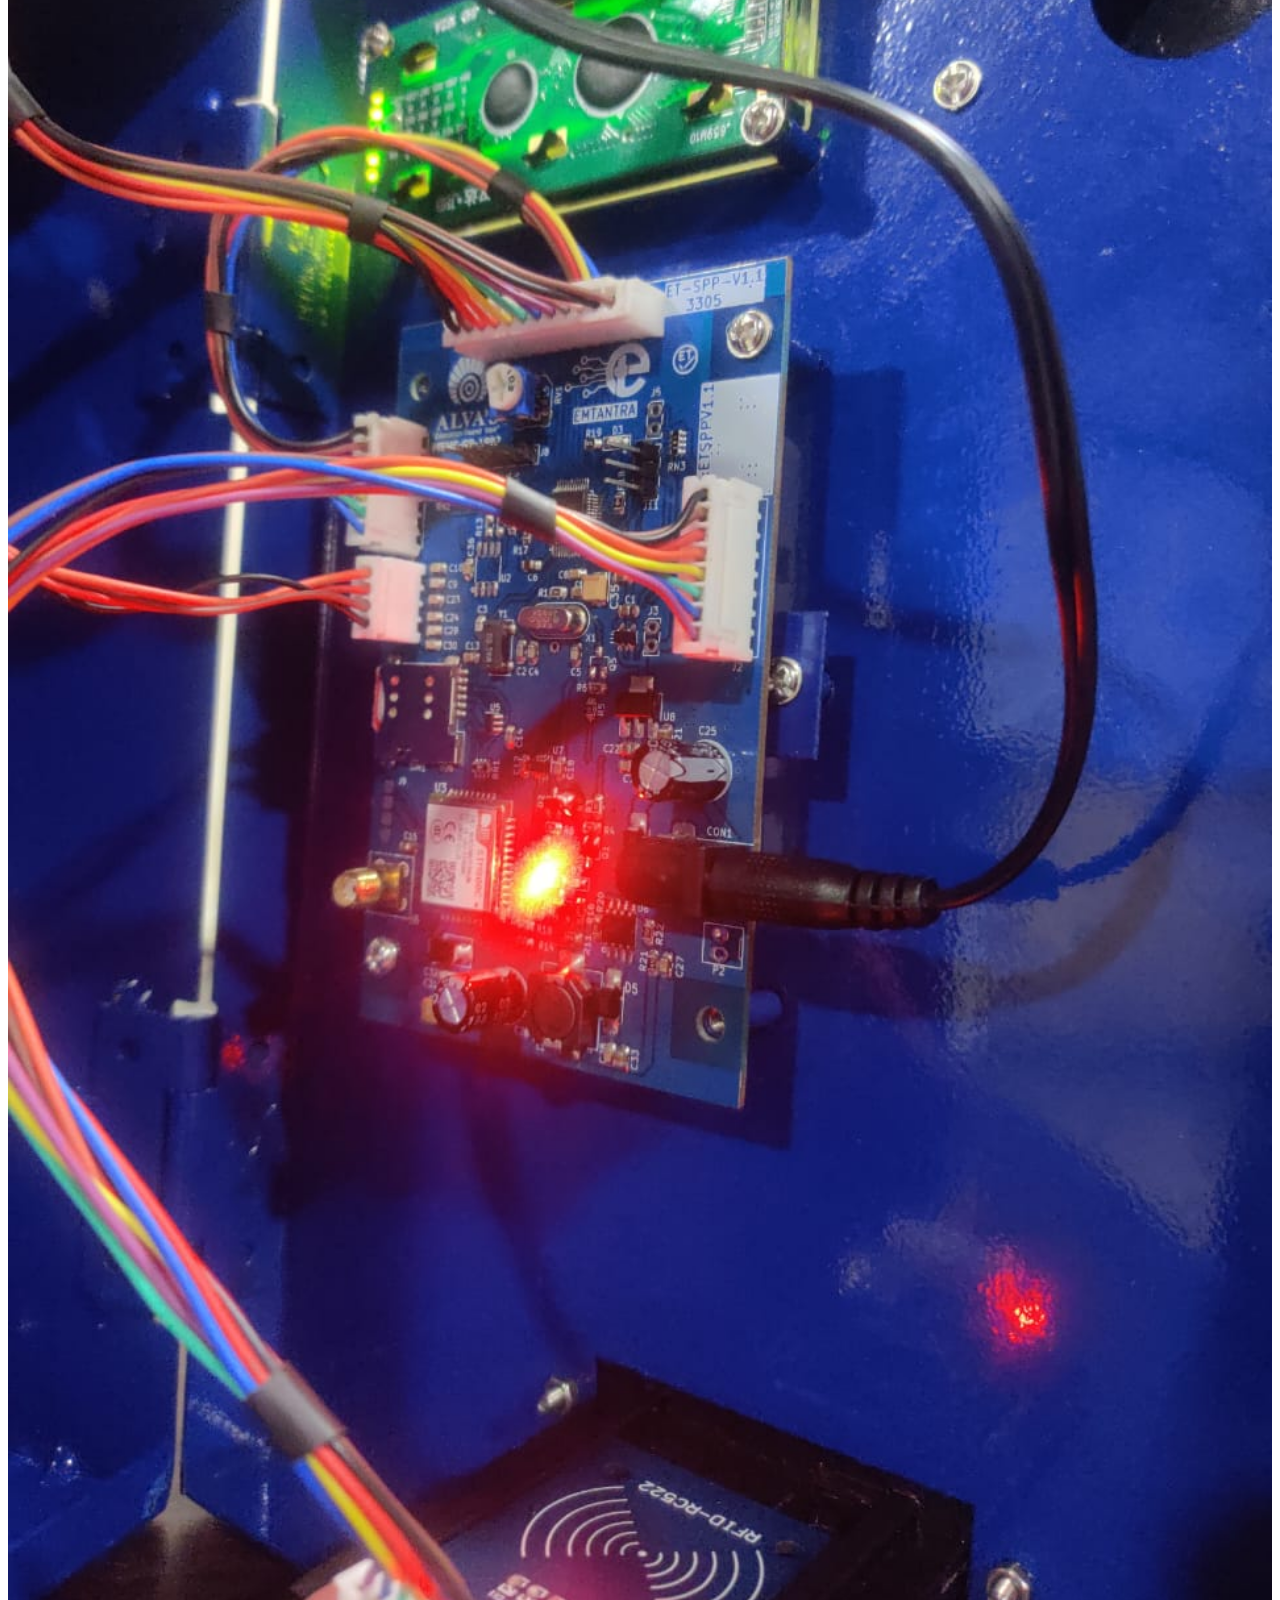
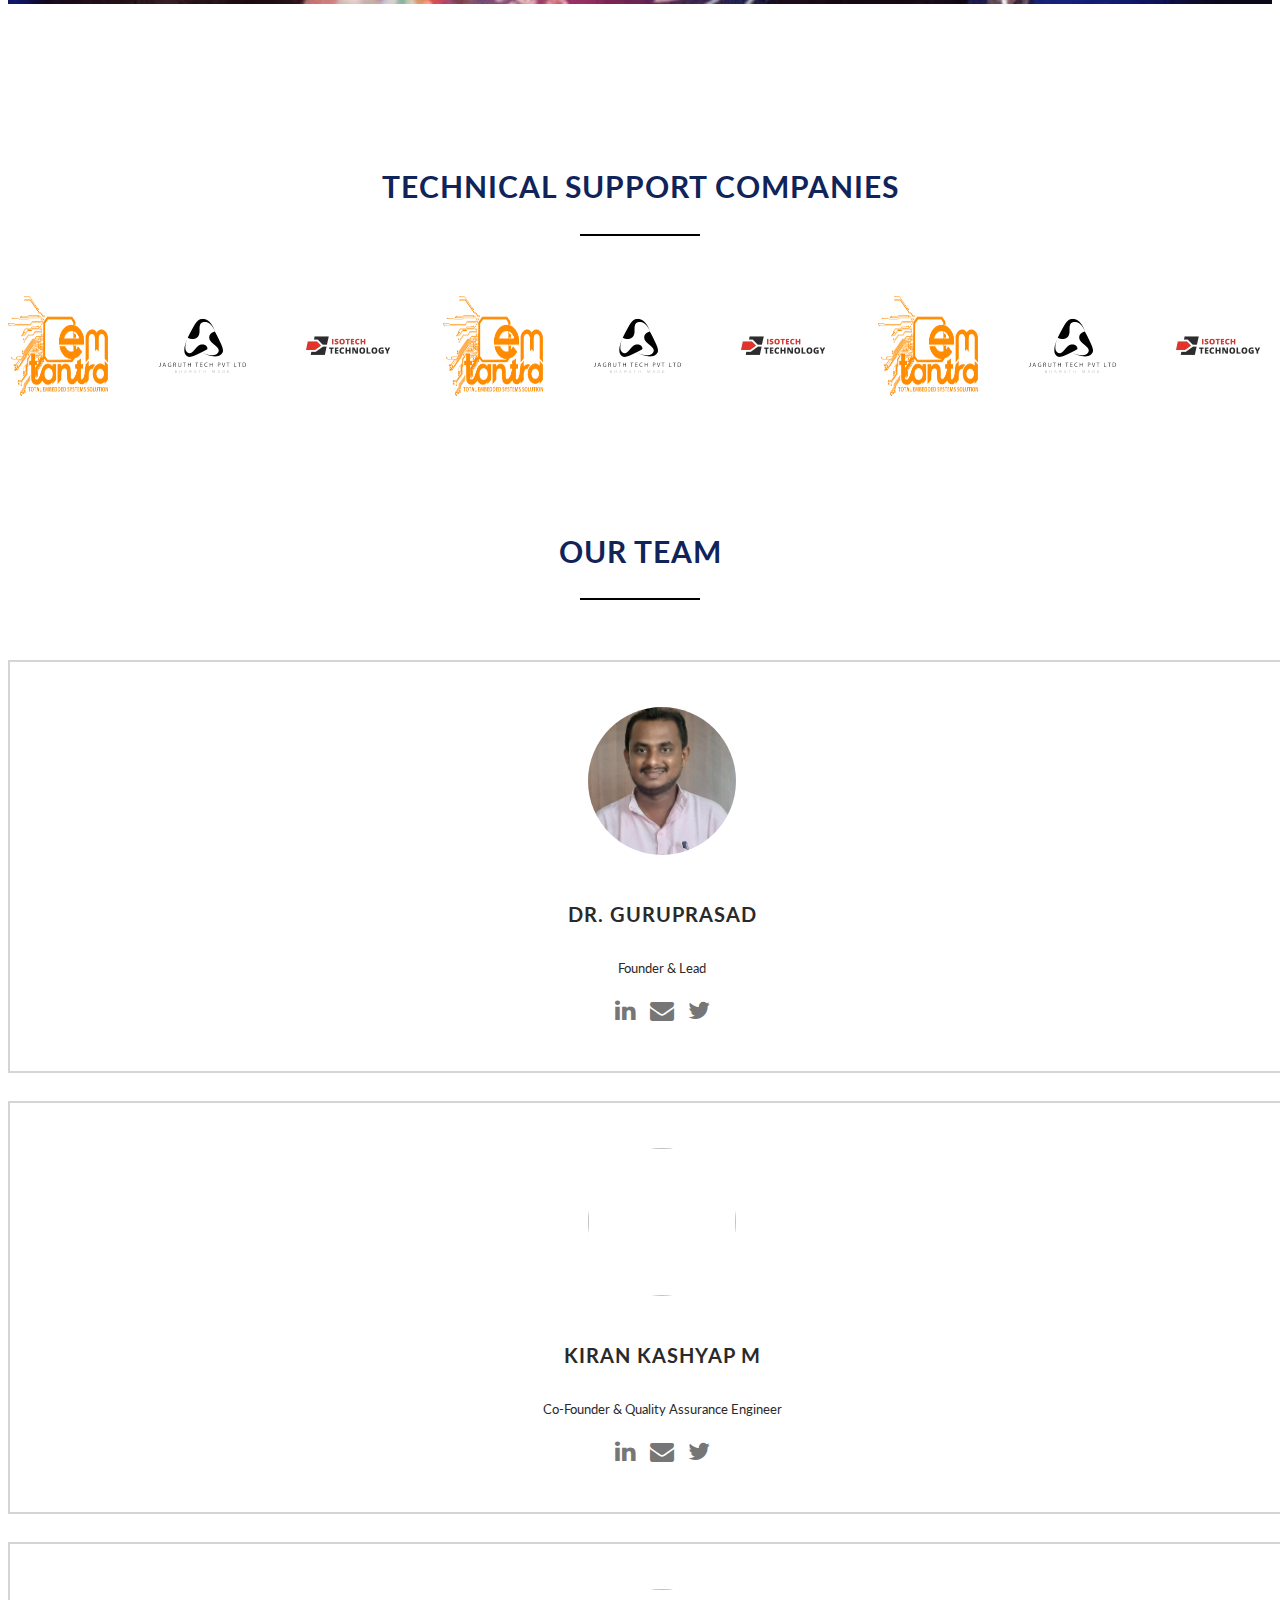
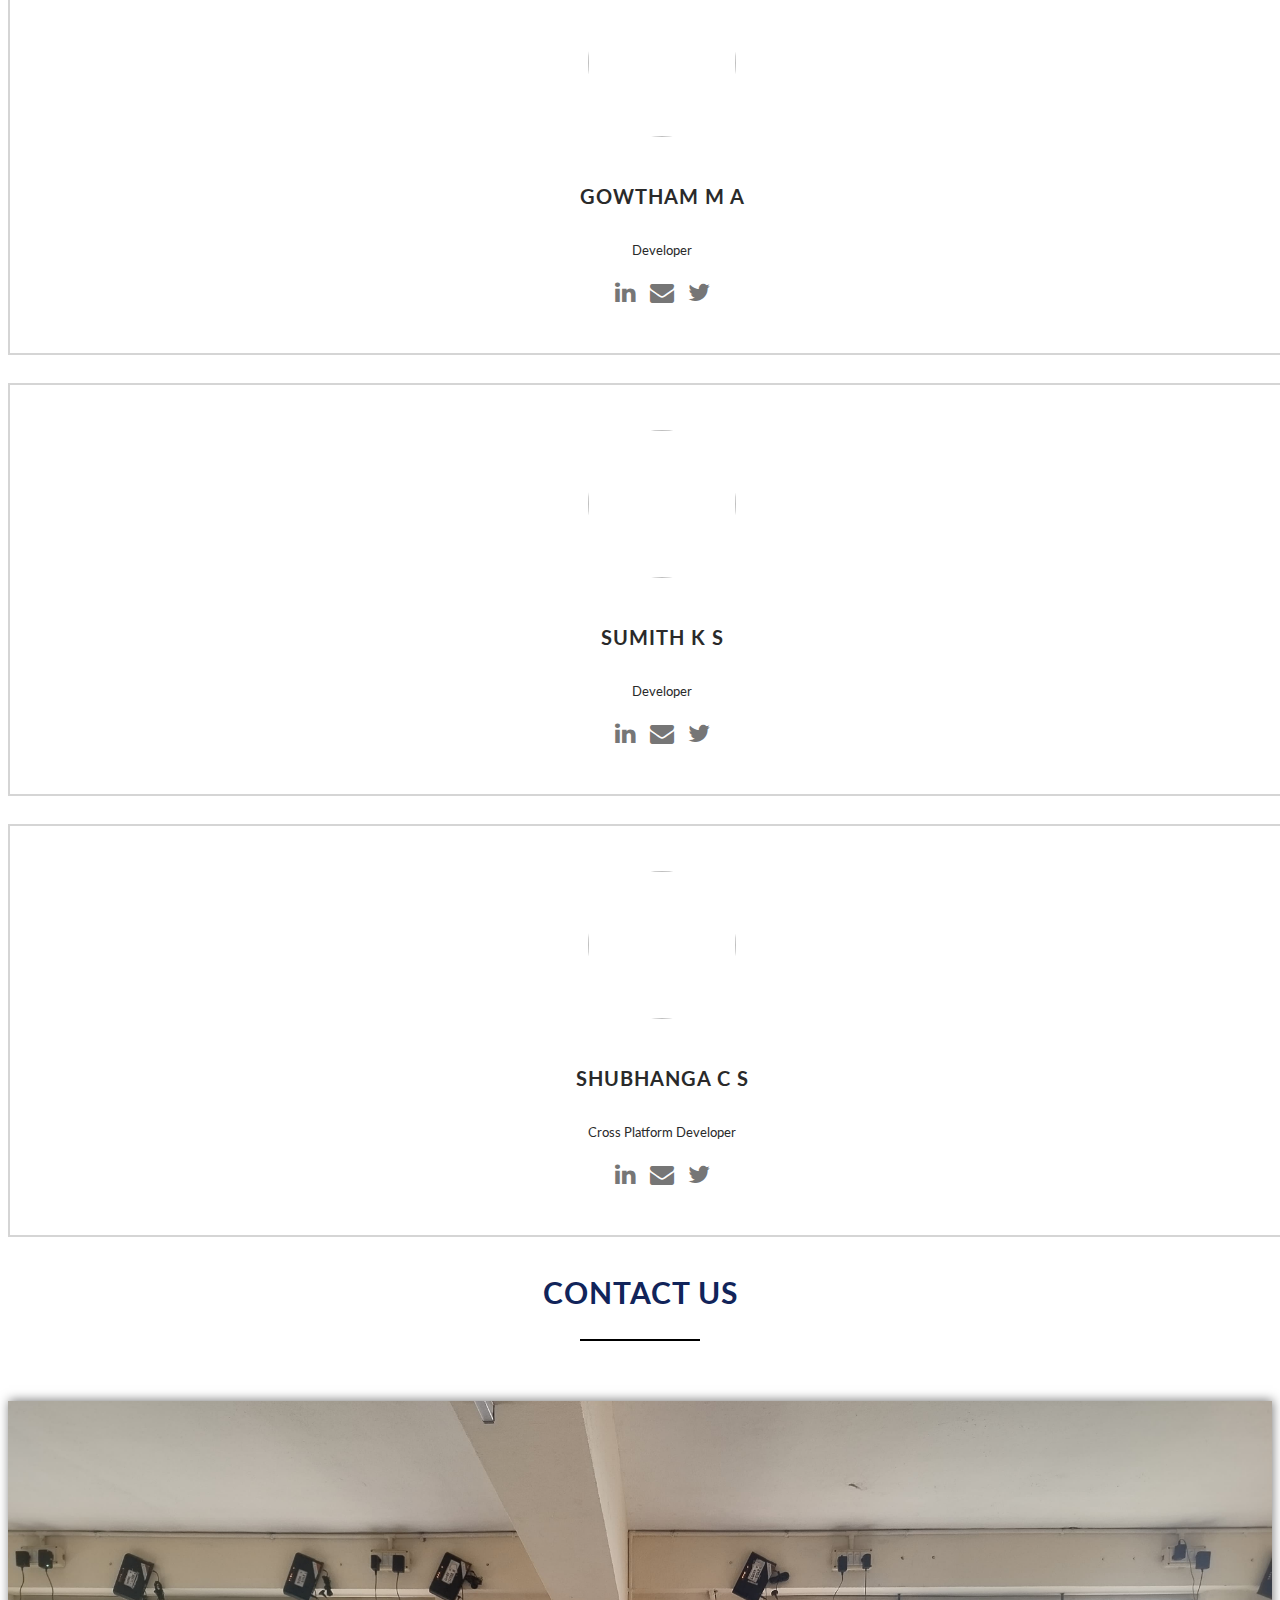
==== commit 8748b03c: "Update index.html" ====
--- a/index.html
+++ b/index.html
@@ -184,7 +184,7 @@
     <!-- technical support section -->
     <section id="technical">
          <div class="col-12 section-intro">
-                    <h1>Technical Support Comapnies</h1>
+                    <h1>Technical Support Companies</h1>
                     <div class="hline"></div>
                 </div>
     <div class="slider_technical">
@@ -272,7 +272,7 @@
             <figure><img src="/img/kiran.jpeg" class="img-responsive" alt=""></figure>
             <h3><a href="#">Kiran Kashyap M
  </a></h3>
-            <p>Co-Founder</p>
+            <p>Co-Founder & Quality Assurance Engineer</p>
             <ul class="follow-us clearfix">
               <li><a href="#"><i class="fa fa-linkedin" aria-hidden="true"></i></a></li>
               <li><a href="#"><i class="fa fa-envelope" aria-hidden="true"></i></a></li>
@@ -444,4 +444,4 @@
     </script>
 </body>
 
-</html>+</html>
